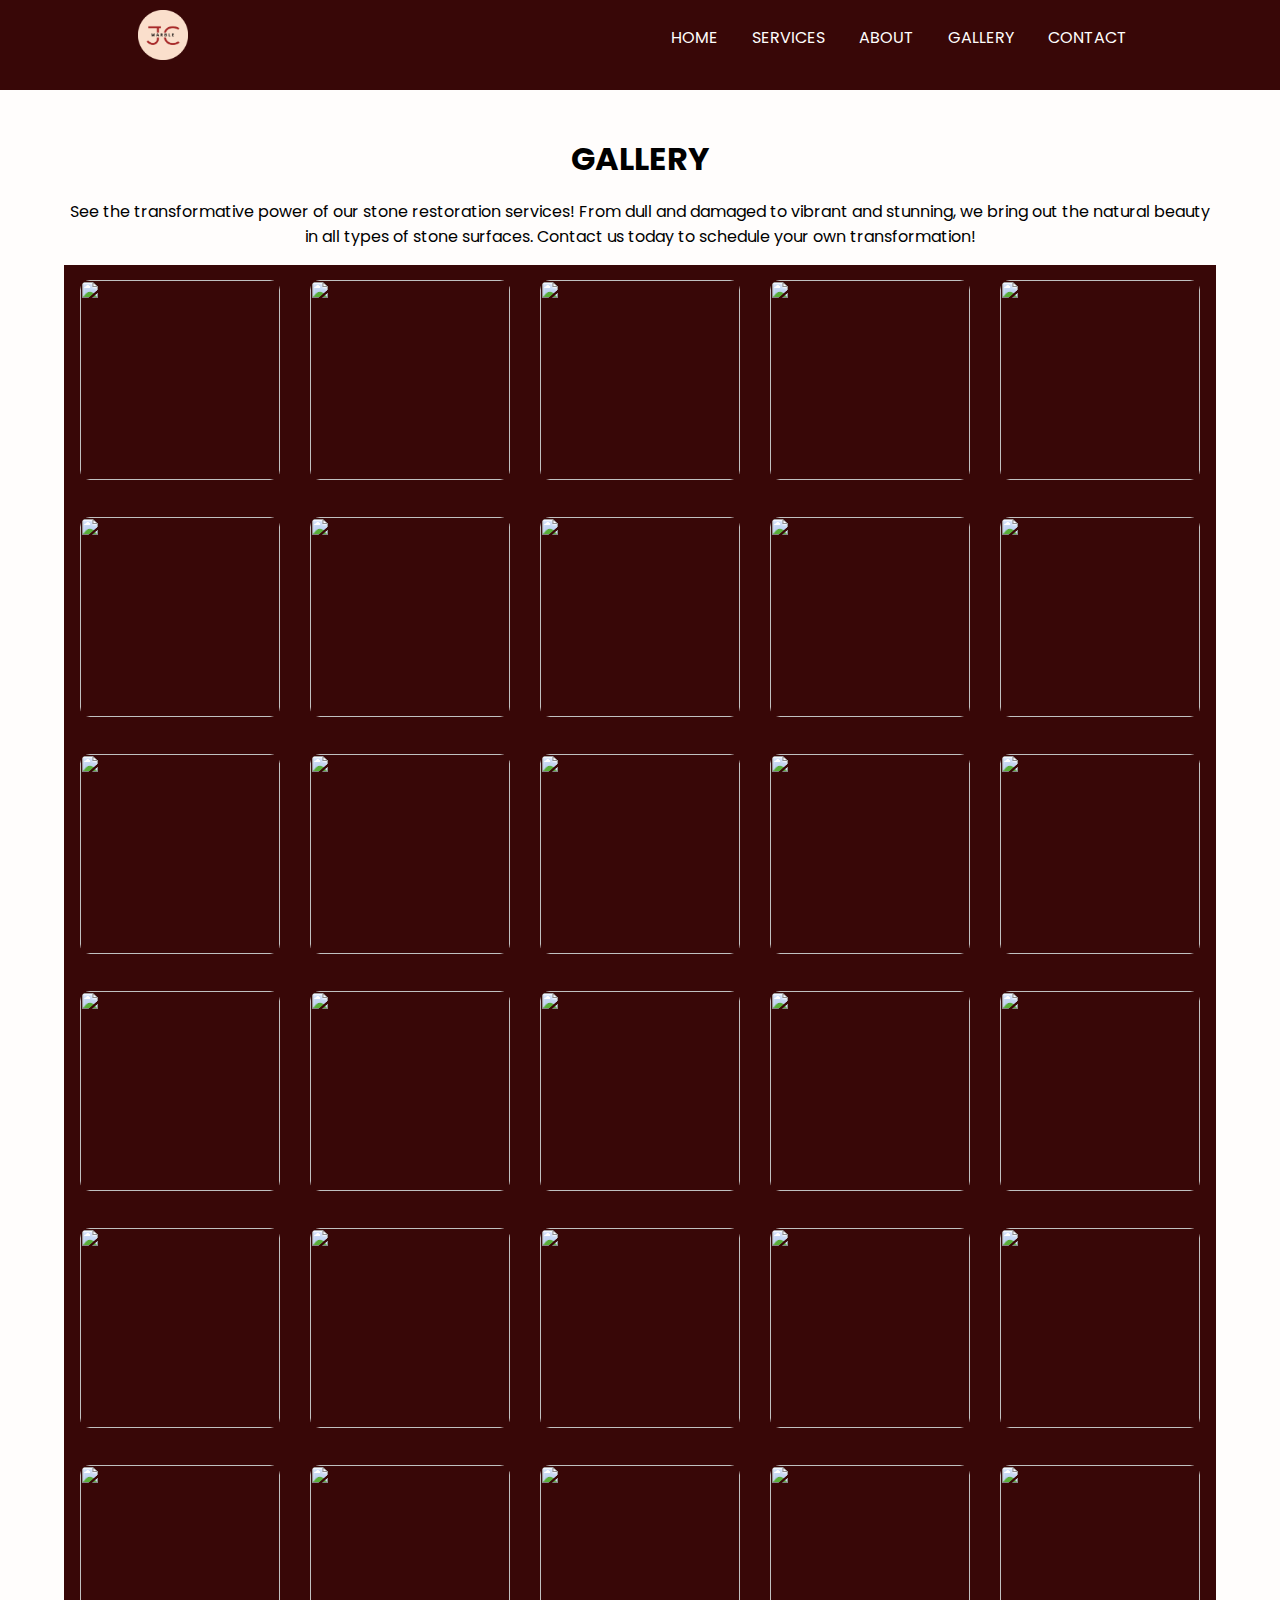
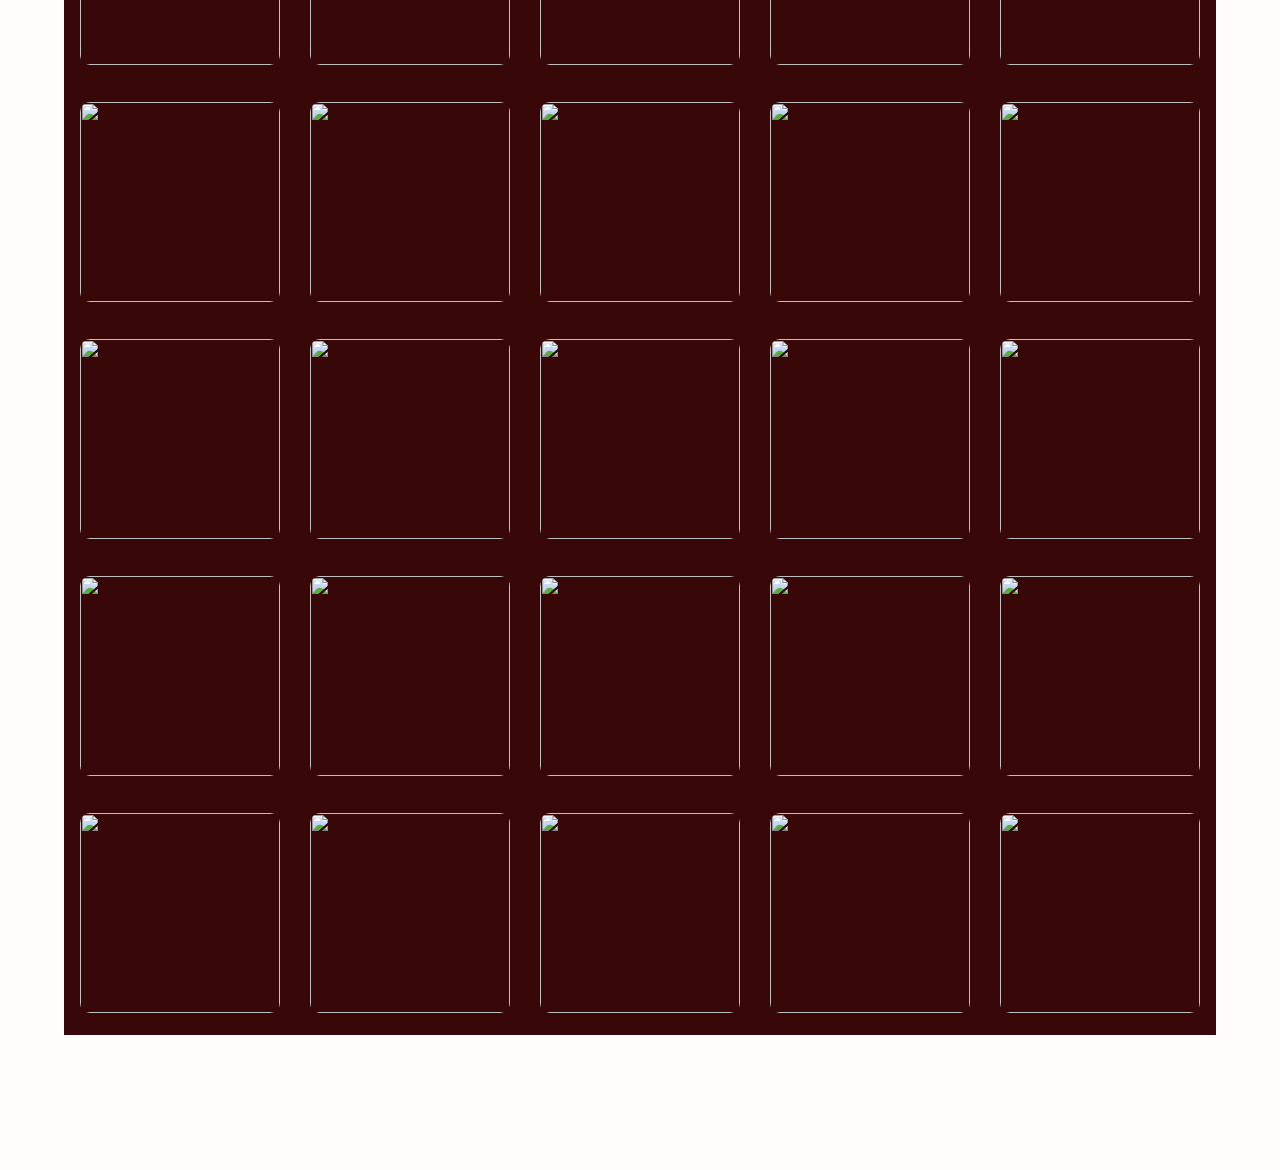
==== gallery.html @ 56c53147 "Initial commit" ====
<!DOCTYPE html>
<html>
    <head>
        <meta charset="utf-8">
        <meta http-equiv="X-UA-Compatible" content="IE=edge">
        <title>JC Marble Gallery</title>
        <meta name="description" content="">
        <meta name="viewport" content="width=device-width, initial-scale=1">
        <link rel="stylesheet" href="styles.css">
        <link rel="stylesheet" href="https://fonts.googleapis.com/css?family=Poppins:wght@200..700&display=swap
        ">
        <script src="script.js"></script>
    </head>
    <body>
        <!-- Navigation Bar --> 
       <section class="nav-bar">
            <div id="nav-menu">
                <img id="logo" src="Assets/JC-Logo.png" alt="JC Marble Logo">
                <div class="nav-links">
                    <a href="index.html" >Home</a>
                    <a href="services.html">Services</a>
                    <a href="index.html#about-section">About</a>
                    <a href="gallery.html">Gallery</a>
                    <a href="index.html#contact-section">Contact</a>
                </div>
            </div>
        </section>
        <section id="gallery-page">
            <h1 class="bold title">Gallery</h1>
            <p class="caption">
                See the transformative power of our stone restoration services! 
                From dull and damaged to vibrant and stunning, we bring out the natural beauty in all types of stone surfaces. 
                Contact us today to schedule your own transformation! 
            </p>
            
            <div class="gallery" loading="lazy">
                <a href="assets/gallery-img1.jpg"><img src="assets/gallery-img1.jpg" onClick="openModal();currentSlide(1)" class="hover-shadow"></a>
                <a href="assets/gallery-img2.png"><img src="assets/gallery-img2.png" onClick="openModal();currentSlide(2)" class="hover-shadow"></a>
                <a href="assets/gallery-img3.png"><img src="assets/gallery-img3.png" onClick="openModal();currentSlide(3)" class="hover-shadow"></a>
                <a href="assets/gallery-img4.png"><img src="assets/gallery-img4.png" onClick="openModal();currentSlide(4)" class="hover-shadow"></a>
                <a href="assets/gallery-img5.png"><img src="assets/gallery-img5.png" onClick="openModal();currentSlide(5)" class="hover-shadow"></a>
                <a href="assets/gallery-img6.png"><img src="assets/gallery-img6.png" onClick="openModal();currentSlide(6)" class="hover-shadow"></a>
                <a href="assets/gallery-img7.jpg"><img src="assets/gallery-img7.jpg" onClick="openModal();currentSlide(7)" class="hover-shadow"></a>
                <a href="assets/gallery-img8.png"><img src="assets/gallery-img8.png" onClick="openModal();currentSlide(8)" class="hover-shadow"></a>
                <a href="assets/gallery-img9.png"><img src="assets/gallery-img9.png" onClick="openModal();currentSlide(9)" class="hover-shadow"></a>
                <a href="assets/gallery-img10.jpg"><img src="assets/gallery-img10.jpg" onClick="openModal();currentSlide(10)" class="hover-shadow"></a>
                <a href="assets/gallery-img11.jpg"><img src="assets/gallery-img11.jpg" onClick="openModal();currentSlide(11)" class="hover-shadow"></a> 
                <a href="assets/gallery-img13.jpg"><img src="assets/gallery-img13.jpg" onClick="openModal();currentSlide(12)" class="hover-shadow"></a>
                <a href="assets/gallery-img14.jpg"><img src="assets/gallery-img14.jpg" onClick="openModal();currentSlide(13)" class="hover-shadow"></a>
                <a href="assets/gallery-img15.jpg"><img src="assets/gallery-img15.jpg" onClick="openModal();currentSlide(14)" class="hover-shadow"></a>
                <a href="assets/gallery-img16.jpg"><img src="assets/gallery-img16.jpg" onClick="openModal();currentSlide(15)" class="hover-shadow"></a>
                <a href="assets/gallery-img17.jpg"><img src="assets/gallery-img17.jpg" onClick="openModal();currentSlide(16)" class="hover-shadow"></a>
                <a href="assets/gallery-img18.jpg"><img src="assets/gallery-img18.jpg" onClick="openModal();currentSlide(17)" class="hover-shadow"></a> 
                <a href="assets/gallery-img19.jpg"><img src="assets/gallery-img19.jpg" onClick="openModal();currentSlide(18)" class="hover-shadow"></a>
                <a href="assets/gallery-img20.jpg"><img src="assets/gallery-img20.jpg" onClick="openModal();currentSlide(19)" class="hover-shadow"></a>
                <a href="assets/gallery-img21.jpg"><img src="assets/gallery-img21.jpg" onClick="openModal();currentSlide(20)" class="hover-shadow"></a>
                <a href="assets/gallery-img22.jpg"><img src="assets/gallery-img22.jpg" onClick="openModal();currentSlide(21)" class="hover-shadow"></a>
                <a href="assets/gallery-img23.jpg"><img src="assets/gallery-img23.jpg" onClick="openModal();currentSlide(22)" class="hover-shadow"></a>
                <a href="assets/gallery-img24.jpg"><img src="assets/gallery-img24.jpg" onClick="openModal();currentSlide(23)" class="hover-shadow"></a> 
                <a href="assets/gallery-img25.jpg"><img src="assets/gallery-img25.jpg" onClick="openModal();currentSlide(24)" class="hover-shadow"></a>
                <a href="assets/gallery-img26.jpg"><img src="assets/gallery-img26.jpg" onClick="openModal();currentSlide(25)" class="hover-shadow"></a>
                <a href="assets/gallery-img27.jpg"><img src="assets/gallery-img27.jpg" onClick="openModal();currentSlide(26)" class="hover-shadow"></a>
                <a href="assets/gallery-img28.jpg"><img src="assets/gallery-img28.jpg" onClick="openModal();currentSlide(27)" class="hover-shadow"></a>
                <a href="assets/gallery-img29.jpg"><img src="assets/gallery-img29.jpg" onClick="openModal();currentSlide(28)" class="hover-shadow"></a>
                <a href="assets/gallery-img30.jpg"><img src="assets/gallery-img30.jpg" onClick="openModal();currentSlide(29)" class="hover-shadow"></a> 
                <a href="assets/gallery-img31.jpg"><img src="assets/gallery-img31.jpg" onClick="openModal();currentSlide(30)" class="hover-shadow"></a>
                <a href="assets/gallery-img32.jpg"><img src="assets/gallery-img32.jpg" onClick="openModal();currentSlide(31)" class="hover-shadow"></a>
                <a href="assets/gallery-img33.jpg"><img src="assets/gallery-img33.jpg" onClick="openModal();currentSlide(32)" class="hover-shadow"></a>
                <a href="assets/gallery-img34.jpg"><img src="assets/gallery-img34.jpg" onClick="openModal();currentSlide(33)" class="hover-shadow"></a>
                <a href="assets/gallery-img35.jpg"><img src="assets/gallery-img35.jpg" onClick="openModal();currentSlide(34)" class="hover-shadow"></a>
                <a href="assets/gallery-img36.jpg"><img src="assets/gallery-img36.jpg" onClick="openModal();currentSlide(35)" class="hover-shadow"></a>
                <a href="assets/gallery-img37.jpg"><img src="assets/gallery-img37.jpg" onClick="openModal();currentSlide(36)" class="hover-shadow"></a>
                <a href="assets/gallery-img38.jpg"><img src="assets/gallery-img38.jpg" onClick="openModal();currentSlide(37)" class="hover-shadow"></a>
                <a href="assets/gallery-img39.jpg"><img src="assets/gallery-img39.jpg" onClick="openModal();currentSlide(38)" class="hover-shadow"></a>
                <a href="assets/gallery-img40.jpg"><img src="assets/gallery-img40.jpg" onClick="openModal();currentSlide(39)" class="hover-shadow"></a> 
                <a href="assets/gallery-img41.jpg"><img src="assets/gallery-img41.jpg" onClick="openModal();currentSlide(40)" class="hover-shadow"></a>
                <a href="assets/gallery-img42.jpg"><img src="assets/gallery-img42.jpg" onClick="openModal();currentSlide(41)" class="hover-shadow"></a>
                <a href="assets/gallery-img43.jpg"><img src="assets/gallery-img43.jpg" onClick="openModal();currentSlide(42)" class="hover-shadow"></a>
                <a href="assets/gallery-img44.jpg"><img src="assets/gallery-img44.jpg" onClick="openModal();currentSlide(43)" class="hover-shadow"></a>
                <a href="assets/gallery-img45.jpg"><img src="assets/gallery-img45.jpg" onClick="openModal();currentSlide(44)" class="hover-shadow"></a>
                <a href="assets/gallery-img46.jpg"><img src="assets/gallery-img46.jpg" onClick="openModal();currentSlide(45)" class="hover-shadow"></a> 
                <a href="assets/gallery-img47.jpg"><img src="assets/gallery-img47.jpg" onClick="openModal();currentSlide(46)" class="hover-shadow"></a>
                <a href="assets/gallery-img48.jpg"><img src="assets/gallery-img48.jpg" onClick="openModal();currentSlide(47)" class="hover-shadow"></a>
                <a href="assets/gallery-img49.jpg"><img src="assets/gallery-img49.jpg" onClick="openModal();currentSlide(48)" class="hover-shadow"></a>
                <a href="assets/gallery-img50.jpg"><img src="assets/gallery-img50.jpg" onClick="openModal();currentSlide(49)" class="hover-shadow"></a>
                <a href="assets/gallery-img51.jpg"><img src="assets/gallery-img51.jpg" onClick="openModal();currentSlide(50)" class="hover-shadow"></a>
            </div>

            <!--
            <div id="lightBox" class="modal">
                <span class="close cursor" onclick="closeModal()">&times;</span>
                <div class="modal-content">
                    <div class="mySlides">
                        <div class="numbertext">1 / 50</div>
                        <img src="/Assets/gallery-img1.jpg" style="width:100%">
                    </div>
                    <div class="mySlides">
                        <div class="numbertext">2 / 50</div>
                        <img src="/Assets/gallery-img2.jpg" style="width:100%">
                    </div>
                    <div class="mySlides">
                        <div class="numbertext">3 / 50</div>
                        <img src="/Assets/gallery-img3.jpg" style="width:100%">
                    </div>
                    <div class="mySlides">
                        <div class="numbertext">4 / 50</div>
                        <img src="/Assets/gallery-img4.jpg" style="width:100%">
                    </div>
                    <div class="mySlides">
                        <div class="numbertext">5 / 50</div>
                        <img src="/Assets/gallery-img5.jpg" style="width:100%">
                    </div>
                    <div class="mySlides">
                        <div class="numbertext">6 / 50</div>
                        <img src="/Assets/gallery-img6.jpg" style="width:100%">
                    </div>
                    <div class="mySlides">
                        <div class="numbertext">7 / 50</div>
                        <img src="/Assets/gallery-img7.jpg" style="width:100%">
                    </div>
                    <div class="mySlides">
                        <div class="numbertext">8 / 50</div>
                        <img src="/Assets/gallery-img8.jpg" style="width:100%">
                    </div>
                    <div class="mySlides">
                        <div class="numbertext">9 / 50</div>
                        <img src="/Assets/gallery-img9.jpg" style="width:100%">
                    </div>
                    <div class="mySlides">
                        <div class="numbertext">10 / 50</div>
                        <img src="/Assets/gallery-img10.jpg" style="width:100%">
                    </div>
                    <div class="mySlides">
                        <div class="numbertext">11 / 50</div>
                        <img src="/Assets/gallery-img11.jpg" style="width:100%">
                    </div>
                    <div class="mySlides">
                        <div class="numbertext">12 / 50</div>
                        <img src="/Assets/gallery-img13.jpg" style="width:100%">
                    </div>
                    <div class="mySlides">
                        <div class="numbertext">13 / 50</div>
                        <img src="/Assets/gallery-img14.jpg" style="width:100%">
                    </div>
                    <div class="mySlides">
                        <div class="numbertext">14 / 50</div>
                        <img src="/Assets/gallery-img15.jpg" style="width:100%">
                    </div>
                    <div class="mySlides">
                        <div class="numbertext">15 / 50</div>
                        <img src="/Assets/gallery-img16.jpg" style="width:100%">
                    </div>
                    <div class="mySlides">
                        <div class="numbertext">16 / 50</div>
                        <img src="/Assets/gallery-img17.jpg" style="width:100%">
                    </div>
                    <div class="mySlides">
                        <div class="numbertext">17 / 50</div>
                        <img src="/Assets/gallery-img18.jpg" style="width:100%">
                    </div>
                    <div class="mySlides">
                        <div class="numbertext">18 / 50</div>
                        <img src="/Assets/gallery-img19.jpg" style="width:100%">
                    </div>
                    <div class="mySlides">
                        <div class="numbertext">19 / 50</div>
                        <img src="/Assets/gallery-img20.jpg" style="width:100%">
                    </div>
                    <div class="mySlides">
                        <div class="numbertext">20 / 50</div>
                        <img src="/Assets/gallery-img21.jpg" style="width:100%">
                    </div>
                    <div class="mySlides">
                        <div class="numbertext">21 / 50</div>
                        <img src="/Assets/gallery-img22.jpg" style="width:100%">
                    </div>
                    <div class="mySlides">
                        <div class="numbertext">22 / 50</div>
                        <img src="/Assets/gallery-img23.jpg" style="width:100%">
                    </div>
                    <div class="mySlides">
                        <div class="numbertext">23 / 50</div>
                        <img src="/Assets/gallery-img24.jpg" style="width:100%">
                    </div>
                    <div class="mySlides">
                        <div class="numbertext">24 / 50</div>
                        <img src="/Assets/gallery-img25.jpg" style="width:100%">
                    </div>
                    <div class="mySlides">
                        <div class="numbertext">25 / 50</div>
                        <img src="/Assets/gallery-img26.jpg" style="width:100%">
                    </div>
                    <div class="mySlides">
                        <div class="numbertext">26 / 50</div>
                        <img src="/Assets/gallery-img27.jpg" style="width:100%">
                    </div>
                    <div class="mySlides">
                        <div class="numbertext">27 / 50</div>
                        <img src="/Assets/gallery-img28.jpg" style="width:100%">
                    </div>
                    <div class="mySlides">
                        <div class="numbertext">28 / 50</div>
                        <img src="/Assets/gallery-img29.jpg" style="width:100%">
                    </div>
                    <div class="mySlides">
                        <div class="numbertext">29 / 50</div>
                        <img src="/Assets/gallery-img30.jpg" style="width:100%">
                    </div>
                    <div class="mySlides">
                        <div class="numbertext">30 / 50</div>
                        <img src="/Assets/gallery-img31.jpg" style="width:100%">
                    </div>
                    <div class="mySlides">
                        <div class="numbertext">31 / 50</div>
                        <img src="/Assets/gallery-img32.jpg" style="width:100%">
                    </div>
                    <div class="mySlides">
                        <div class="numbertext">32 / 50</div>
                        <img src="/Assets/gallery-img33.jpg" style="width:100%">
                    </div>
                    <div class="mySlides">
                        <div class="numbertext">33 / 50</div>
                        <img src="/Assets/gallery-img34.jpg" style="width:100%">
                    </div>
                    <div class="mySlides">
                        <div class="numbertext">34 / 50</div>
                        <img src="/Assets/gallery-img35.jpg" style="width:100%">
                    </div>
                    <div class="mySlides">
                        <div class="numbertext">35 / 50</div>
                        <img src="/Assets/gallery-img36.jpg" style="width:100%">
                    </div>
                    <div class="mySlides">
                        <div class="numbertext">36 / 50</div>
                        <img src="/Assets/gallery-img37.jpg" style="width:100%">
                    </div>
                    <div class="mySlides">
                        <div class="numbertext">37 / 50</div>
                        <img src="/Assets/gallery-img38.jpg" style="width:100%">
                    </div>
                    <div class="mySlides">
                        <div class="numbertext">38 / 50</div>
                        <img src="/Assets/gallery-img39.jpg" style="width:100%">
                    </div>
                    <div class="mySlides">
                        <div class="numbertext">39 / 50</div>
                        <img src="/Assets/gallery-img40.jpg" style="width:100%">
                    </div>
                    <div class="mySlides">
                        <div class="numbertext">40 / 50</div>
                        <img src="/Assets/gallery-img41.jpg" style="width:100%">
                    </div>
                    <div class="mySlides">
                        <div class="numbertext">41 / 50</div>
                        <img src="/Assets/gallery-img42.jpg" style="width:100%">
                    </div>
                    <div class="mySlides">
                        <div class="numbertext">42 / 50</div>
                        <img src="/Assets/gallery-img43.jpg" style="width:100%">
                    </div>
                    <div class="mySlides">
                        <div class="numbertext">43 / 50</div>
                        <img src="/Assets/gallery-img44.jpg" style="width:100%">
                    </div>
                    <div class="mySlides">
                        <div class="numbertext">44 / 50</div>
                        <img src="/Assets/gallery-img45.jpg" style="width:100%">
                    </div>
                    <div class="mySlides">
                        <div class="numbertext">45 / 50</div>
                        <img src="/Assets/gallery-img46.jpg" style="width:100%">
                    </div>
                    <div class="mySlides">
                        <div class="numbertext">46 / 50</div>
                        <img src="/Assets/gallery-img47.jpg" style="width:100%">
                    </div>
                    <div class="mySlides">
                        <div class="numbertext">47 / 50</div>
                        <img src="/Assets/gallery-img48.jpg" style="width:100%">
                    </div>
                    <div class="mySlides">
                        <div class="numbertext">48 / 50</div>
                        <img src="/Assets/gallery-img49.jpg" style="width:100%">
                    </div>
                    <div class="mySlides">
                        <div class="numbertext">49 / 50</div>
                        <img src="/Assets/gallery-img50.jpg" style="width:100%">
                    </div>
                    <div class="mySlides">
                        <div class="numbertext">50 / 50</div>
                        <img src="/Assets/gallery-img51.jpg" style="width:100%">
                    </div>
                    
                    <a class="prev" onclick="plusSlides(-1)">&#10094;</a>
                    <a class="next" onclick="plusSlides(1)">&#10095;</a>

                    

                </div>
            </div>

        </section>
        <script src="script.js"></script> -->
    </body>
</html>
---- styles.css ----
html{
    box-sizing:border-box;
    background-color:#fffdfc;
    overflow-x:hidden;
    margin:0;
    padding:0;
}

body{
    width:100vw;
    margin-left:0;
    font-family:Poppins;
    object-fit: cover;
}

:root{
    --maroon:#380707;
    --peachy-white:#fffdfc;
    --peach:#fadfcc;
}

/* --- General Styling Classes --- */
.full-width{
    width:100%;
    background-color: var(--maroon);
}
.title {
    margin: 0 auto;
    text-align:center;
    text-transform:uppercase; 
}

.info-paragraphs{
    width:80vw;
    max-width: 80vw;
    margin-bottom:20px;
    padding: 1rem;
    padding-top:0;
}

.section-photo{
    width:75%;
    padding:50px;
    display:flex;
    align-items:center;
    flex-direction:row;
}

.homepage-photo{
    margin:auto;
    border-radius:25px;
}

img.hover-shadow{
    transition:0.3s;
}

.caption{
    text-align:center;
}




/* --- Nav Bar --- */
.nav-bar{
    background-color: var(--maroon);
    color:#fffdfc;
    width: 100vw;
    height: 10vh;
    position: fixed;
    margin:0;
    top:0;
    left:0;
}

#nav-menu{
    max-width:80vw;
    height:10vh;
    margin:auto;
    position:relative;
    /*background-color:yellow;*/
}

#logo{
    max-width:50px;
    max-height:50px;
    float:left;
    padding: 10px;
}

.nav-links{
    float:right;
    width:fit-content;
    padding:25px 10px 0px 0px;
    text-align:center;
    text-transform:uppercase;
    color:#fffdfc
}

a:link{
    /*background-color:beige;*/
    font-family: Poppins;
    padding:15px;
    text-decoration: none;
    color:#fffdfc;
}

a:visited{
    color:#fffdfc;
} 

a:hover{
    font-style:italic;
}

/* --- Hero --- */

#hero{
    display:flex;
    align-items: center;
    width:80vw;
    
    margin:auto;
    margin-top:50px;
    font-family:Poppins;
}

#hero-title{
    line-height:35px;
    text-transform: uppercase;
    padding-top:20px;
}

#hero-photo{
    width:450px;
    height:375px;
    box-shadow: 5px 5px 10px 1px grey;
}

/* --- Services Section on Home Page --- */

.service-card{
    display:flex;
    flex-direction: column;
    align-items:center;
    margin:auto;
}

.service-card p{
    background-color:var(--maroon);
    color:var(--peachy-white);
    width:200px;
    height:50px;
    text-align:center;
    margin: -10px auto 0 auto;
    border-radius:0 0 5px 5px;
    padding-top:24px;
}

.service-card img{
    width:200px;
    height:200px;
    border-radius:5px;
    object-fit:cover;
}

.services-list{
    display:flex;
    flex-direction: row;
    margin:auto;
}

#service-title{
    margin: 20px auto;
}



/*

#services-list, #stones{
    width:80vw;
    margin:auto;
    height:fit-content;
    /*background-color: #fadfcc;
    display:flex;
    flex-direction:row;
    flex-wrap:wrap;
}

#services-list ul, #stones ul{
    padding:100px;
}

#services-list li, #stones li{
    margin: 10px auto;
}

.services-photo{
    width: 450px;
    height:350px;
    object-fit:cover;
    padding:50px;
}
*/

/* --- About & Contact Section --- */

.about-section{
    display:flex;
    flex-direction: row;
    align-items:center;
    margin:auto;
    /*flex-wrap:wrap;*/
    
}

.about-photo{
    width:475px;
    height:350px;
    margin:0 20px;
}

#about-info p{
    font-size:16px;
}



#contact, #about{
    color:var(--peachy-white);
    margin: 20px auto;
    font-family:Poppins;
    align-items:center;
    font-size:20px;
    width:80vw;
    padding: 20px 0;
}

.contact-header{
    text-align:center;
}

.contact a{
    color:var(--peachy-white);
    margin: 0 auto;
    font-size:14px;
}

.fa{
    color:color:var(--peachy-white);
}

/* --- Contact Form --- */

#contact-section form{
    width:80vw;
    max-width:700px;
    margin:auto;
    place-items:center;
}

label{
    display:block;
    color:var(--peachy-white);
    font-family:Poppins;
    font-size:20px;
    text-align:left;
    margin: 10px auto;
    width:100%;
}

input{
    display:block;
    background-color:var(--peach);
    margin:auto;
    width:100%;
    height:40px;
}

textarea{
    display:block;
    width:100%;
    height:100px;
    background-color:var(--peach);
}

#submit{
    font-family:Poppins, sans-serif;
    text-transform:uppercase;
    font-size:16px;
    margin:20px auto;
    width:75%;
    color:var(--peachy-white);
    
}

#submit:hover{
    background-color:var(--maroon);
    color: var(--peach);
    border: 3px solid var(--peach);
}

#submit:active{
    color:var(--peach);
}


/* --- Services --- */
.service-page{
    display:flex;
    flex-direction: row;
    justify-content:center;
}

.service-descriptions{
    width:40vw;
    margin:auto;
}

.service-descriptions-bottom{
    width:80vw;
    margin:auto;
    
}

#service-page p{
    font-size:14px;
}

.service-descriptions h3, .service-descriptions-bottom h3{
    text-decoration:underline;
}

#services-contact{
    width:40vw;
}

#services-caption{
    width:70vw;
    margin:auto;
    padding:20px 0;
}

/* --- Gallery --- */
#gallery-page, #services-page{
    margin:15vh auto;
    width:90vw;
    
}

.gallery{
    margin: auto;
    background-color:var(--maroon);
    display:flex;
    flex-direction:row;
    flex-wrap:wrap;
    justify-content:center;
    /*gap:10px;*/
    
}

.gallery img{
    width: 200px;
    height:200px;
    object-fit:cover;
    border-radius: 10px;
}

.gallery img:hover{
    transform: scale(1.05);
}



/* TODO - Add Media Query for images; Add Lightbox + Slideshow to gallery */


/* --- Services --- */ 

.services-page{
    display:flex; 
    flex-direction: row;
}

#services-contact form{
    color: var(--maroon);
}


/* --- Footer --- */


#footer{
    margin:0 auto;
    place-items:center;
    width:80vw;
    height: 85px;
}

.footer img{
    width:100px;
}

.footer a{
    color:var(--maroon);
    
}

i{
    color: var(--maroon);
    margin:0;
}

.pageLinks{
    margin-top: 27px;
    display:inline-block;
    font-size:14px;
}

.fa-facebook-f, .fa-instagram{
    display:inline-block;
    font-size:20px;
    margin:0 5px;
}

.contact-icons{
    margin:27px 2px 2px 0;
    float:right;
    font-size:14px;
    width:fit-content;
    
}


.contact-icons p{
    text-align:center;
    margin: 0 auto;
}

.contact-icons a{
    padding: 3px;
}
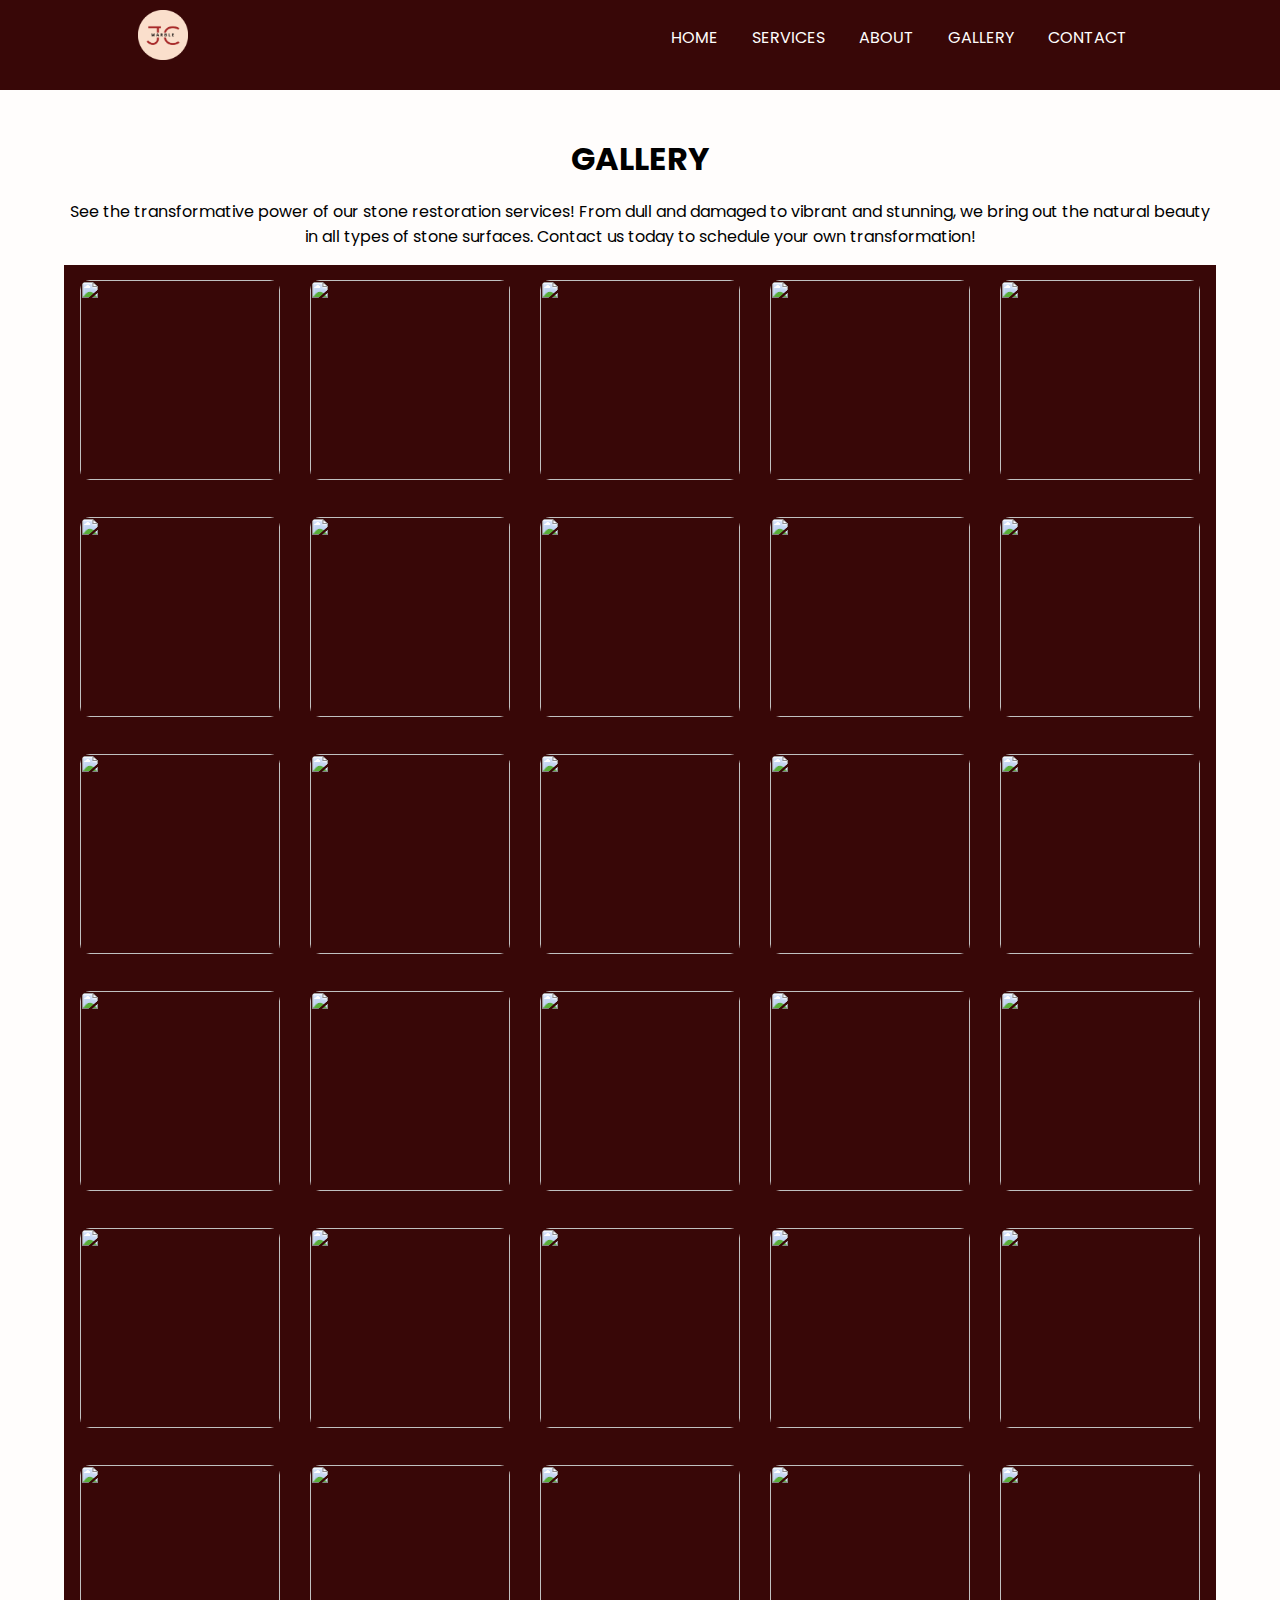
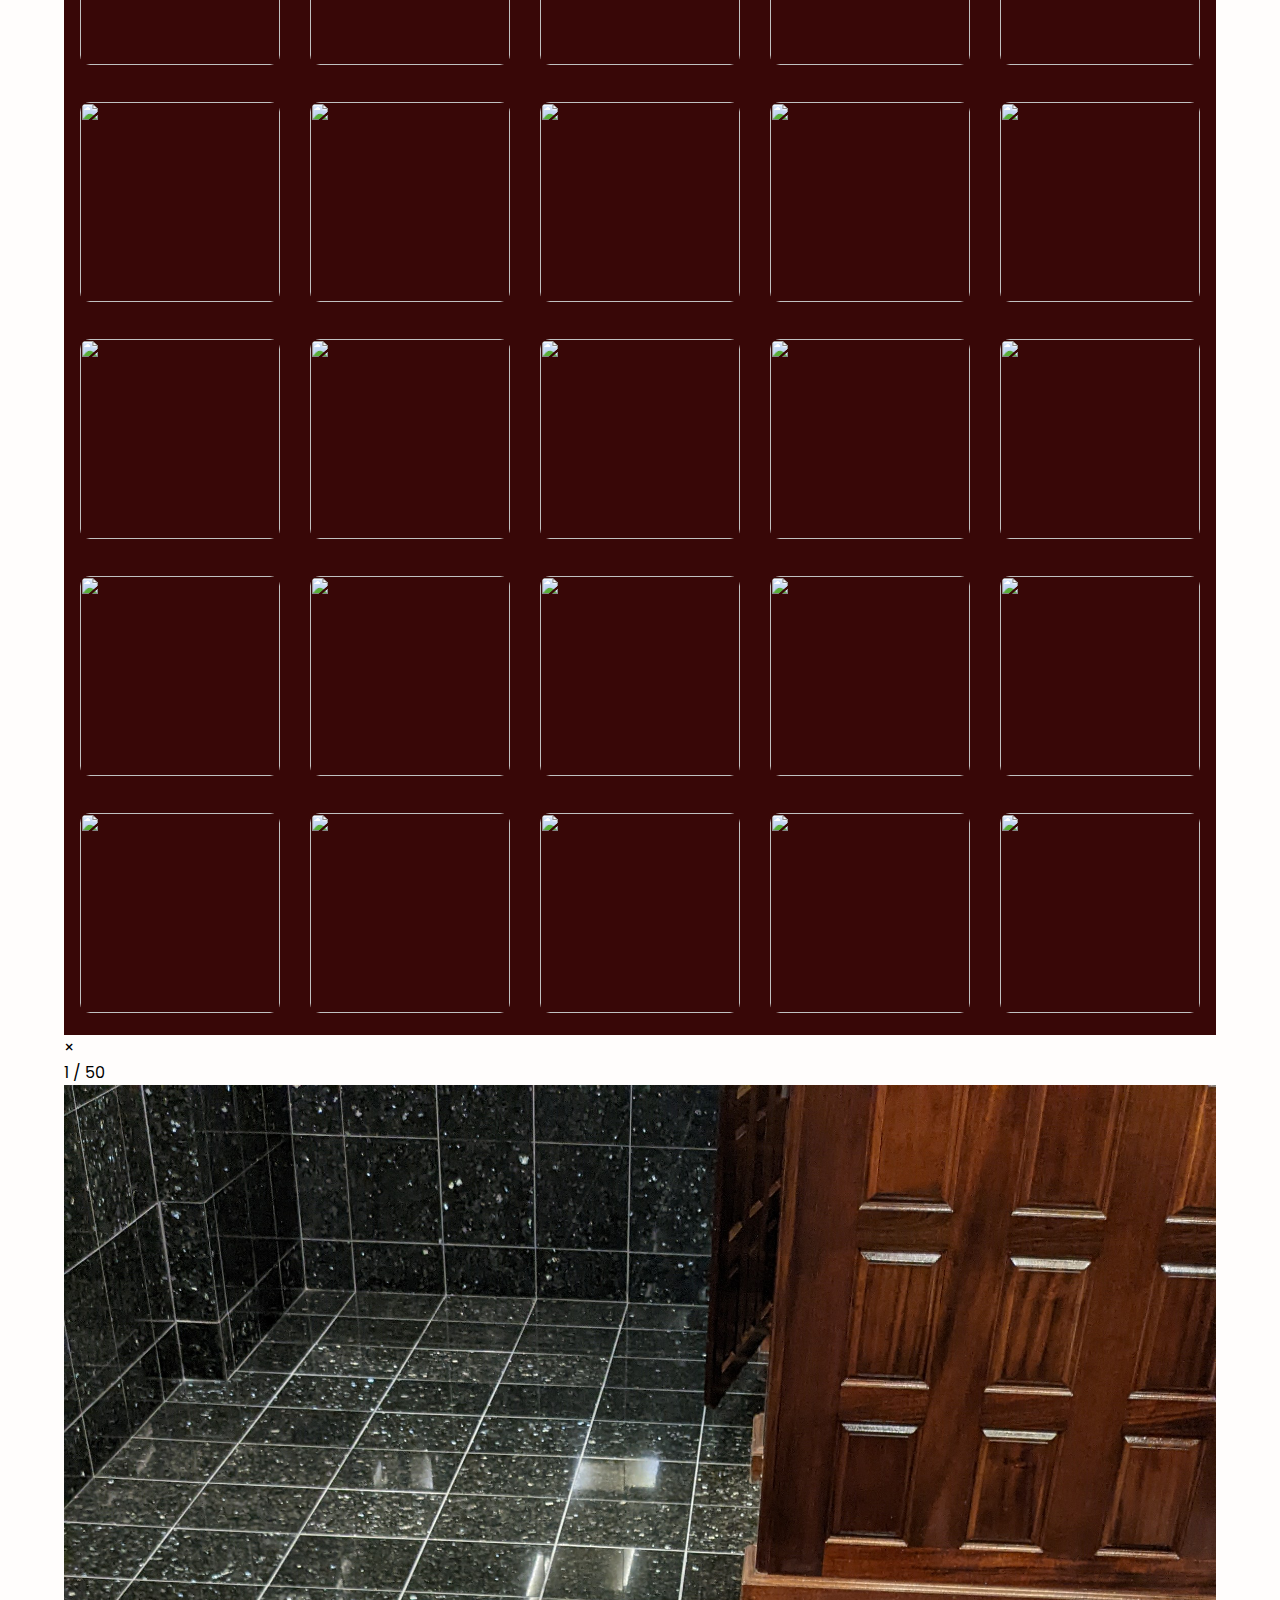
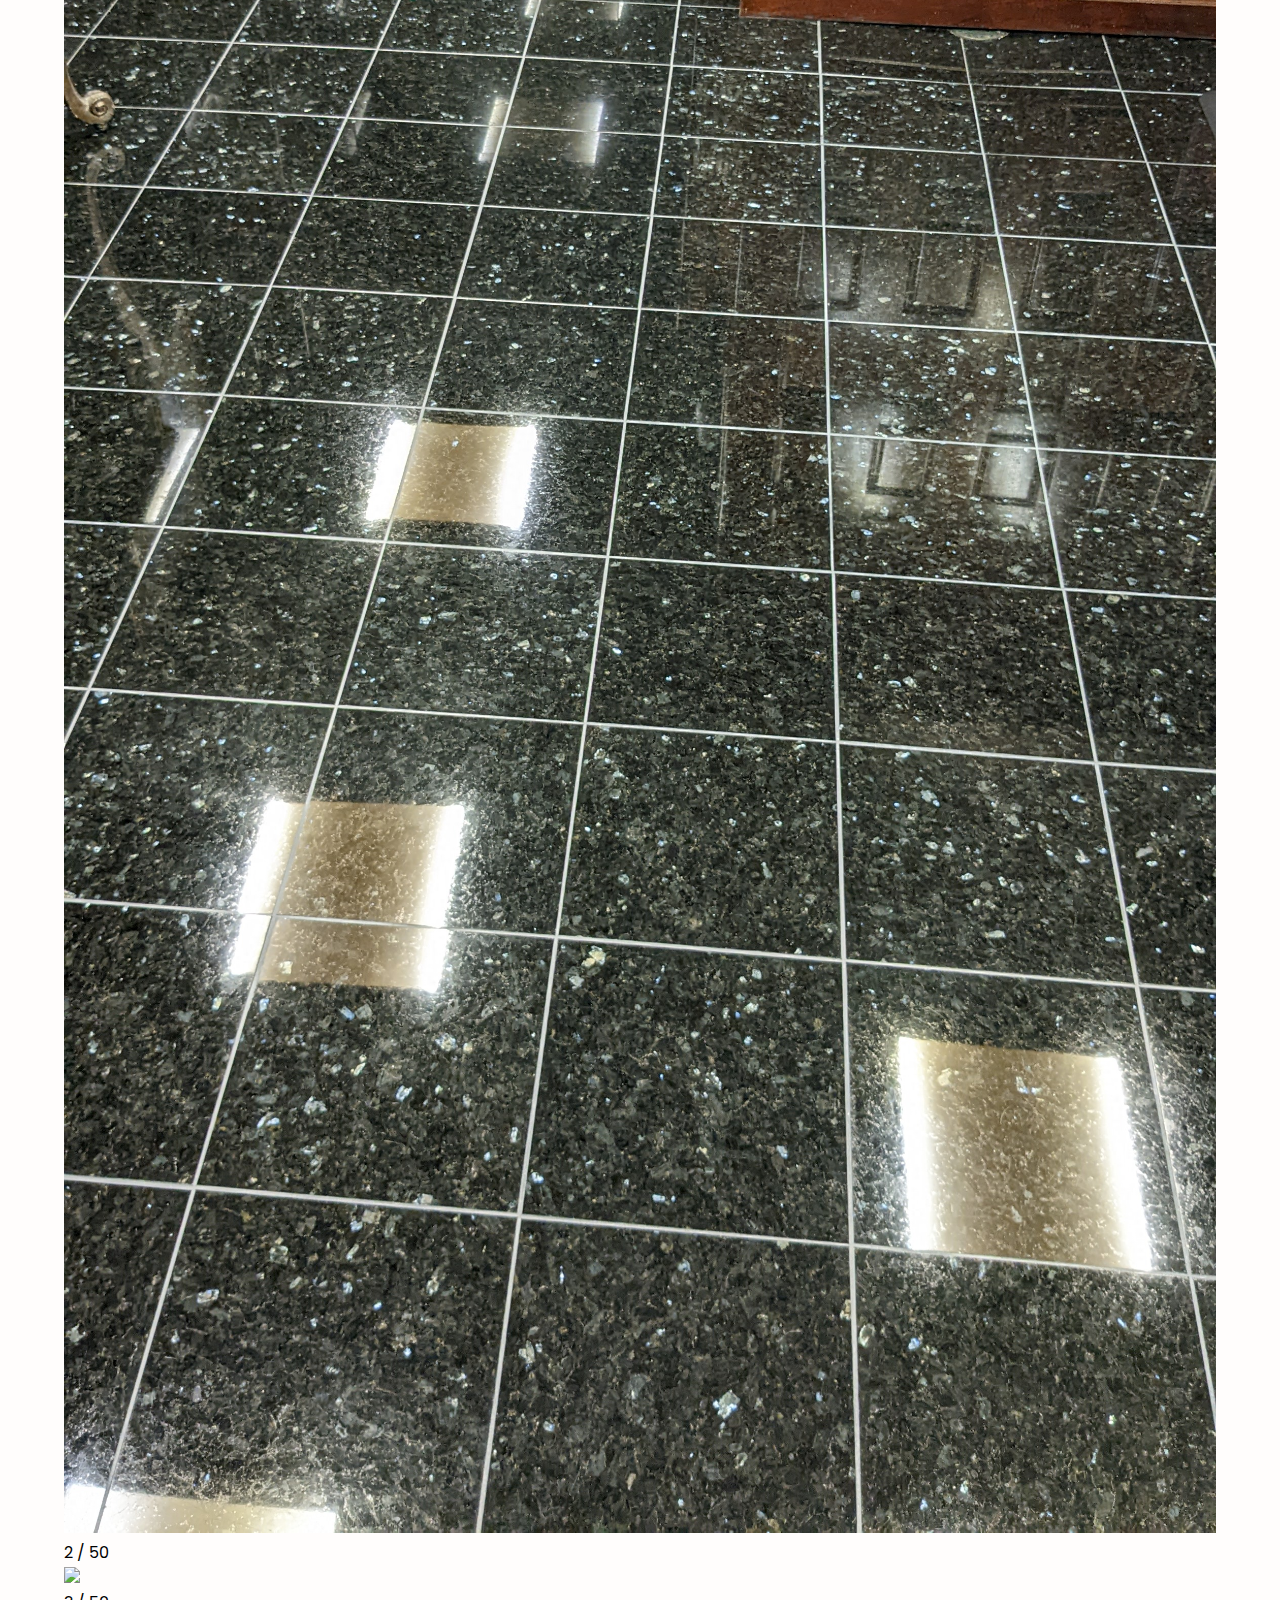
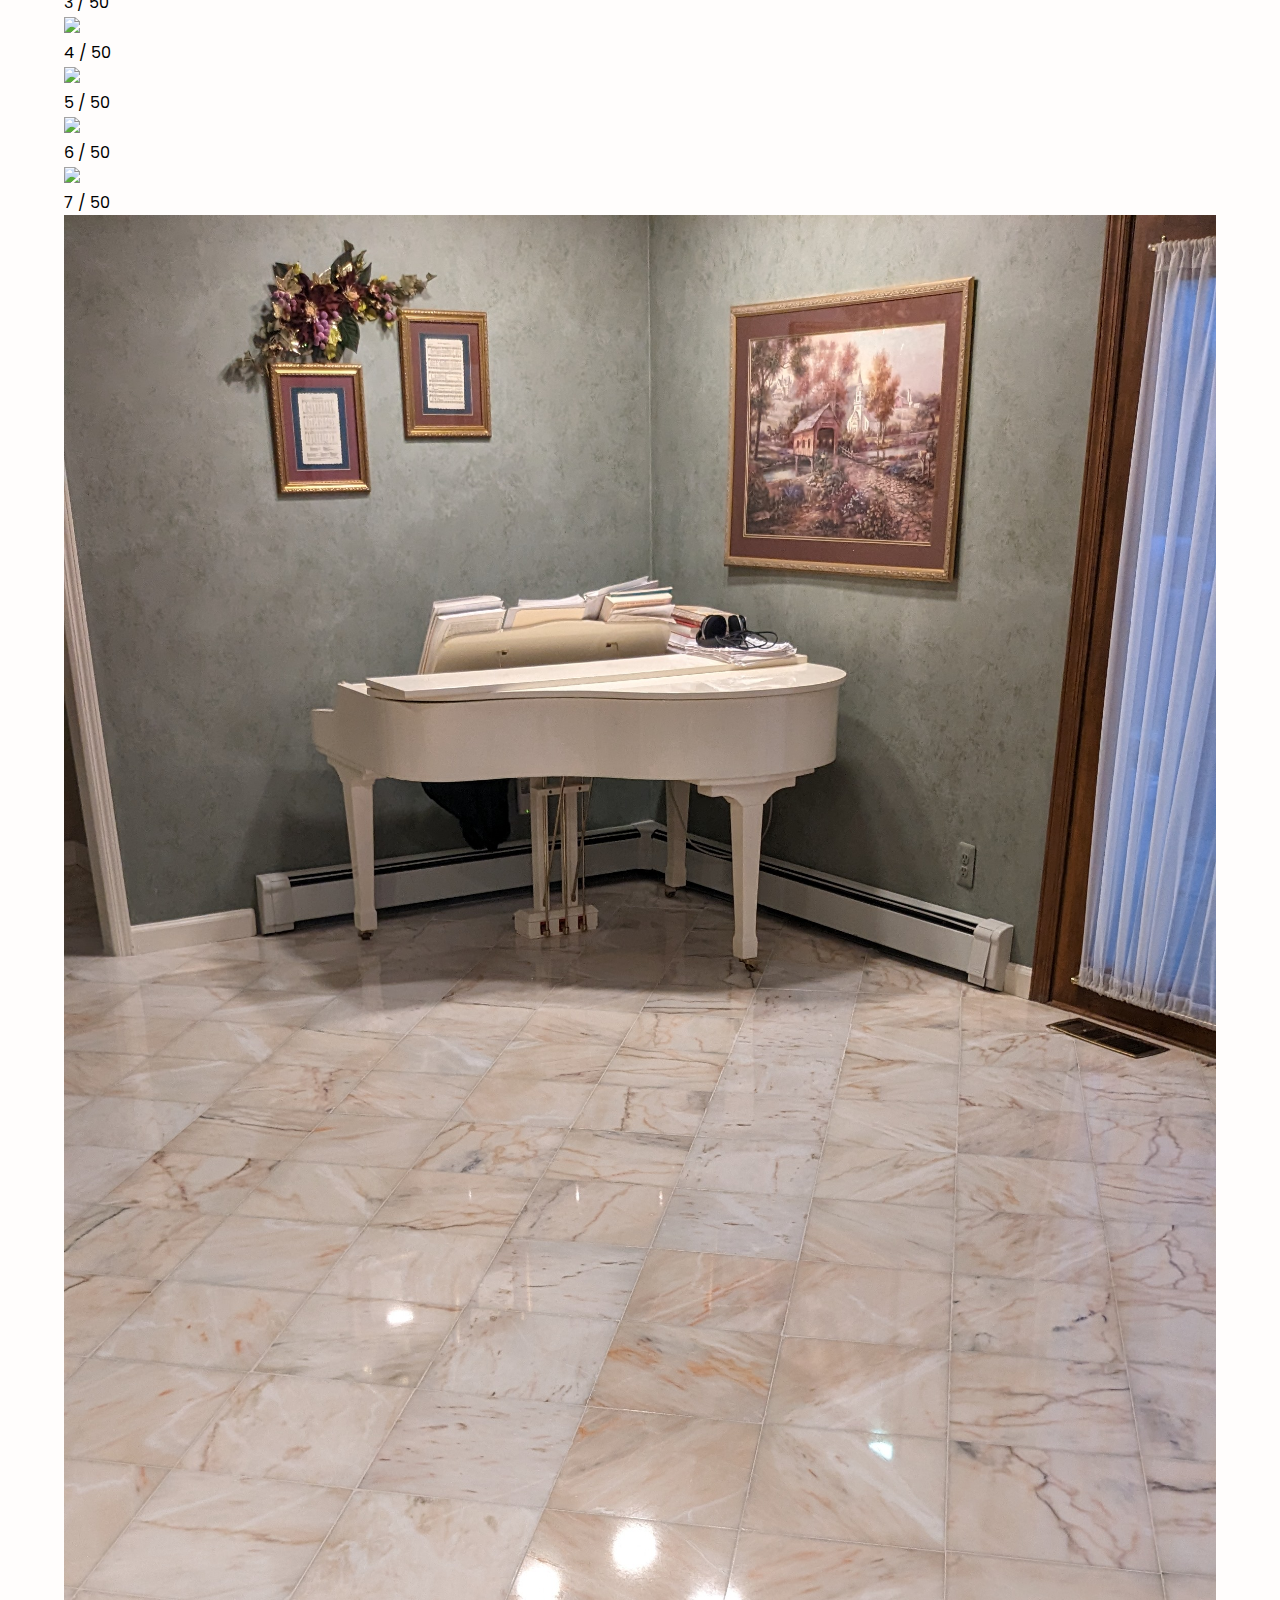
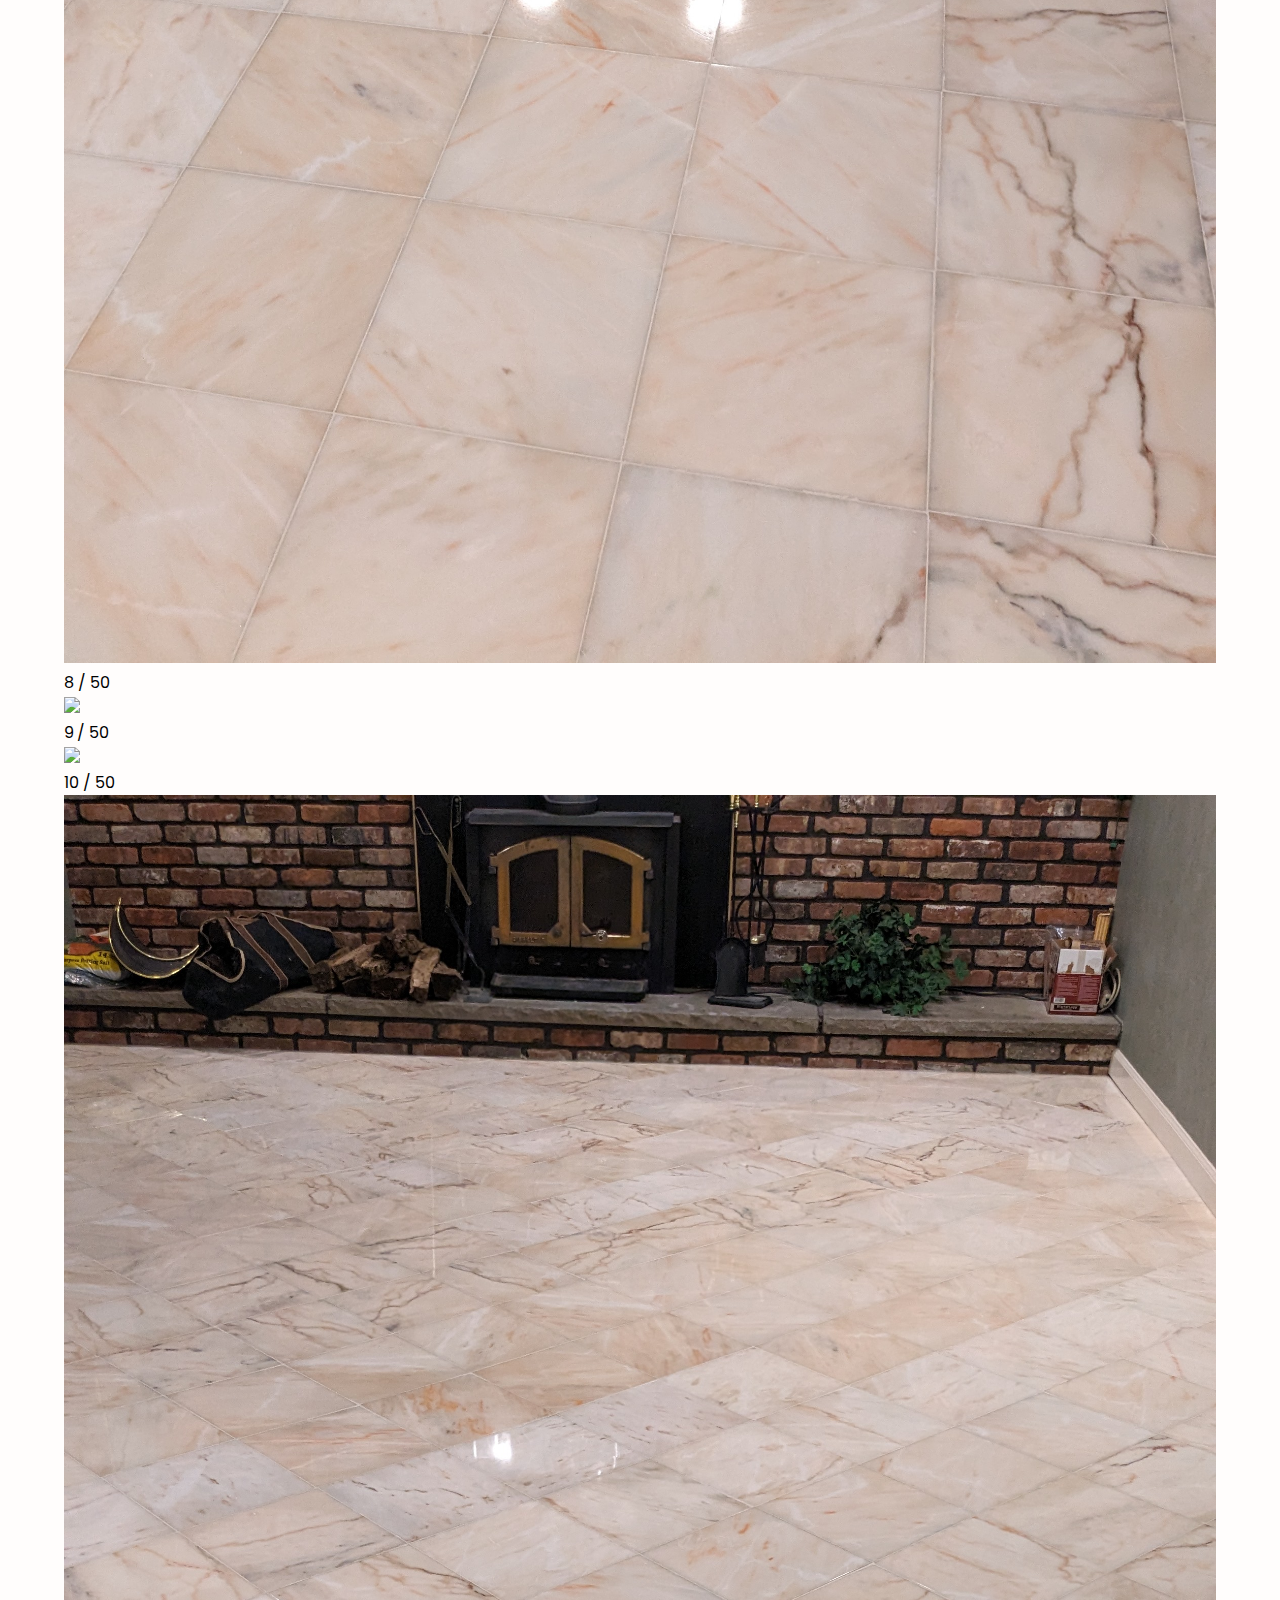
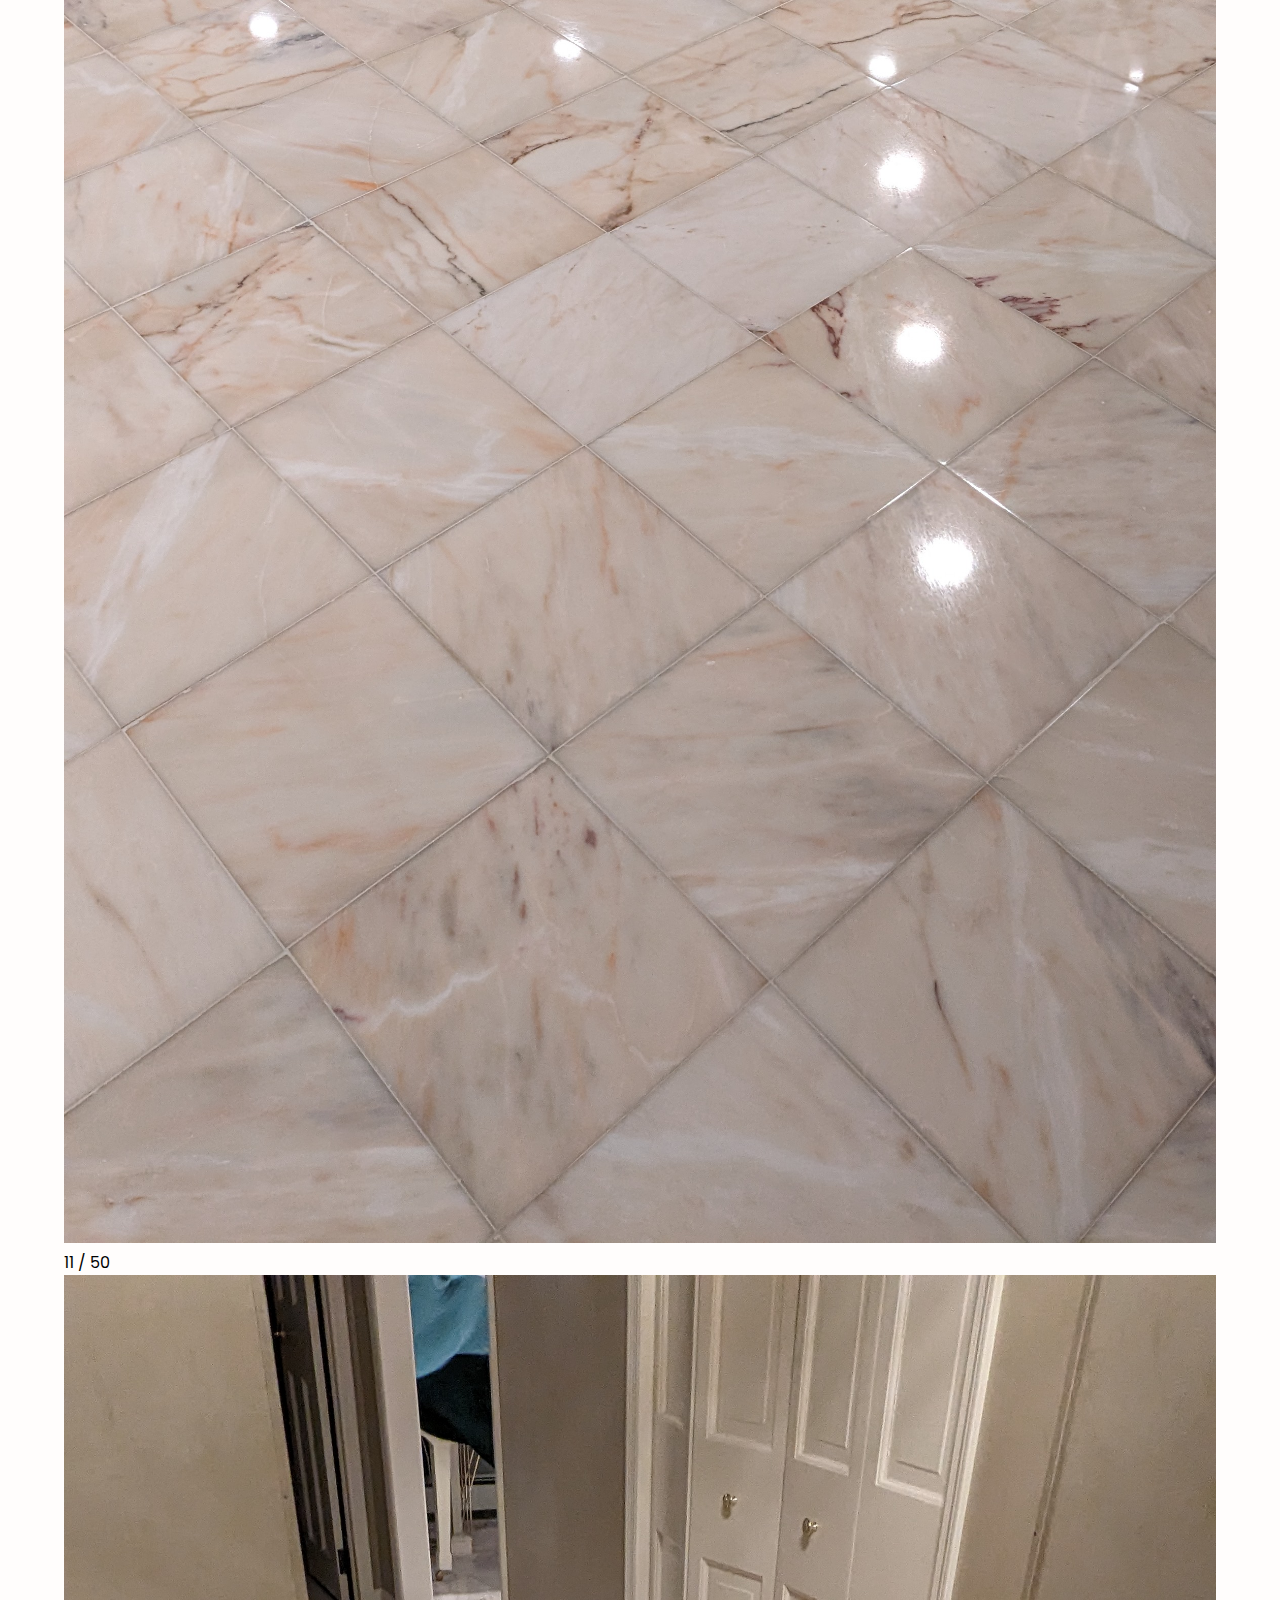
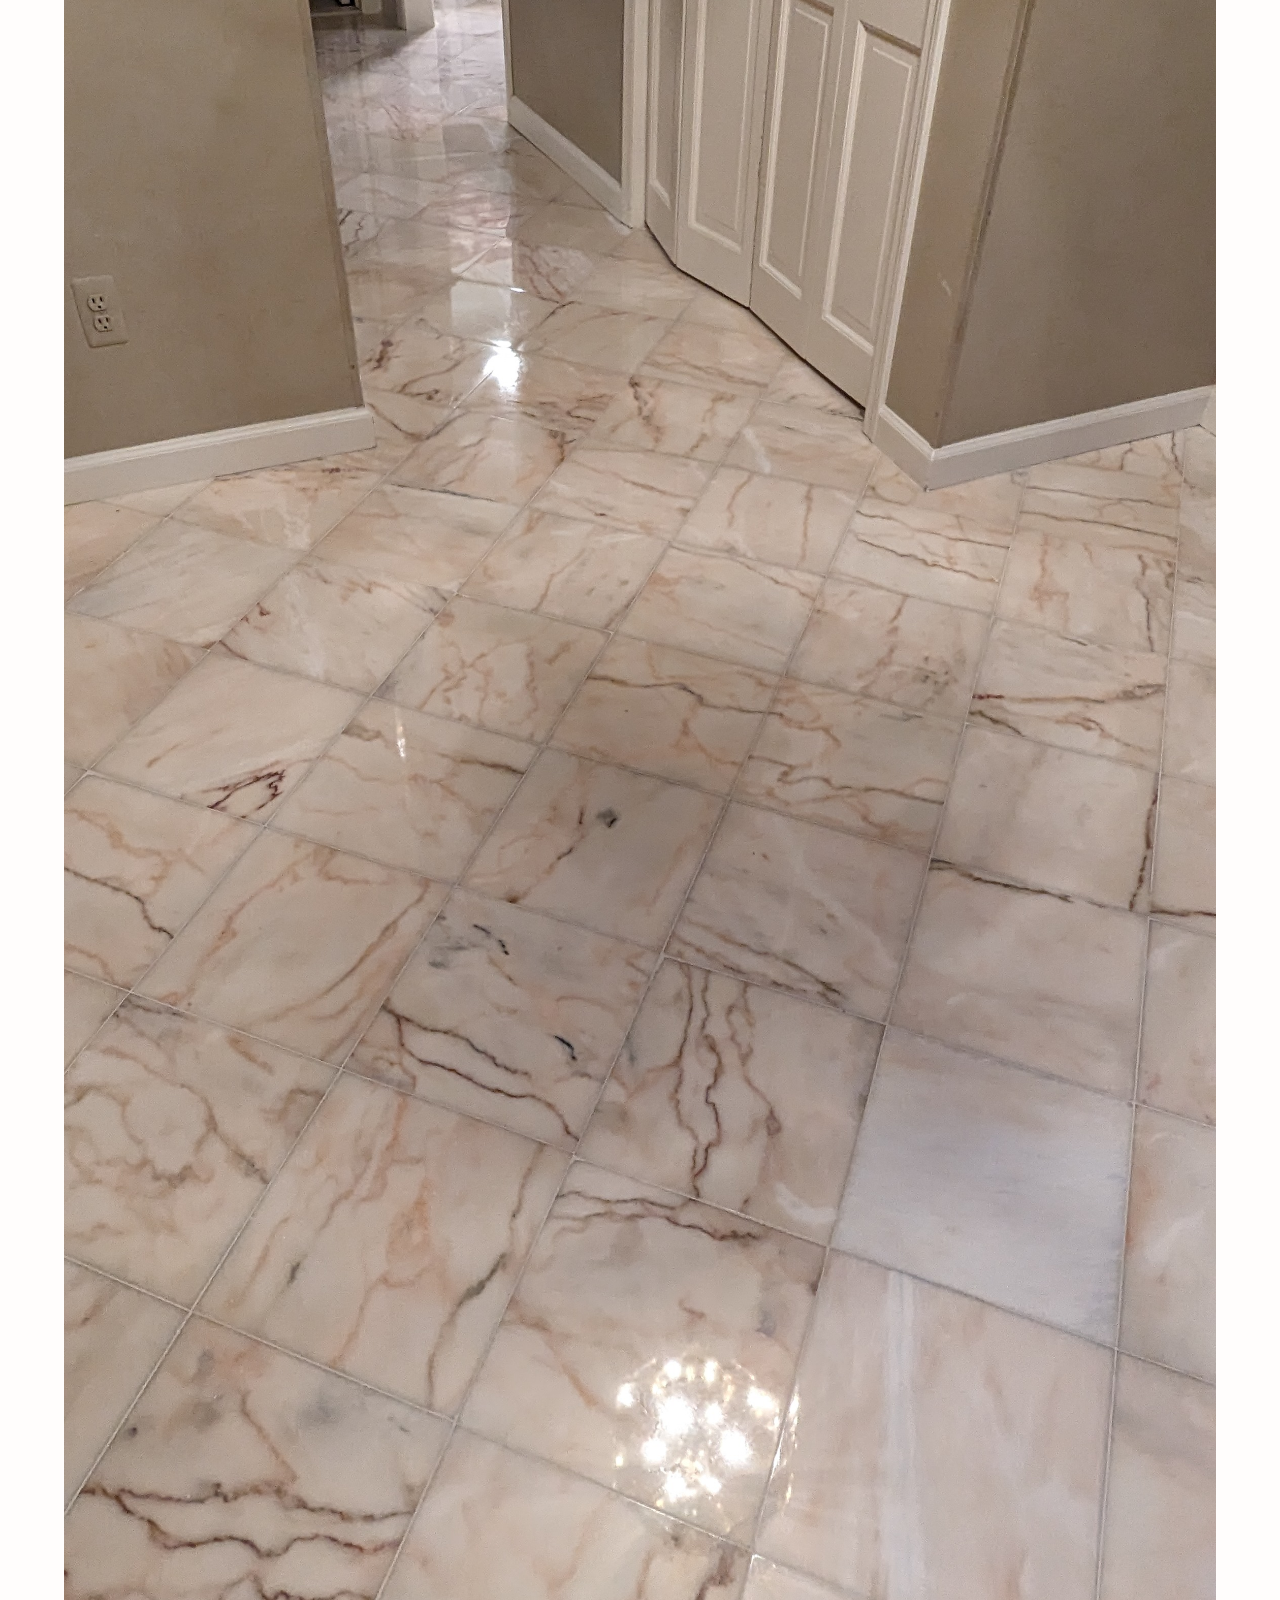
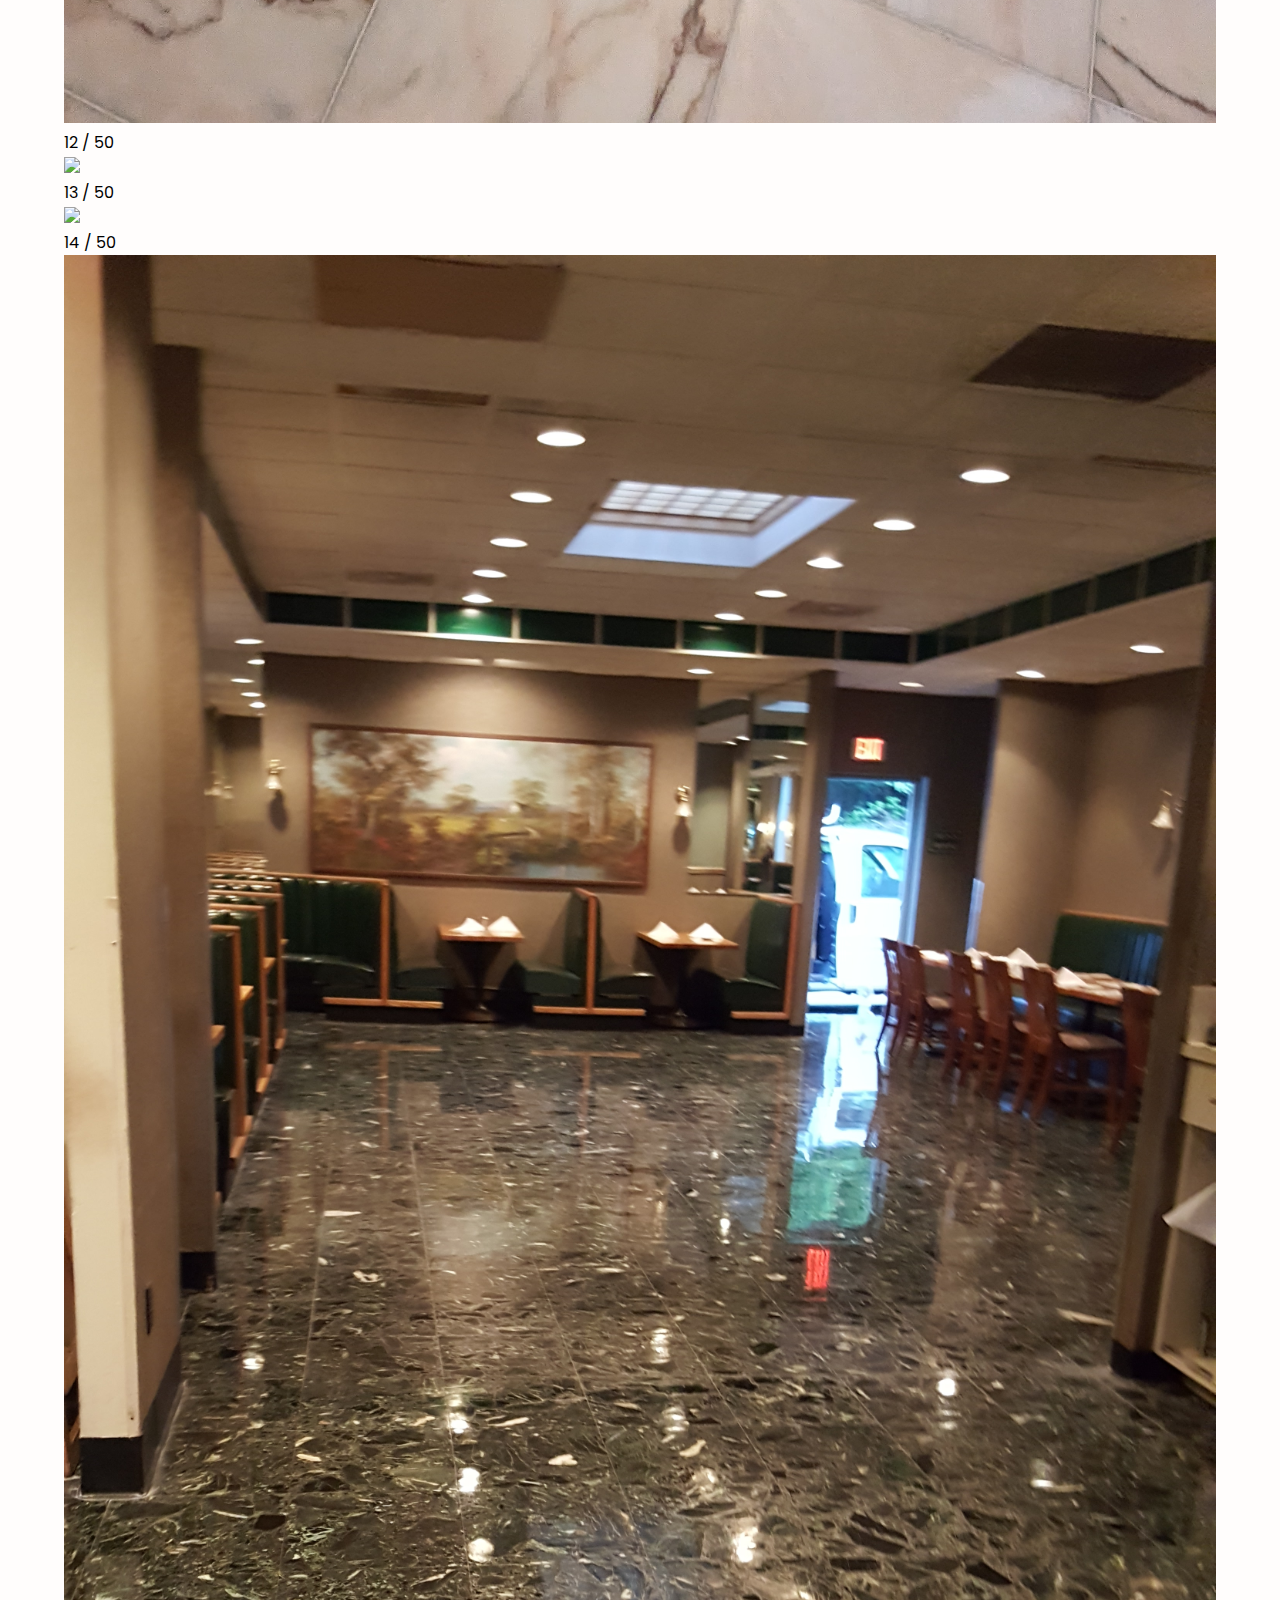
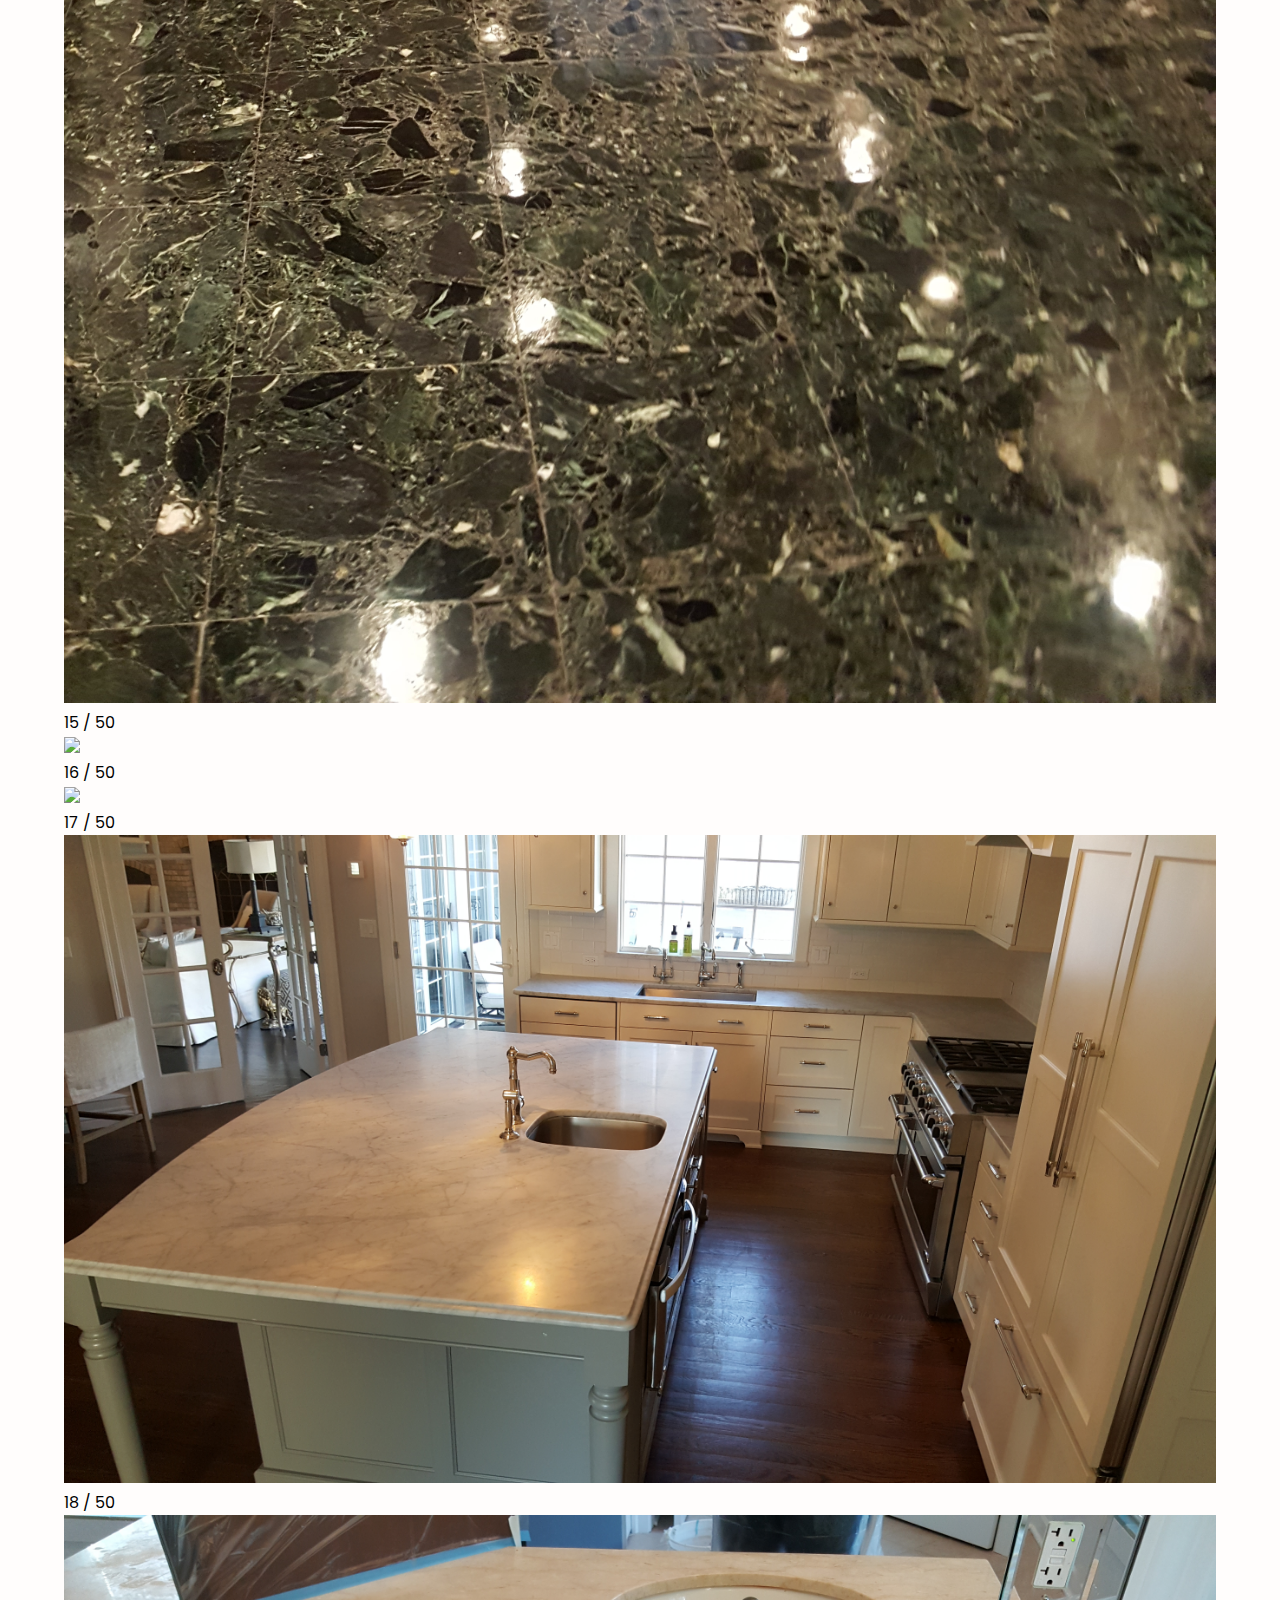
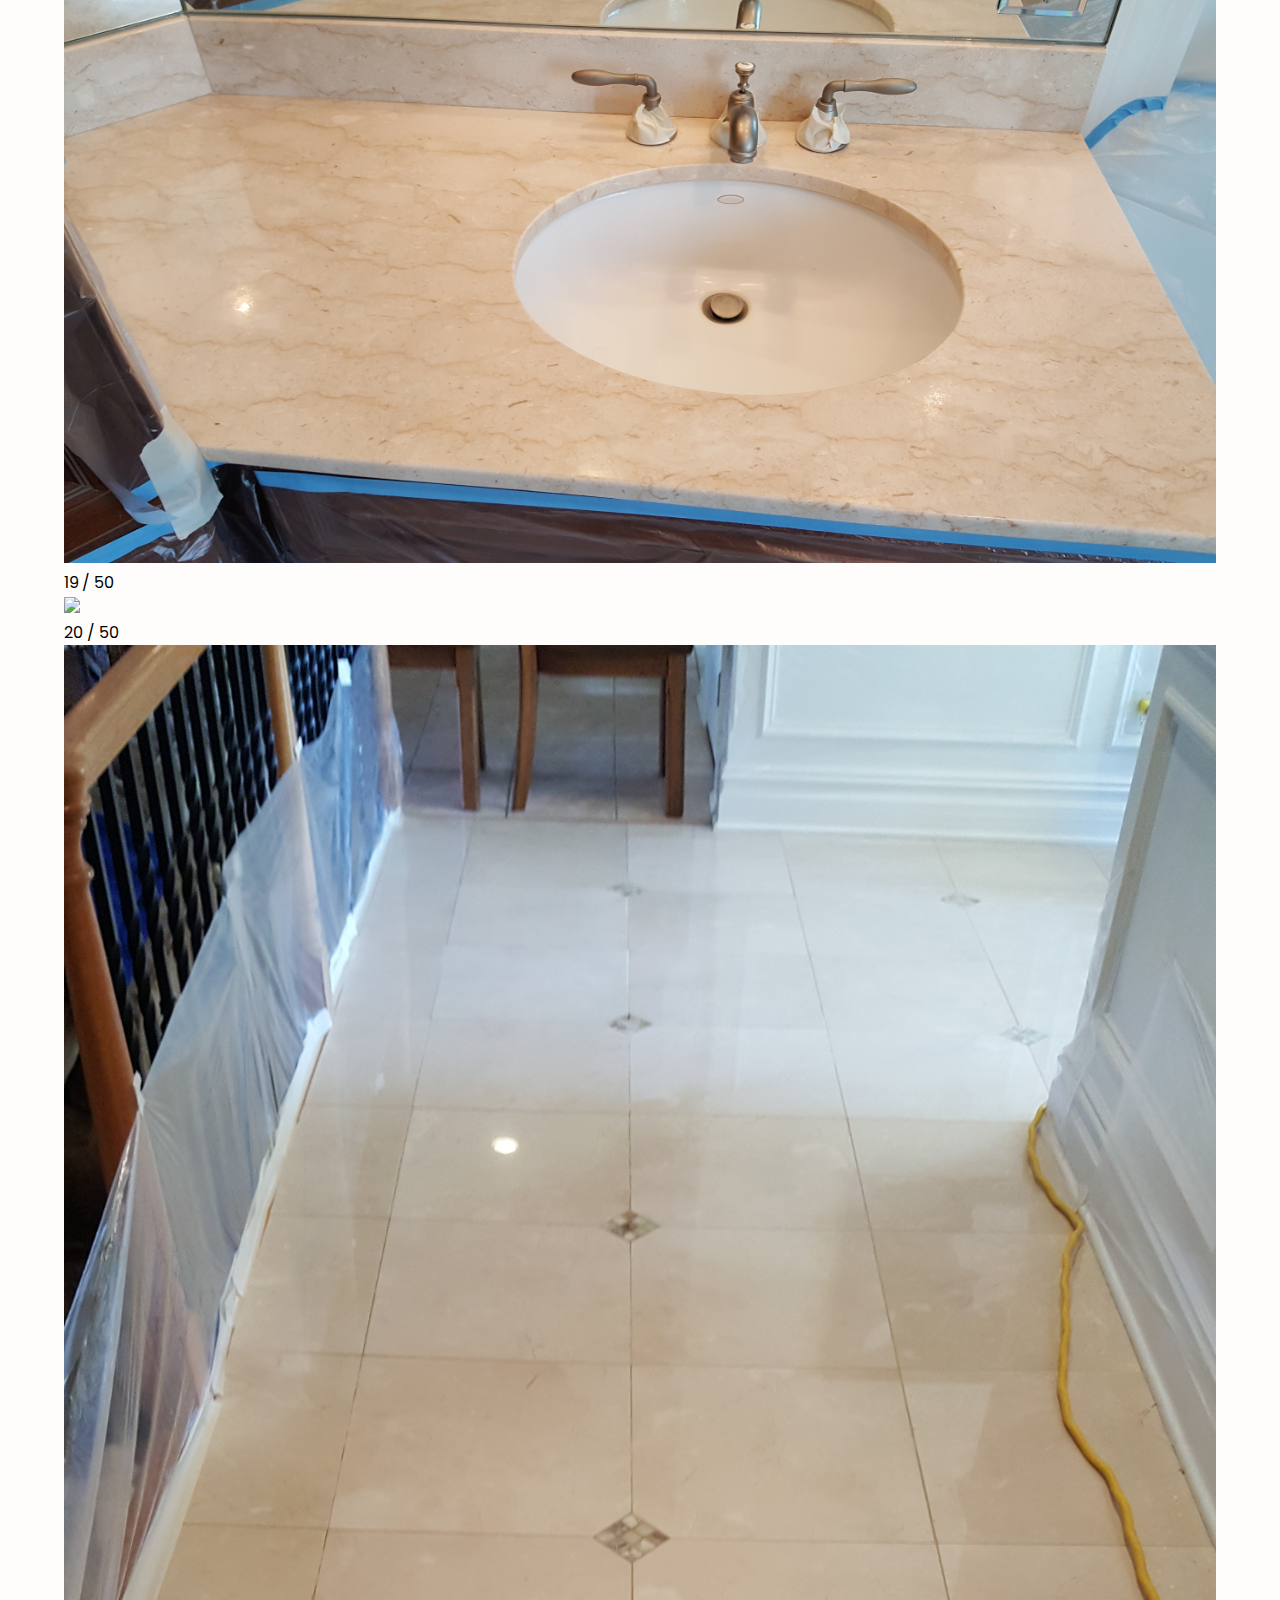
==== commit 80f4349f: "Fixed lightbox navigation bug" ====
--- a/gallery.html
+++ b/gallery.html
@@ -9,7 +9,8 @@
         <link rel="stylesheet" href="styles.css">
         <link rel="stylesheet" href="https://fonts.googleapis.com/css?family=Poppins:wght@200..700&display=swap
         ">
-        <script src="script.js"></script>
+        <link rel="stylesheet" href="lightbox.css"
+        
     </head>
     <body>
         <!-- Navigation Bar --> 
@@ -33,60 +34,60 @@
                 Contact us today to schedule your own transformation! 
             </p>
             
-            <div class="gallery" loading="lazy">
-                <a href="assets/gallery-img1.jpg"><img src="assets/gallery-img1.jpg" onClick="openModal();currentSlide(1)" class="hover-shadow"></a>
-                <a href="assets/gallery-img2.png"><img src="assets/gallery-img2.png" onClick="openModal();currentSlide(2)" class="hover-shadow"></a>
-                <a href="assets/gallery-img3.png"><img src="assets/gallery-img3.png" onClick="openModal();currentSlide(3)" class="hover-shadow"></a>
-                <a href="assets/gallery-img4.png"><img src="assets/gallery-img4.png" onClick="openModal();currentSlide(4)" class="hover-shadow"></a>
-                <a href="assets/gallery-img5.png"><img src="assets/gallery-img5.png" onClick="openModal();currentSlide(5)" class="hover-shadow"></a>
-                <a href="assets/gallery-img6.png"><img src="assets/gallery-img6.png" onClick="openModal();currentSlide(6)" class="hover-shadow"></a>
-                <a href="assets/gallery-img7.jpg"><img src="assets/gallery-img7.jpg" onClick="openModal();currentSlide(7)" class="hover-shadow"></a>
-                <a href="assets/gallery-img8.png"><img src="assets/gallery-img8.png" onClick="openModal();currentSlide(8)" class="hover-shadow"></a>
-                <a href="assets/gallery-img9.png"><img src="assets/gallery-img9.png" onClick="openModal();currentSlide(9)" class="hover-shadow"></a>
-                <a href="assets/gallery-img10.jpg"><img src="assets/gallery-img10.jpg" onClick="openModal();currentSlide(10)" class="hover-shadow"></a>
-                <a href="assets/gallery-img11.jpg"><img src="assets/gallery-img11.jpg" onClick="openModal();currentSlide(11)" class="hover-shadow"></a> 
-                <a href="assets/gallery-img13.jpg"><img src="assets/gallery-img13.jpg" onClick="openModal();currentSlide(12)" class="hover-shadow"></a>
-                <a href="assets/gallery-img14.jpg"><img src="assets/gallery-img14.jpg" onClick="openModal();currentSlide(13)" class="hover-shadow"></a>
-                <a href="assets/gallery-img15.jpg"><img src="assets/gallery-img15.jpg" onClick="openModal();currentSlide(14)" class="hover-shadow"></a>
-                <a href="assets/gallery-img16.jpg"><img src="assets/gallery-img16.jpg" onClick="openModal();currentSlide(15)" class="hover-shadow"></a>
-                <a href="assets/gallery-img17.jpg"><img src="assets/gallery-img17.jpg" onClick="openModal();currentSlide(16)" class="hover-shadow"></a>
-                <a href="assets/gallery-img18.jpg"><img src="assets/gallery-img18.jpg" onClick="openModal();currentSlide(17)" class="hover-shadow"></a> 
-                <a href="assets/gallery-img19.jpg"><img src="assets/gallery-img19.jpg" onClick="openModal();currentSlide(18)" class="hover-shadow"></a>
-                <a href="assets/gallery-img20.jpg"><img src="assets/gallery-img20.jpg" onClick="openModal();currentSlide(19)" class="hover-shadow"></a>
-                <a href="assets/gallery-img21.jpg"><img src="assets/gallery-img21.jpg" onClick="openModal();currentSlide(20)" class="hover-shadow"></a>
-                <a href="assets/gallery-img22.jpg"><img src="assets/gallery-img22.jpg" onClick="openModal();currentSlide(21)" class="hover-shadow"></a>
-                <a href="assets/gallery-img23.jpg"><img src="assets/gallery-img23.jpg" onClick="openModal();currentSlide(22)" class="hover-shadow"></a>
-                <a href="assets/gallery-img24.jpg"><img src="assets/gallery-img24.jpg" onClick="openModal();currentSlide(23)" class="hover-shadow"></a> 
-                <a href="assets/gallery-img25.jpg"><img src="assets/gallery-img25.jpg" onClick="openModal();currentSlide(24)" class="hover-shadow"></a>
-                <a href="assets/gallery-img26.jpg"><img src="assets/gallery-img26.jpg" onClick="openModal();currentSlide(25)" class="hover-shadow"></a>
-                <a href="assets/gallery-img27.jpg"><img src="assets/gallery-img27.jpg" onClick="openModal();currentSlide(26)" class="hover-shadow"></a>
-                <a href="assets/gallery-img28.jpg"><img src="assets/gallery-img28.jpg" onClick="openModal();currentSlide(27)" class="hover-shadow"></a>
-                <a href="assets/gallery-img29.jpg"><img src="assets/gallery-img29.jpg" onClick="openModal();currentSlide(28)" class="hover-shadow"></a>
-                <a href="assets/gallery-img30.jpg"><img src="assets/gallery-img30.jpg" onClick="openModal();currentSlide(29)" class="hover-shadow"></a> 
-                <a href="assets/gallery-img31.jpg"><img src="assets/gallery-img31.jpg" onClick="openModal();currentSlide(30)" class="hover-shadow"></a>
-                <a href="assets/gallery-img32.jpg"><img src="assets/gallery-img32.jpg" onClick="openModal();currentSlide(31)" class="hover-shadow"></a>
-                <a href="assets/gallery-img33.jpg"><img src="assets/gallery-img33.jpg" onClick="openModal();currentSlide(32)" class="hover-shadow"></a>
-                <a href="assets/gallery-img34.jpg"><img src="assets/gallery-img34.jpg" onClick="openModal();currentSlide(33)" class="hover-shadow"></a>
-                <a href="assets/gallery-img35.jpg"><img src="assets/gallery-img35.jpg" onClick="openModal();currentSlide(34)" class="hover-shadow"></a>
-                <a href="assets/gallery-img36.jpg"><img src="assets/gallery-img36.jpg" onClick="openModal();currentSlide(35)" class="hover-shadow"></a>
-                <a href="assets/gallery-img37.jpg"><img src="assets/gallery-img37.jpg" onClick="openModal();currentSlide(36)" class="hover-shadow"></a>
-                <a href="assets/gallery-img38.jpg"><img src="assets/gallery-img38.jpg" onClick="openModal();currentSlide(37)" class="hover-shadow"></a>
-                <a href="assets/gallery-img39.jpg"><img src="assets/gallery-img39.jpg" onClick="openModal();currentSlide(38)" class="hover-shadow"></a>
-                <a href="assets/gallery-img40.jpg"><img src="assets/gallery-img40.jpg" onClick="openModal();currentSlide(39)" class="hover-shadow"></a> 
-                <a href="assets/gallery-img41.jpg"><img src="assets/gallery-img41.jpg" onClick="openModal();currentSlide(40)" class="hover-shadow"></a>
-                <a href="assets/gallery-img42.jpg"><img src="assets/gallery-img42.jpg" onClick="openModal();currentSlide(41)" class="hover-shadow"></a>
-                <a href="assets/gallery-img43.jpg"><img src="assets/gallery-img43.jpg" onClick="openModal();currentSlide(42)" class="hover-shadow"></a>
-                <a href="assets/gallery-img44.jpg"><img src="assets/gallery-img44.jpg" onClick="openModal();currentSlide(43)" class="hover-shadow"></a>
-                <a href="assets/gallery-img45.jpg"><img src="assets/gallery-img45.jpg" onClick="openModal();currentSlide(44)" class="hover-shadow"></a>
-                <a href="assets/gallery-img46.jpg"><img src="assets/gallery-img46.jpg" onClick="openModal();currentSlide(45)" class="hover-shadow"></a> 
-                <a href="assets/gallery-img47.jpg"><img src="assets/gallery-img47.jpg" onClick="openModal();currentSlide(46)" class="hover-shadow"></a>
-                <a href="assets/gallery-img48.jpg"><img src="assets/gallery-img48.jpg" onClick="openModal();currentSlide(47)" class="hover-shadow"></a>
-                <a href="assets/gallery-img49.jpg"><img src="assets/gallery-img49.jpg" onClick="openModal();currentSlide(48)" class="hover-shadow"></a>
-                <a href="assets/gallery-img50.jpg"><img src="assets/gallery-img50.jpg" onClick="openModal();currentSlide(49)" class="hover-shadow"></a>
-                <a href="assets/gallery-img51.jpg"><img src="assets/gallery-img51.jpg" onClick="openModal();currentSlide(50)" class="hover-shadow"></a>
+            <div class="gallery full-width">
+                <a href="assets/gallery-img1.jpg" data-lightbox="gallery"><img src="assets/gallery-img1.jpg" onClick="openModal();currentSlide(1)" class="hover-shadow"></a>
+                <a href="assets/gallery-img2.png" data-lightbox="gallery"><img src="assets/gallery-img2.png" onClick="openModal();currentSlide(2)" class="hover-shadow"></a>
+                <a href="assets/gallery-img3.png" data-lightbox="gallery"><img src="assets/gallery-img3.png" onClick="openModal();currentSlide(3)" class="hover-shadow"></a>
+                <a href="assets/gallery-img4.png" data-lightbox="gallery"><img src="assets/gallery-img4.png" onClick="openModal();currentSlide(4)" class="hover-shadow"></a>
+                <a href="assets/gallery-img5.png" data-lightbox="gallery"><img src="assets/gallery-img5.png" onClick="openModal();currentSlide(5)" class="hover-shadow"></a>
+                <a href="assets/gallery-img6.png" data-lightbox="gallery"><img src="assets/gallery-img6.png" onClick="openModal();currentSlide(6)" class="hover-shadow"></a>
+                <a href="assets/gallery-img7.jpg" data-lightbox="gallery"><img src="assets/gallery-img7.jpg" onClick="openModal();currentSlide(7)" class="hover-shadow"></a>
+                <a href="assets/gallery-img8.png" data-lightbox="gallery"><img src="assets/gallery-img8.png" onClick="openModal();currentSlide(8)" class="hover-shadow"></a>
+                <a href="assets/gallery-img9.png" data-lightbox="gallery"><img src="assets/gallery-img9.png" onClick="openModal();currentSlide(9)" class="hover-shadow"></a>
+                <a href="assets/gallery-img10.jpg" data-lightbox="gallery"><img src="assets/gallery-img10.jpg" onClick="openModal();currentSlide(10)" class="hover-shadow"></a>
+                <a href="assets/gallery-img11.jpg" data-lightbox="gallery"><img src="assets/gallery-img11.jpg" onClick="openModal();currentSlide(11)" class="hover-shadow"></a> 
+                <a href="assets/gallery-img13.jpg" data-lightbox="gallery"><img src="assets/gallery-img13.jpg" onClick="openModal();currentSlide(12)" class="hover-shadow"></a>
+                <a href="assets/gallery-img14.jpg" data-lightbox="gallery"><img src="assets/gallery-img14.jpg" onClick="openModal();currentSlide(13)" class="hover-shadow"></a>
+                <a href="assets/gallery-img15.jpg" data-lightbox="gallery"><img src="assets/gallery-img15.jpg" onClick="openModal();currentSlide(14)" class="hover-shadow"></a>
+                <a href="assets/gallery-img16.jpg" data-lightbox="gallery"><img src="assets/gallery-img16.jpg" onClick="openModal();currentSlide(15)" class="hover-shadow"></a>
+                <a href="assets/gallery-img17.jpg" data-lightbox="gallery"><img src="assets/gallery-img17.jpg" onClick="openModal();currentSlide(16)" class="hover-shadow"></a>
+                <a href="assets/gallery-img18.jpg" data-lightbox="gallery"><img src="assets/gallery-img18.jpg" onClick="openModal();currentSlide(17)" class="hover-shadow"></a> 
+                <a href="assets/gallery-img19.jpg" data-lightbox="gallery"><img src="assets/gallery-img19.jpg" onClick="openModal();currentSlide(18)" class="hover-shadow"></a>
+                <a href="assets/gallery-img20.jpg" data-lightbox="gallery"><img src="assets/gallery-img20.jpg" onClick="openModal();currentSlide(19)" class="hover-shadow"></a>
+                <a href="assets/gallery-img21.jpg" data-lightbox="gallery"><img src="assets/gallery-img21.jpg" onClick="openModal();currentSlide(20)" class="hover-shadow"></a>
+                <a href="assets/gallery-img22.jpg" data-lightbox="gallery"><img src="assets/gallery-img22.jpg" onClick="openModal();currentSlide(21)" class="hover-shadow"></a>
+                <a href="assets/gallery-img23.jpg" data-lightbox="gallery"><img src="assets/gallery-img23.jpg" onClick="openModal();currentSlide(22)" class="hover-shadow"></a>
+                <a href="assets/gallery-img24.jpg" data-lightbox="gallery"><img src="assets/gallery-img24.jpg" onClick="openModal();currentSlide(23)" class="hover-shadow"></a> 
+                <a href="assets/gallery-img25.jpg" data-lightbox="gallery"><img src="assets/gallery-img25.jpg" onClick="openModal();currentSlide(24)" class="hover-shadow"></a>
+                <a href="assets/gallery-img26.jpg" data-lightbox="gallery"><img src="assets/gallery-img26.jpg" onClick="openModal();currentSlide(25)" class="hover-shadow"></a>
+                <a href="assets/gallery-img27.jpg" data-lightbox="gallery"><img src="assets/gallery-img27.jpg" onClick="openModal();currentSlide(26)" class="hover-shadow"></a>
+                <a href="assets/gallery-img28.jpg" data-lightbox="gallery"><img src="assets/gallery-img28.jpg" onClick="openModal();currentSlide(27)" class="hover-shadow"></a>
+                <a href="assets/gallery-img29.jpg" data-lightbox="gallery"><img src="assets/gallery-img29.jpg" onClick="openModal();currentSlide(28)" class="hover-shadow"></a>
+                <a href="assets/gallery-img30.jpg" data-lightbox="gallery"><img src="assets/gallery-img30.jpg" onClick="openModal();currentSlide(29)" class="hover-shadow"></a> 
+                <a href="assets/gallery-img31.jpg" data-lightbox="gallery"><img src="assets/gallery-img31.jpg" onClick="openModal();currentSlide(30)" class="hover-shadow"></a>
+                <a href="assets/gallery-img32.jpg" data-lightbox="gallery"><img src="assets/gallery-img32.jpg" onClick="openModal();currentSlide(31)" class="hover-shadow"></a>
+                <a href="assets/gallery-img33.jpg" data-lightbox="gallery"><img src="assets/gallery-img33.jpg" onClick="openModal();currentSlide(32)" class="hover-shadow"></a>
+                <a href="assets/gallery-img34.jpg" data-lightbox="gallery"><img src="assets/gallery-img34.jpg" onClick="openModal();currentSlide(33)" class="hover-shadow"></a>
+                <a href="assets/gallery-img35.jpg" data-lightbox="gallery"><img src="assets/gallery-img35.jpg" onClick="openModal();currentSlide(34)" class="hover-shadow"></a>
+                <a href="assets/gallery-img36.jpg" data-lightbox="gallery"><img src="assets/gallery-img36.jpg" onClick="openModal();currentSlide(35)" class="hover-shadow"></a>
+                <a href="assets/gallery-img37.jpg" data-lightbox="gallery"><img src="assets/gallery-img37.jpg" onClick="openModal();currentSlide(36)" class="hover-shadow"></a>
+                <a href="assets/gallery-img38.jpg" data-lightbox="gallery"><img src="assets/gallery-img38.jpg" onClick="openModal();currentSlide(37)" class="hover-shadow"></a>
+                <a href="assets/gallery-img39.jpg" data-lightbox="gallery"><img src="assets/gallery-img39.jpg" onClick="openModal();currentSlide(38)" class="hover-shadow"></a>
+                <a href="assets/gallery-img40.jpg" data-lightbox="gallery"><img src="assets/gallery-img40.jpg" onClick="openModal();currentSlide(39)" class="hover-shadow"></a> 
+                <a href="assets/gallery-img41.jpg" data-lightbox="gallery"><img src="assets/gallery-img41.jpg" onClick="openModal();currentSlide(40)" class="hover-shadow"></a>
+                <a href="assets/gallery-img42.jpg" data-lightbox="gallery"><img src="assets/gallery-img42.jpg" onClick="openModal();currentSlide(41)" class="hover-shadow"></a>
+                <a href="assets/gallery-img43.jpg" data-lightbox="gallery"><img src="assets/gallery-img43.jpg" onClick="openModal();currentSlide(42)" class="hover-shadow"></a>
+                <a href="assets/gallery-img44.jpg" data-lightbox="gallery"><img src="assets/gallery-img44.jpg" onClick="openModal();currentSlide(43)" class="hover-shadow"></a>
+                <a href="assets/gallery-img45.jpg" data-lightbox="gallery"><img src="assets/gallery-img45.jpg" onClick="openModal();currentSlide(44)" class="hover-shadow"></a>
+                <a href="assets/gallery-img46.jpg" data-lightbox="gallery"><img src="assets/gallery-img46.jpg" onClick="openModal();currentSlide(45)" class="hover-shadow"></a> 
+                <a href="assets/gallery-img47.jpg" data-lightbox="gallery"><img src="assets/gallery-img47.jpg" onClick="openModal();currentSlide(46)" class="hover-shadow"></a>
+                <a href="assets/gallery-img48.jpg" data-lightbox="gallery"><img src="assets/gallery-img48.jpg" onClick="openModal();currentSlide(47)" class="hover-shadow"></a>
+                <a href="assets/gallery-img49.jpg" data-lightbox="gallery"><img src="assets/gallery-img49.jpg" onClick="openModal();currentSlide(48)" class="hover-shadow"></a>
+                <a href="assets/gallery-img50.jpg" data-lightbox="gallery"><img src="assets/gallery-img50.jpg" onClick="openModal();currentSlide(49)" class="hover-shadow"></a>
+                <a href="assets/gallery-img51.jpg" data-lightbox="gallery"><img src="assets/gallery-img51.jpg" onClick="openModal();currentSlide(50)" class="hover-shadow"></a>
             </div>
 
-            <!--
+            
             <div id="lightBox" class="modal">
                 <span class="close cursor" onclick="closeModal()">&times;</span>
                 <div class="modal-content">
@@ -300,6 +301,8 @@
             </div>
 
         </section>
-        <script src="script.js"></script> -->
+        <script src="script.js"></script> 
+    
+        <script src="lightbox-plus-jquery.js"></script>
     </body>
 </html>--- a/styles.css
+++ b/styles.css
@@ -1,3 +1,14 @@
+/* Media Query Breakpoints 
+
+320px — 480px: Mobile devices
+481px — 768px: iPads, Tablets
+769px — 1024px: Small screens, laptops
+1025px — 1200px: Desktops, large screens
+
+
+*/
+
+
 html{
     box-sizing:border-box;
     background-color:#fffdfc;
@@ -49,6 +60,8 @@
 .homepage-photo{
     margin:auto;
     border-radius:25px;
+    min-width:300px;
+    max-width:1000px;
 }
 
 img.hover-shadow{
@@ -114,17 +127,24 @@
     font-style:italic;
 }
 
+.nav-bar i{
+    color:var(--peachy-white);
+    font-size:20px;
+    display: none;
+}
+
 /* --- Hero --- */
 
 #hero{
     display:flex;
     align-items: center;
     width:80vw;
-    
     margin:auto;
     margin-top:50px;
     font-family:Poppins;
 }
+
+    
 
 #hero-title{
     line-height:35px;
@@ -138,14 +158,44 @@
     box-shadow: 5px 5px 10px 1px grey;
 }
 
+@media screen and (max-width:600px){
+    #hero-photo{
+        width: 300px;
+        height: 225px;
+        object-fit:cover;
+    }
+
+    #hero{
+        font-size:12px;
+        flex-direction:column-reverse;
+        width:90%;
+    }
+}
+
+@media screen and (min-width:600px) and (max-width:1200px){
+    #hero-photo{
+        width: 400px;
+        height: 325px;
+        object-fit:cover;
+    }
+
+    #hero{
+        flex-direction: column-reverse;
+        width:90%;
+    }
+}
+
+
+
 /* --- Services Section on Home Page --- */
 
 .service-card{
     display:flex;
     flex-direction: column;
+    margin: 5px;
     align-items:center;
-    margin:auto;
-}
+}
+
 
 .service-card p{
     background-color:var(--maroon);
@@ -167,13 +217,18 @@
 
 .services-list{
     display:flex;
-    flex-direction: row;
-    margin:auto;
+    flex-direction:row;
+    margin: 0 auto;
+    width:fit-content;
+    flex-wrap:wrap;
+    place-items:center;
 }
 
 #service-title{
     margin: 20px auto;
 }
+
+
 
 
 
@@ -224,6 +279,41 @@
 
 #about-info p{
     font-size:16px;
+}
+
+
+@media screen and (max-width:600px){
+    .about-photo{
+        width: 300px;
+        height: 225px;
+        object-fit:cover;
+    }
+
+    .about-section{
+        font-size:12px;
+        flex-direction:column;
+        width:90%;
+    }
+    .about-section h1{
+        margin:10px;
+    }
+}
+
+@media screen and (min-width:600px) and (max-width:1200px){
+    .about-photo{
+        width: 400px;
+        height: 325px;
+        object-fit:cover;
+    }
+
+    .about-section{
+        flex-direction:column;
+        width:90%;
+    }
+
+    .about-section h1{
+        margin:10px;
+    }
 }
 
 
@@ -253,6 +343,18 @@
 }
 
 /* --- Contact Form --- */
+
+@media screen and (max-width:1200px){
+    .contact-header{
+        font-size:16px;
+    }
+}
+
+@media screen and (max-width:600px){
+    .contact-header{
+        font-size:14px;
+    }
+}
 
 #contact-section form{
     width:80vw;
@@ -391,6 +493,21 @@
 
 /* --- Footer --- */
 
+@media screen and (max-width:600px){
+    .footer img{
+        width:50px;
+    }
+    .pageLinks, .pageLinks a{
+        display:none;
+    }
+
+    .contact-icons{
+        display:none;
+    }
+
+
+}
+
 
 #footer{
     margin:0 auto;
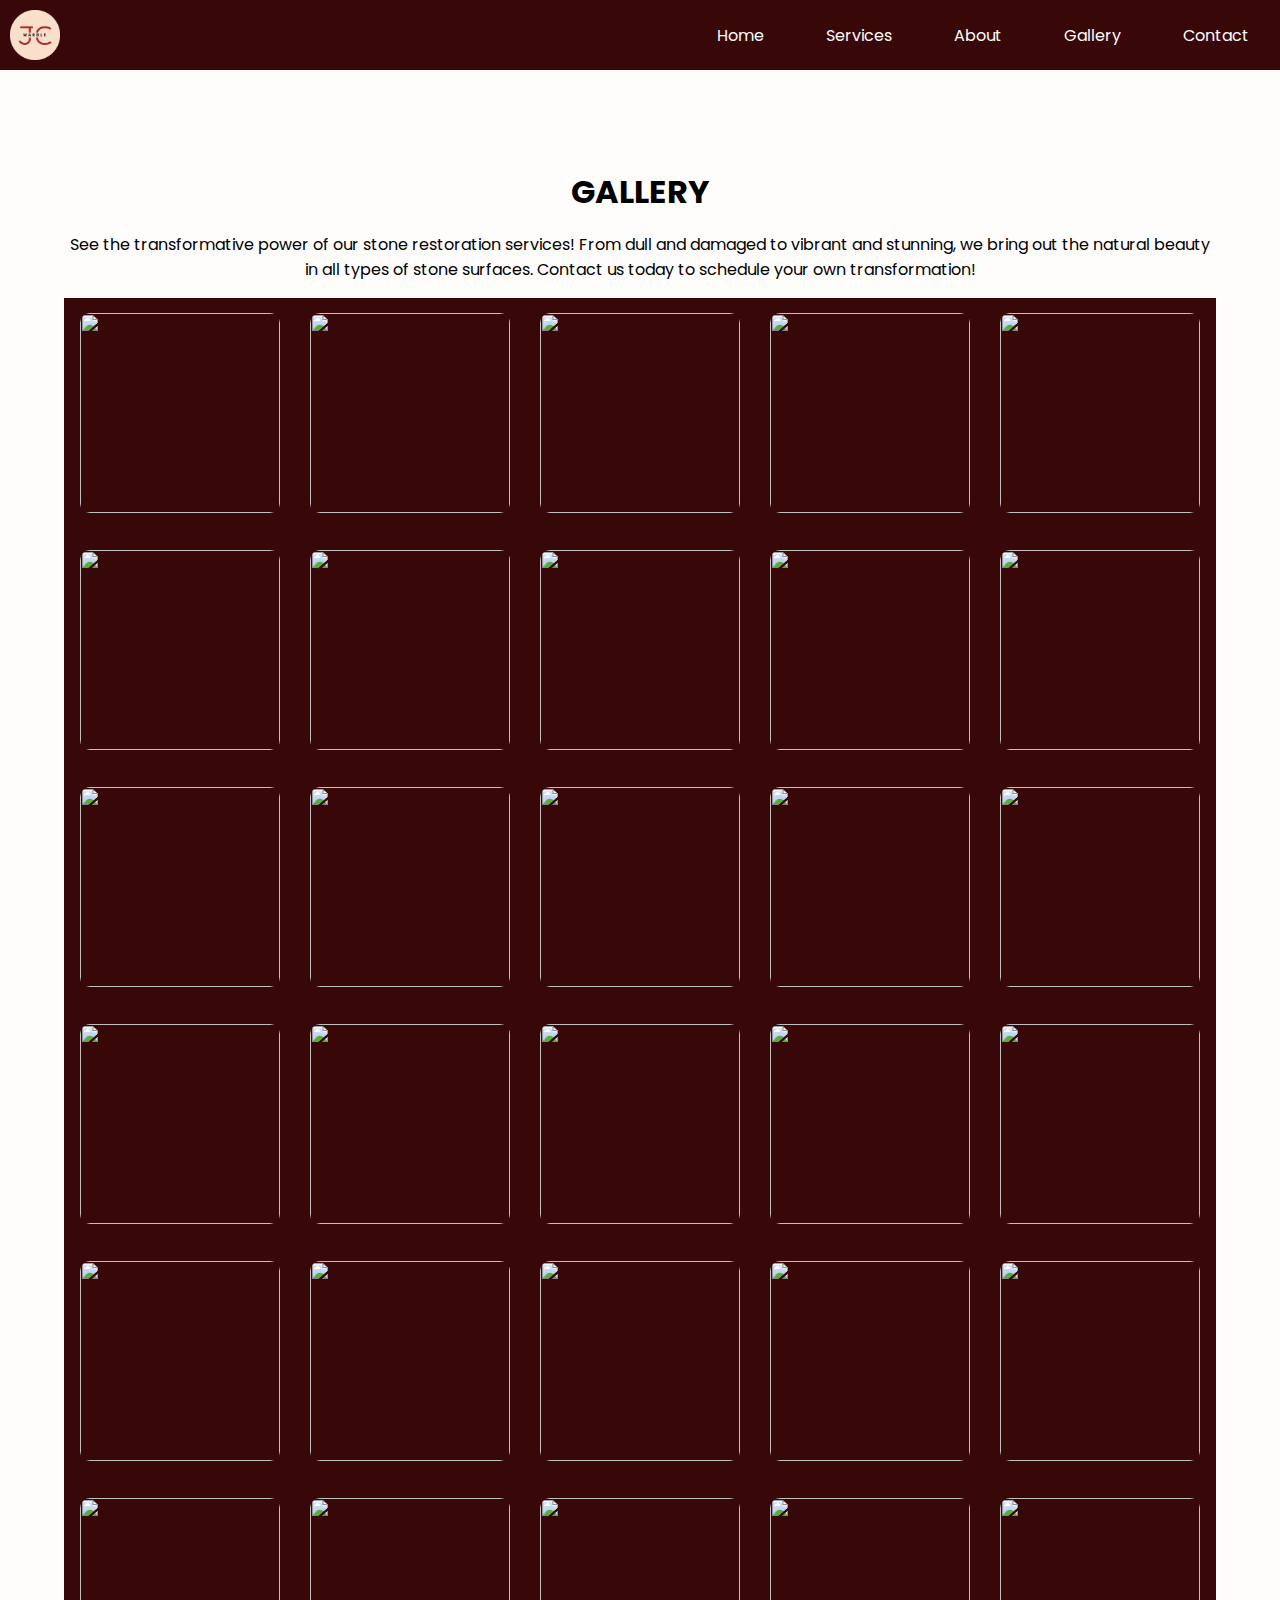
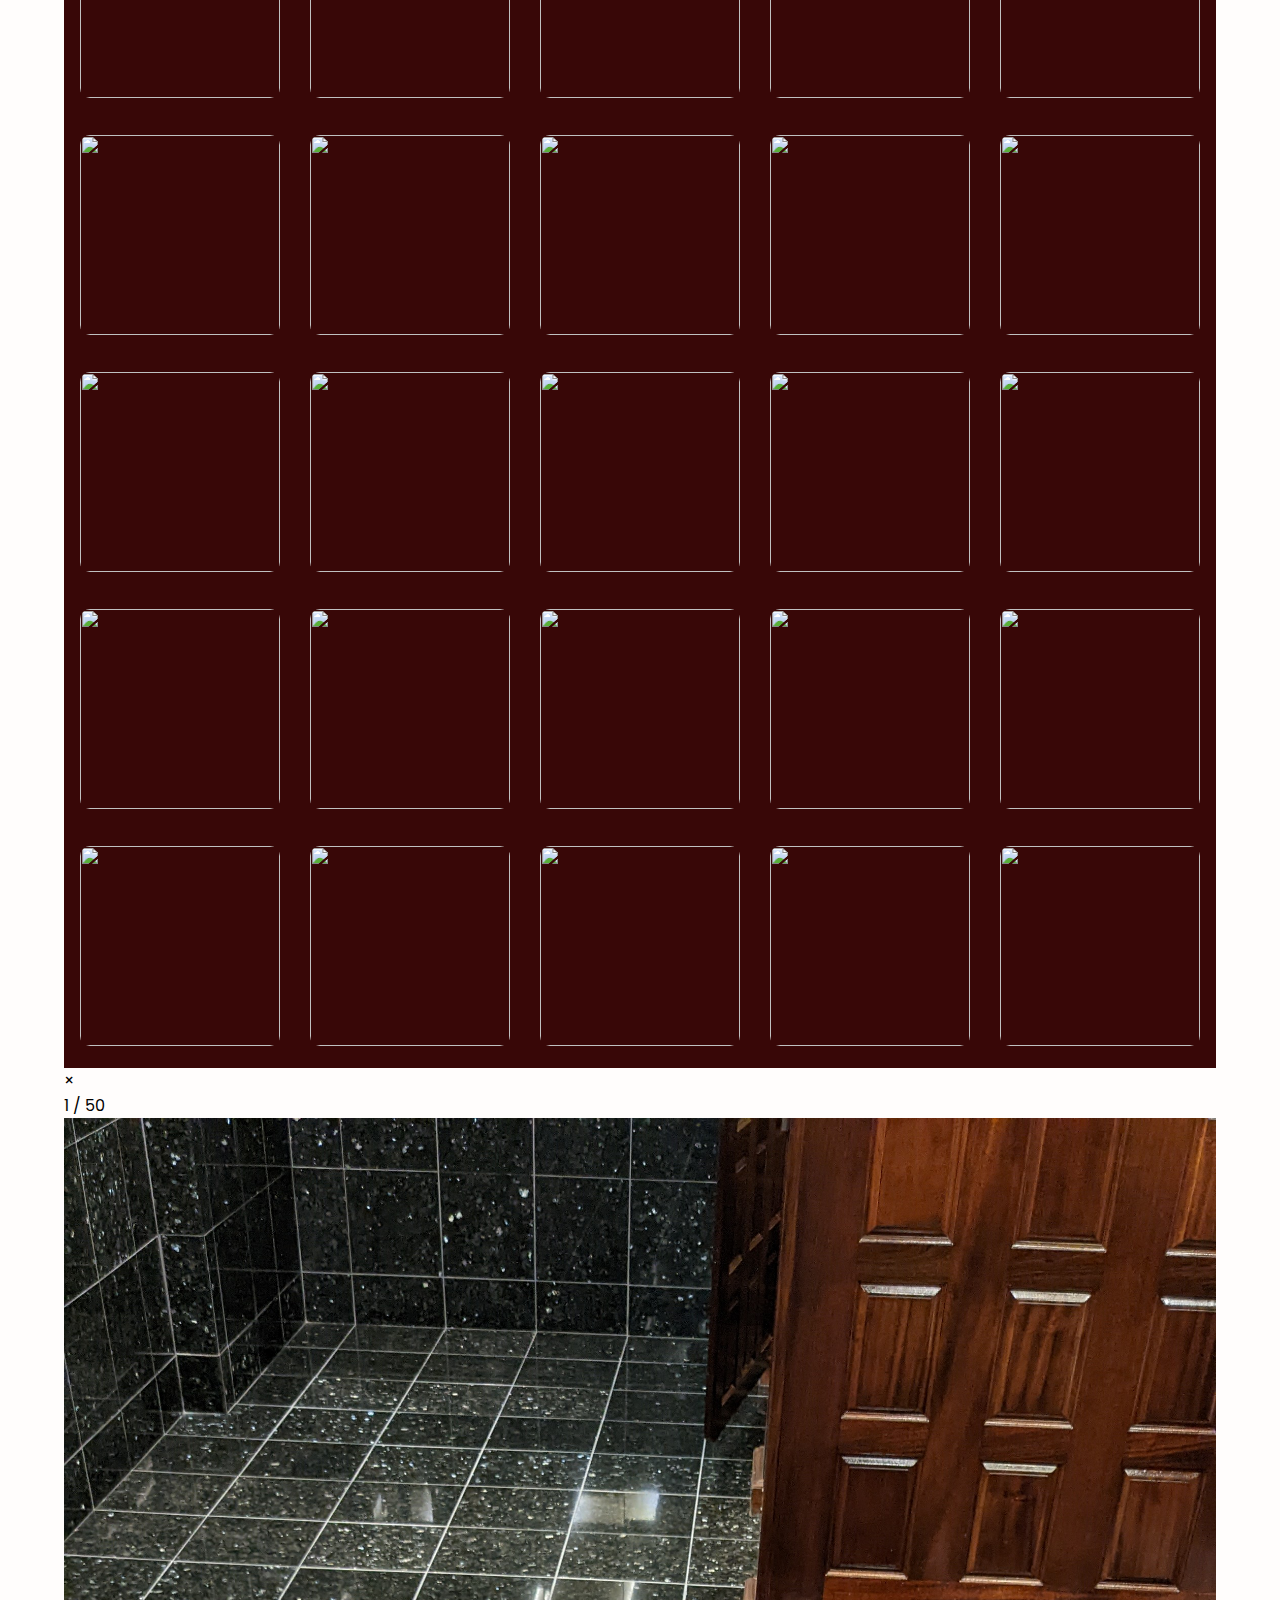
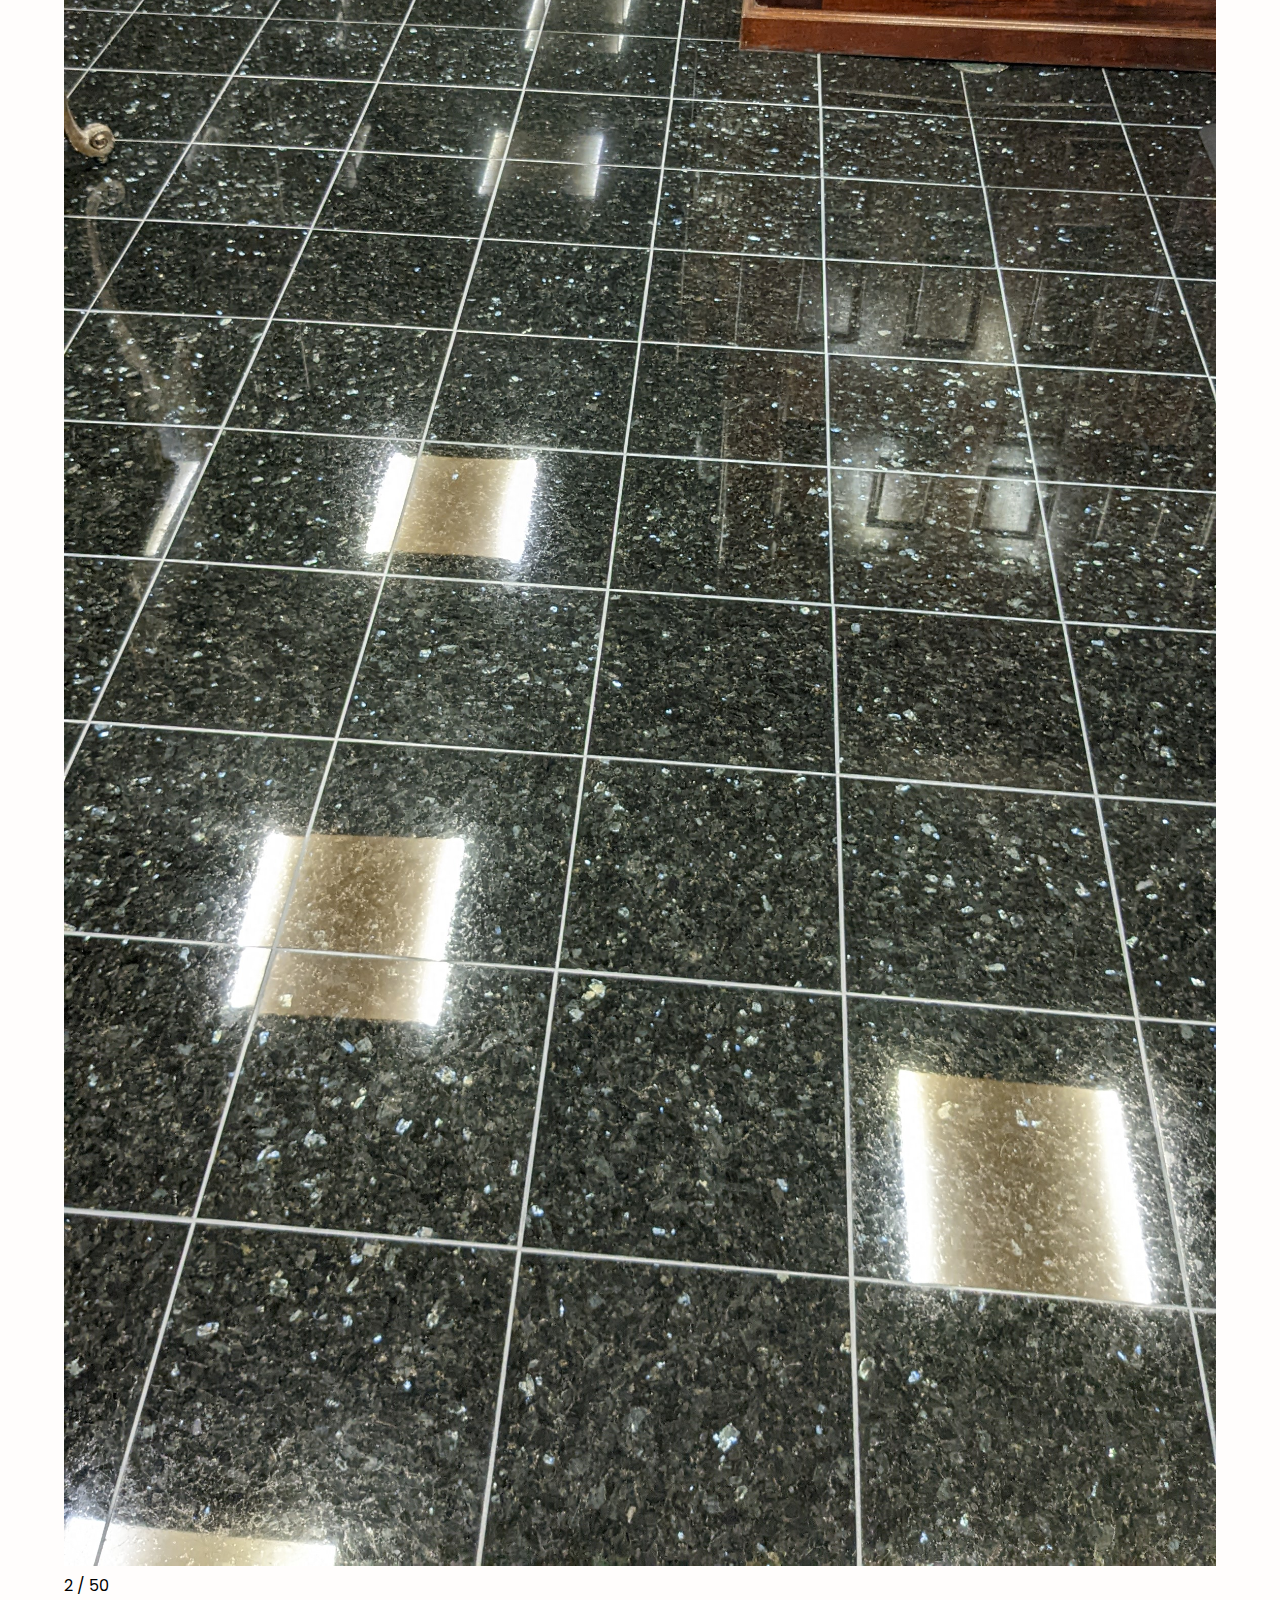
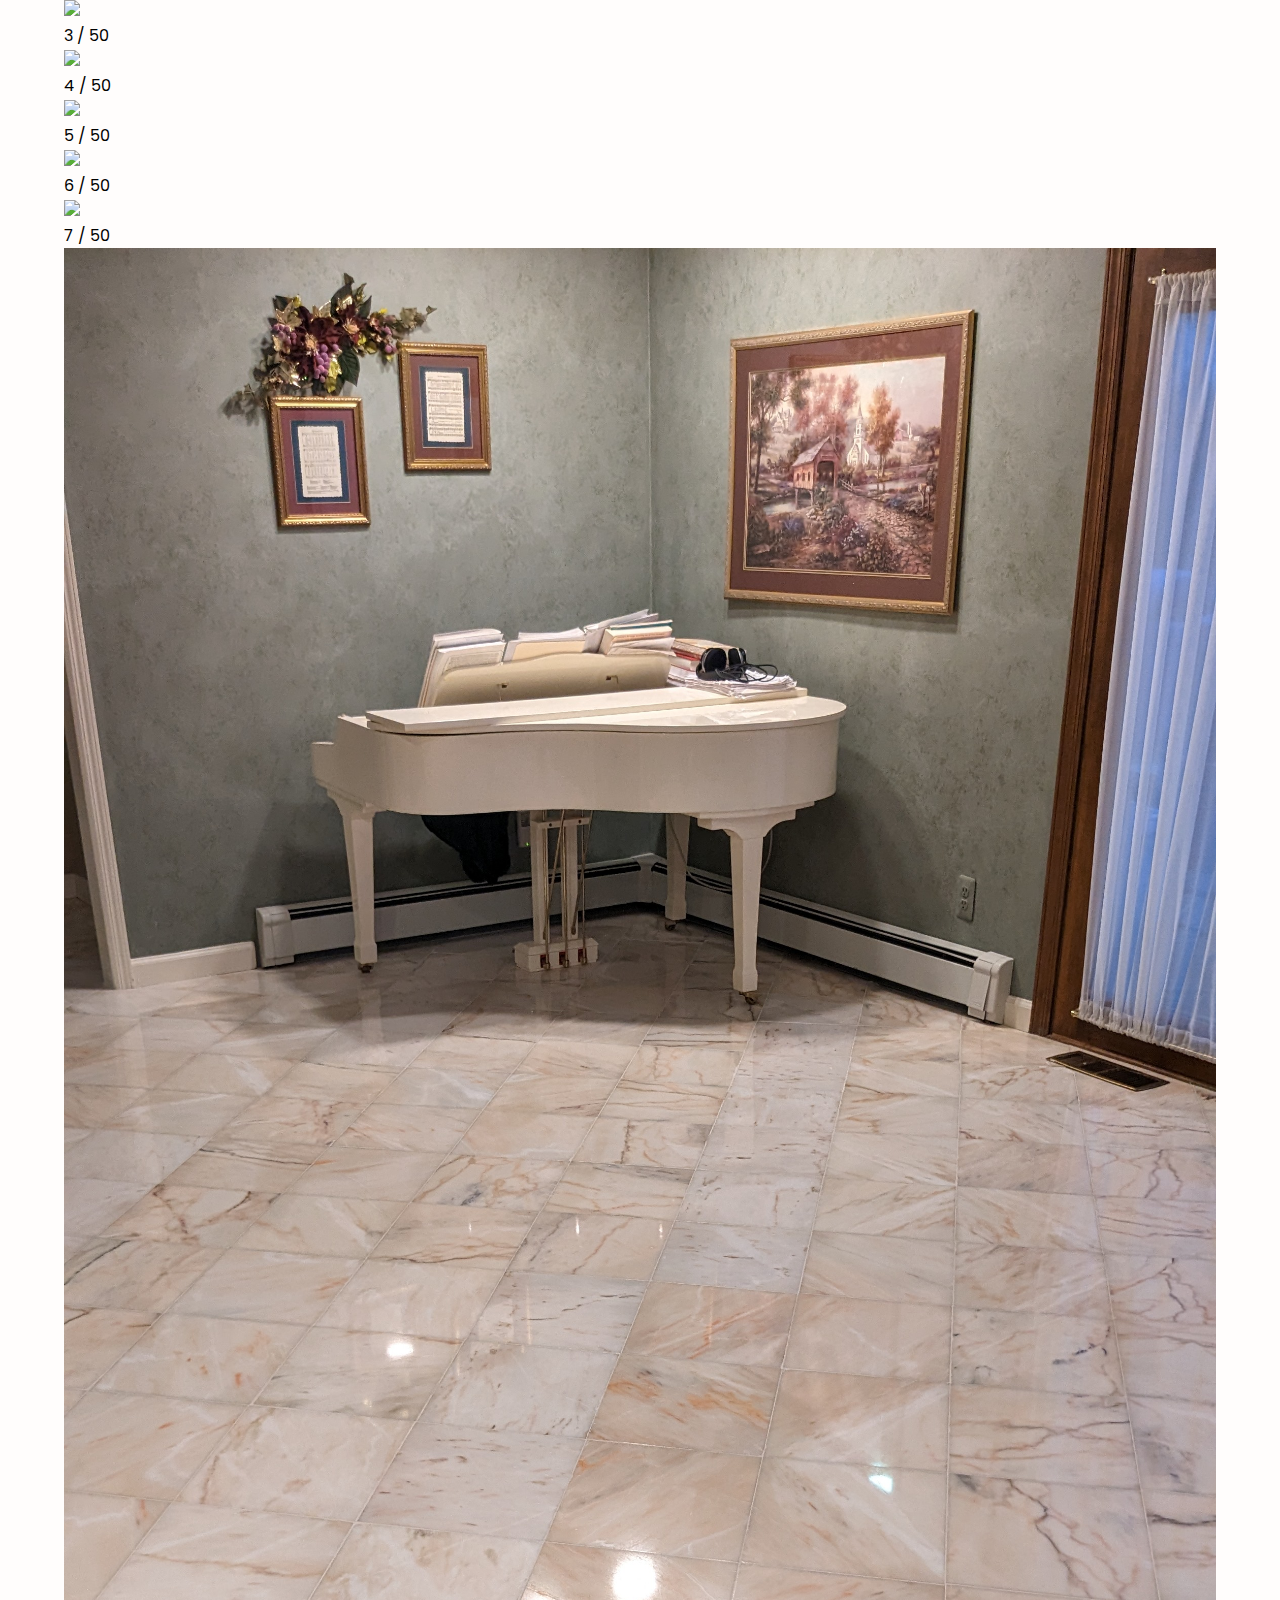
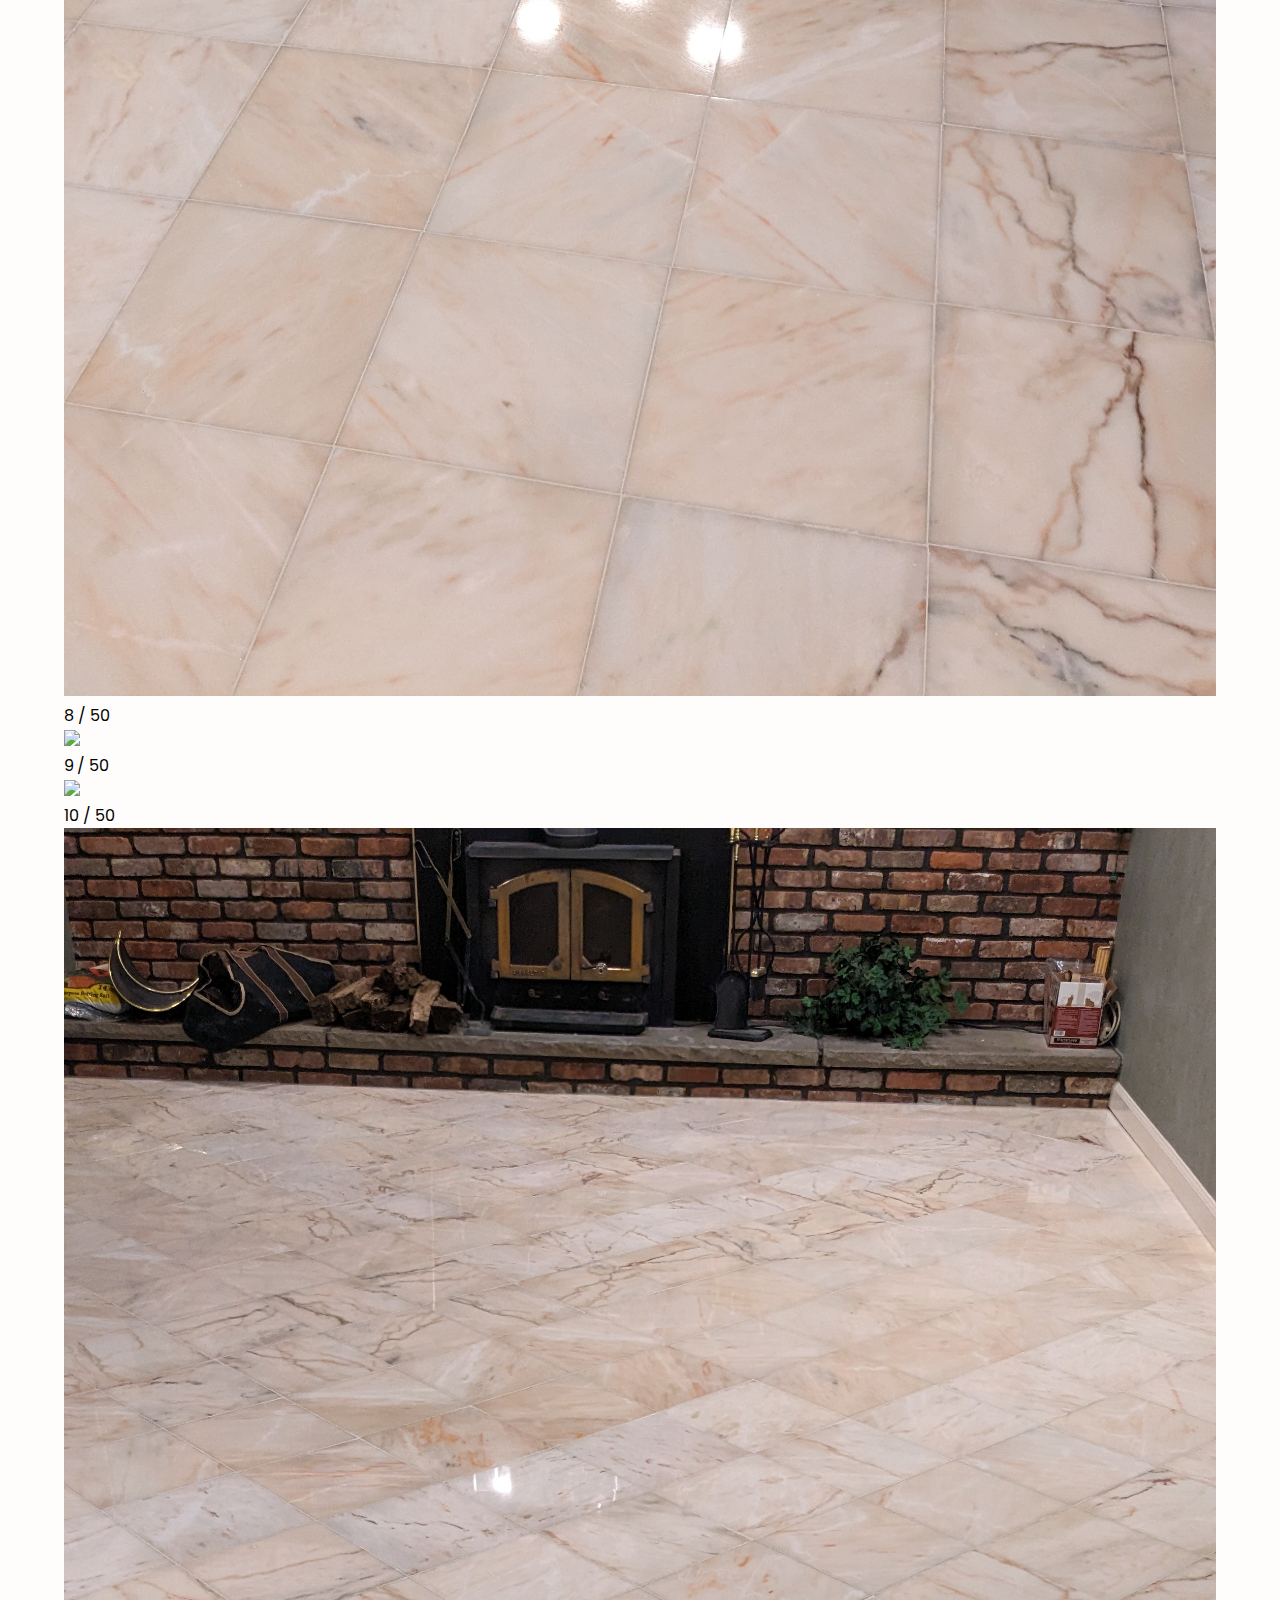
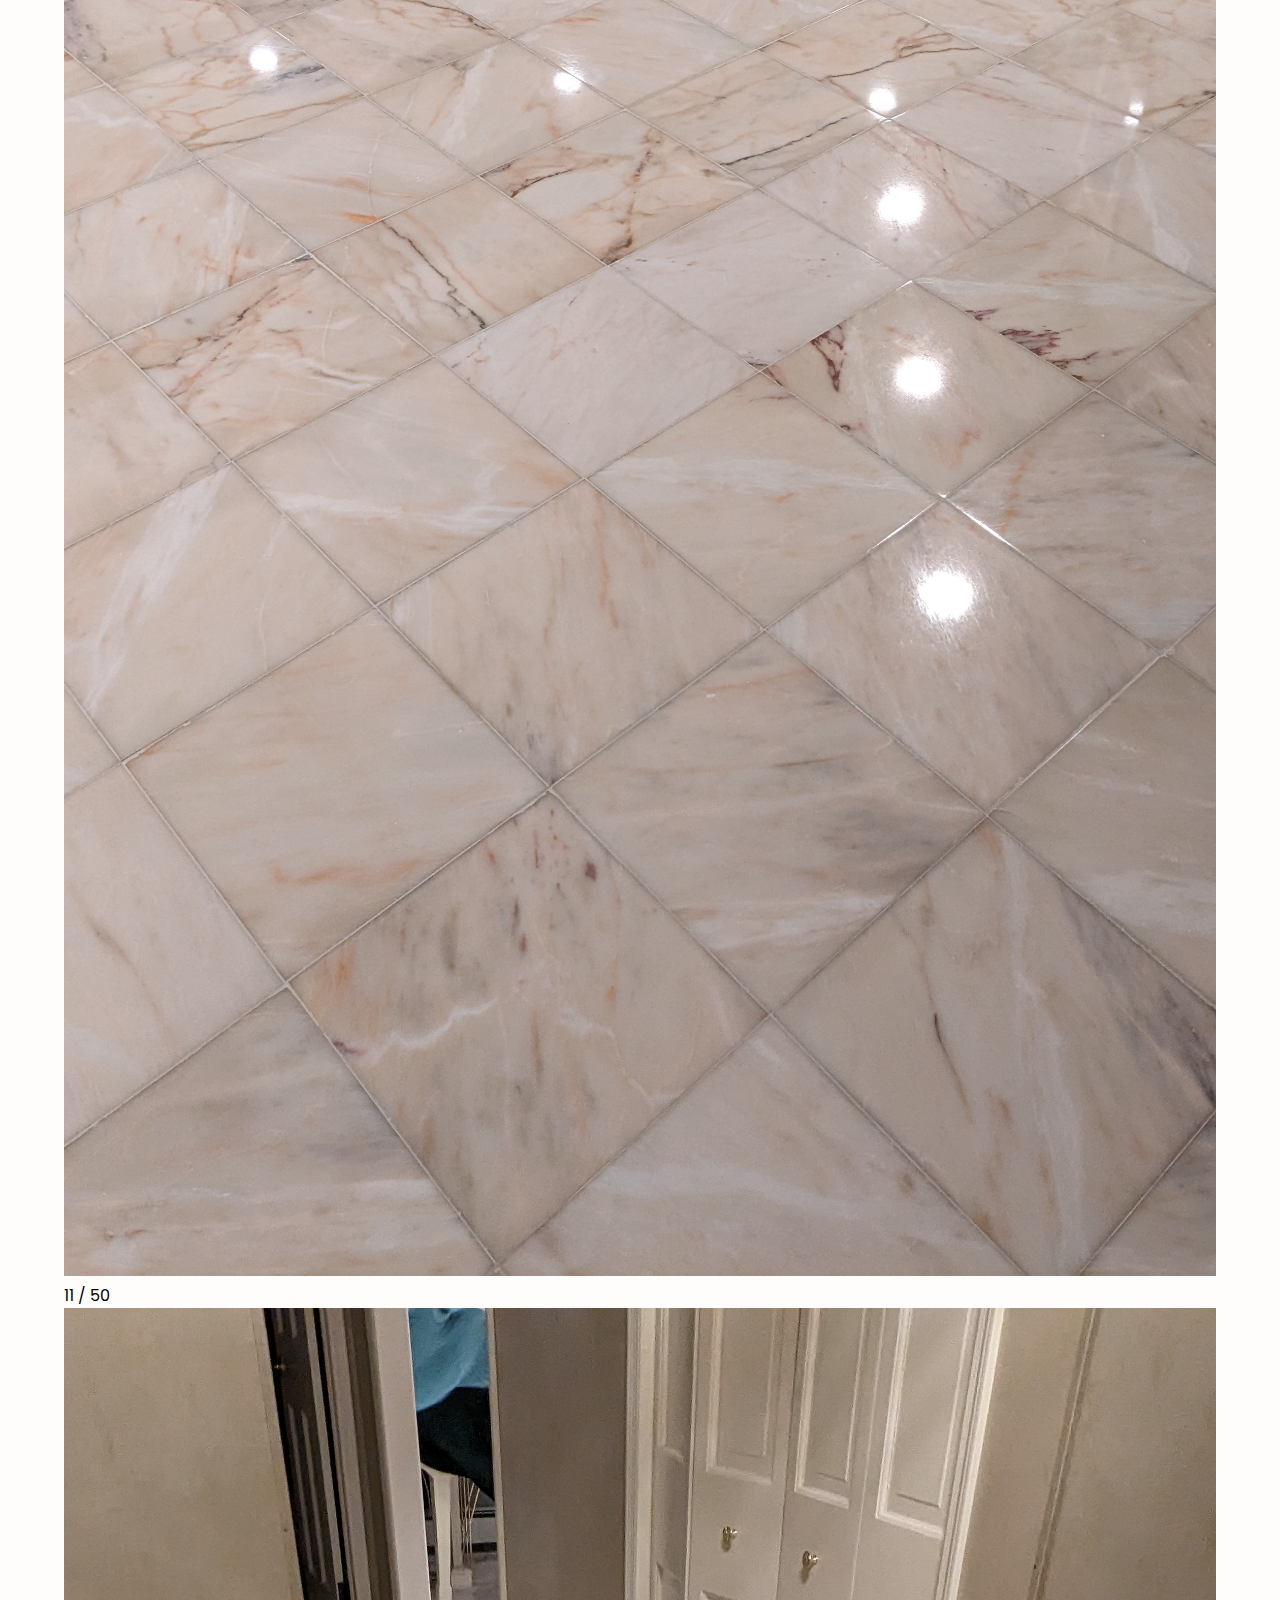
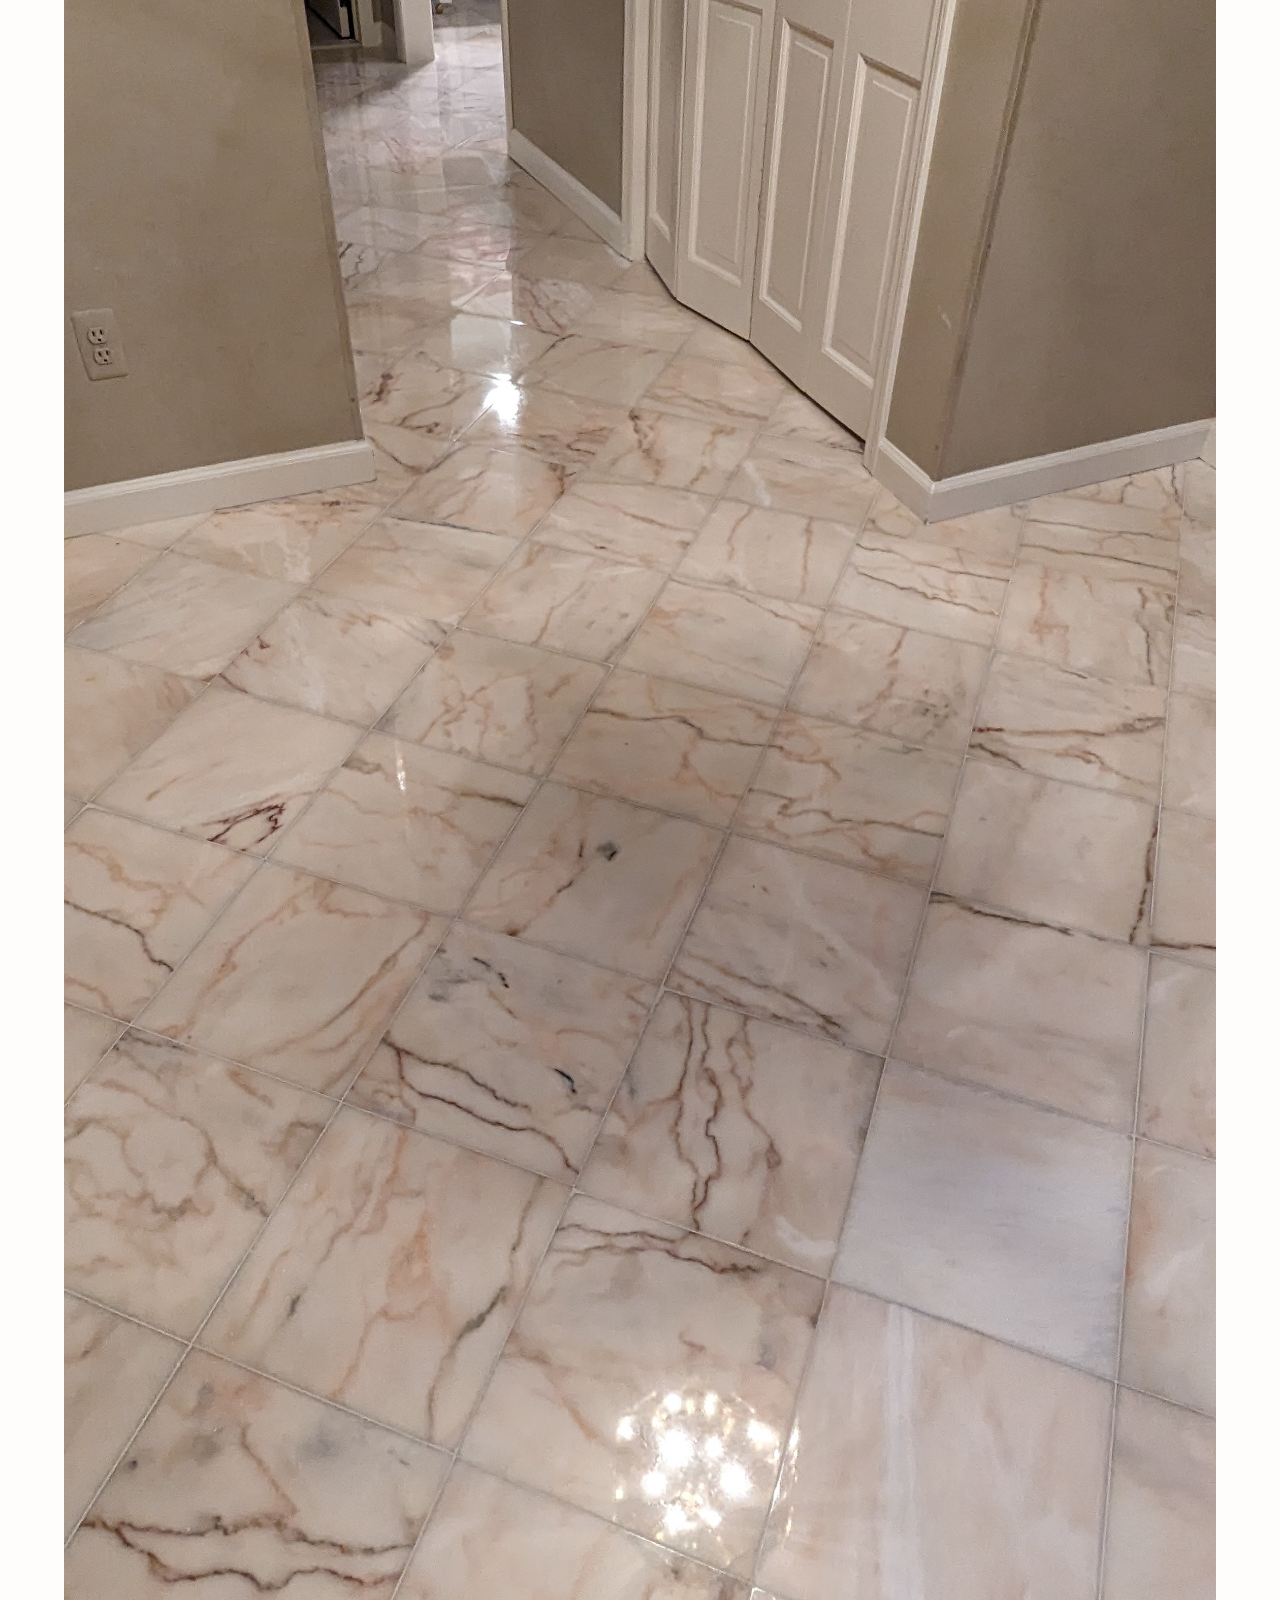
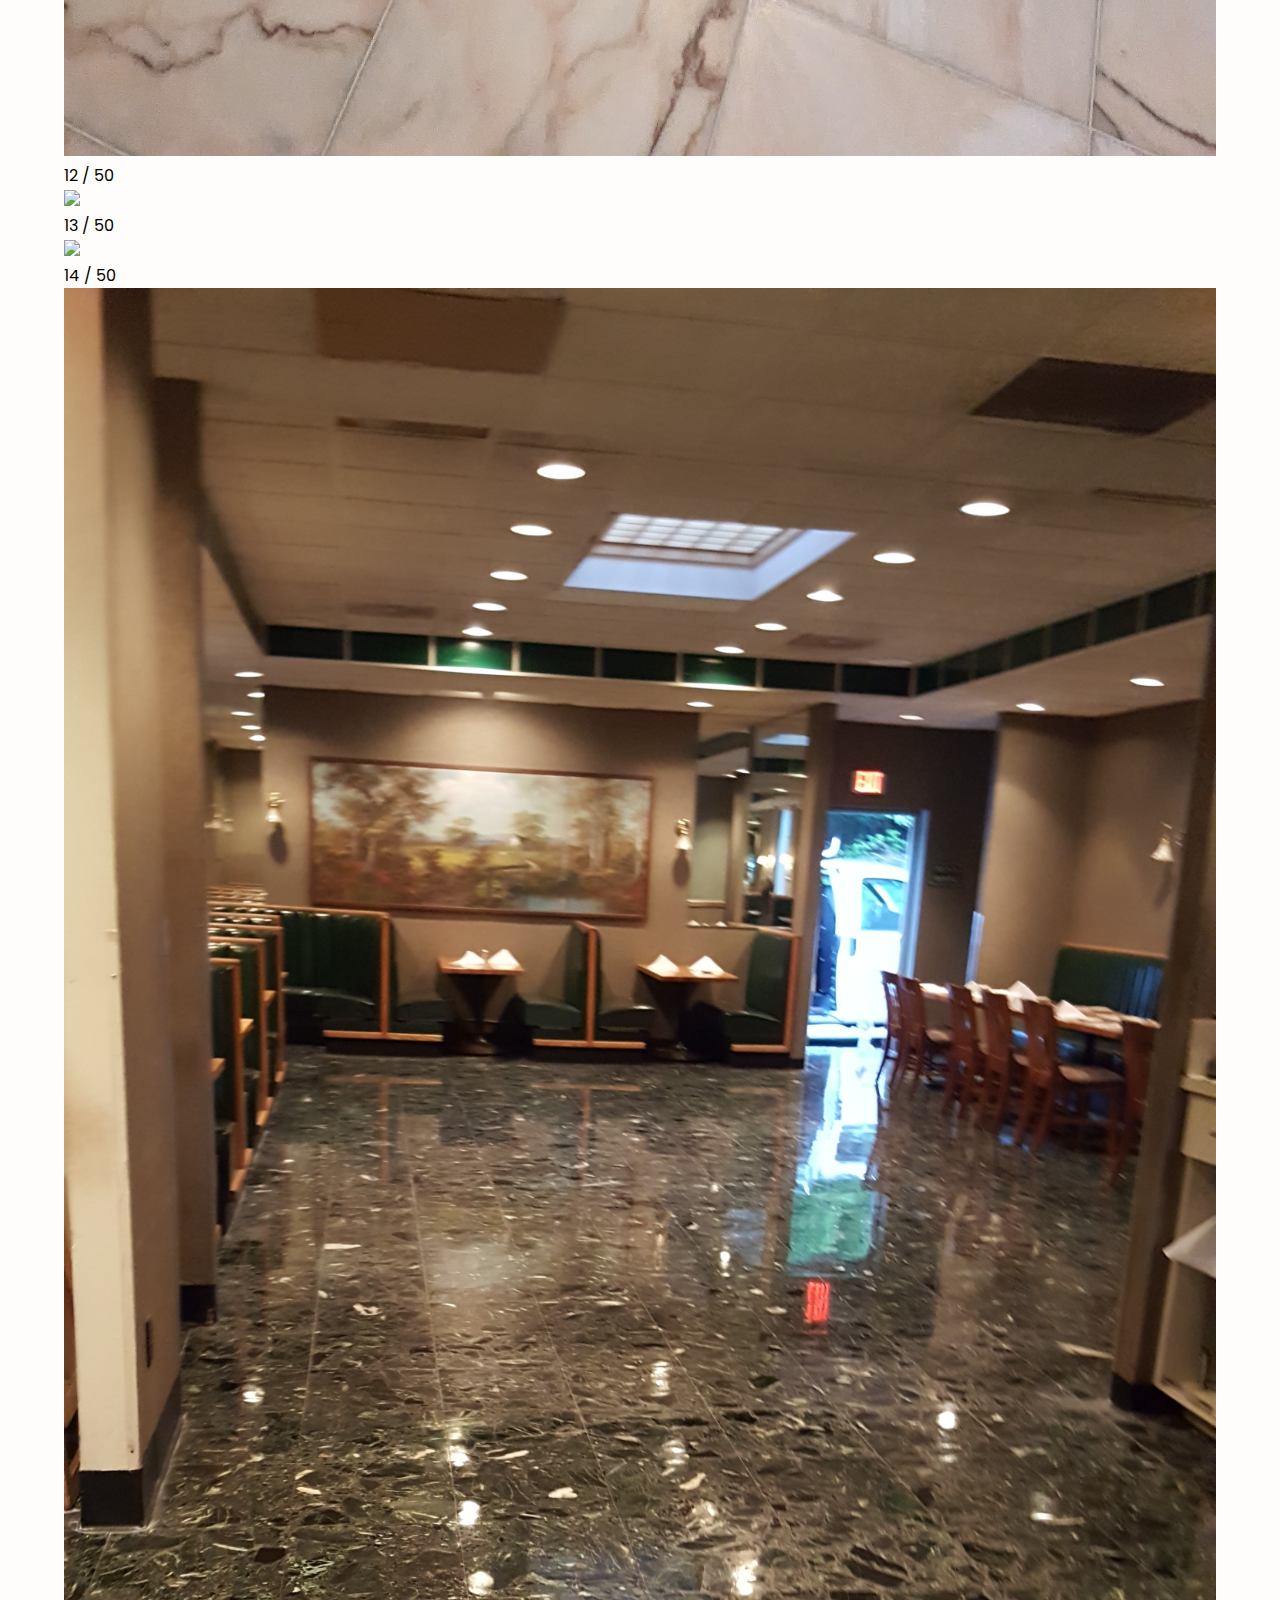
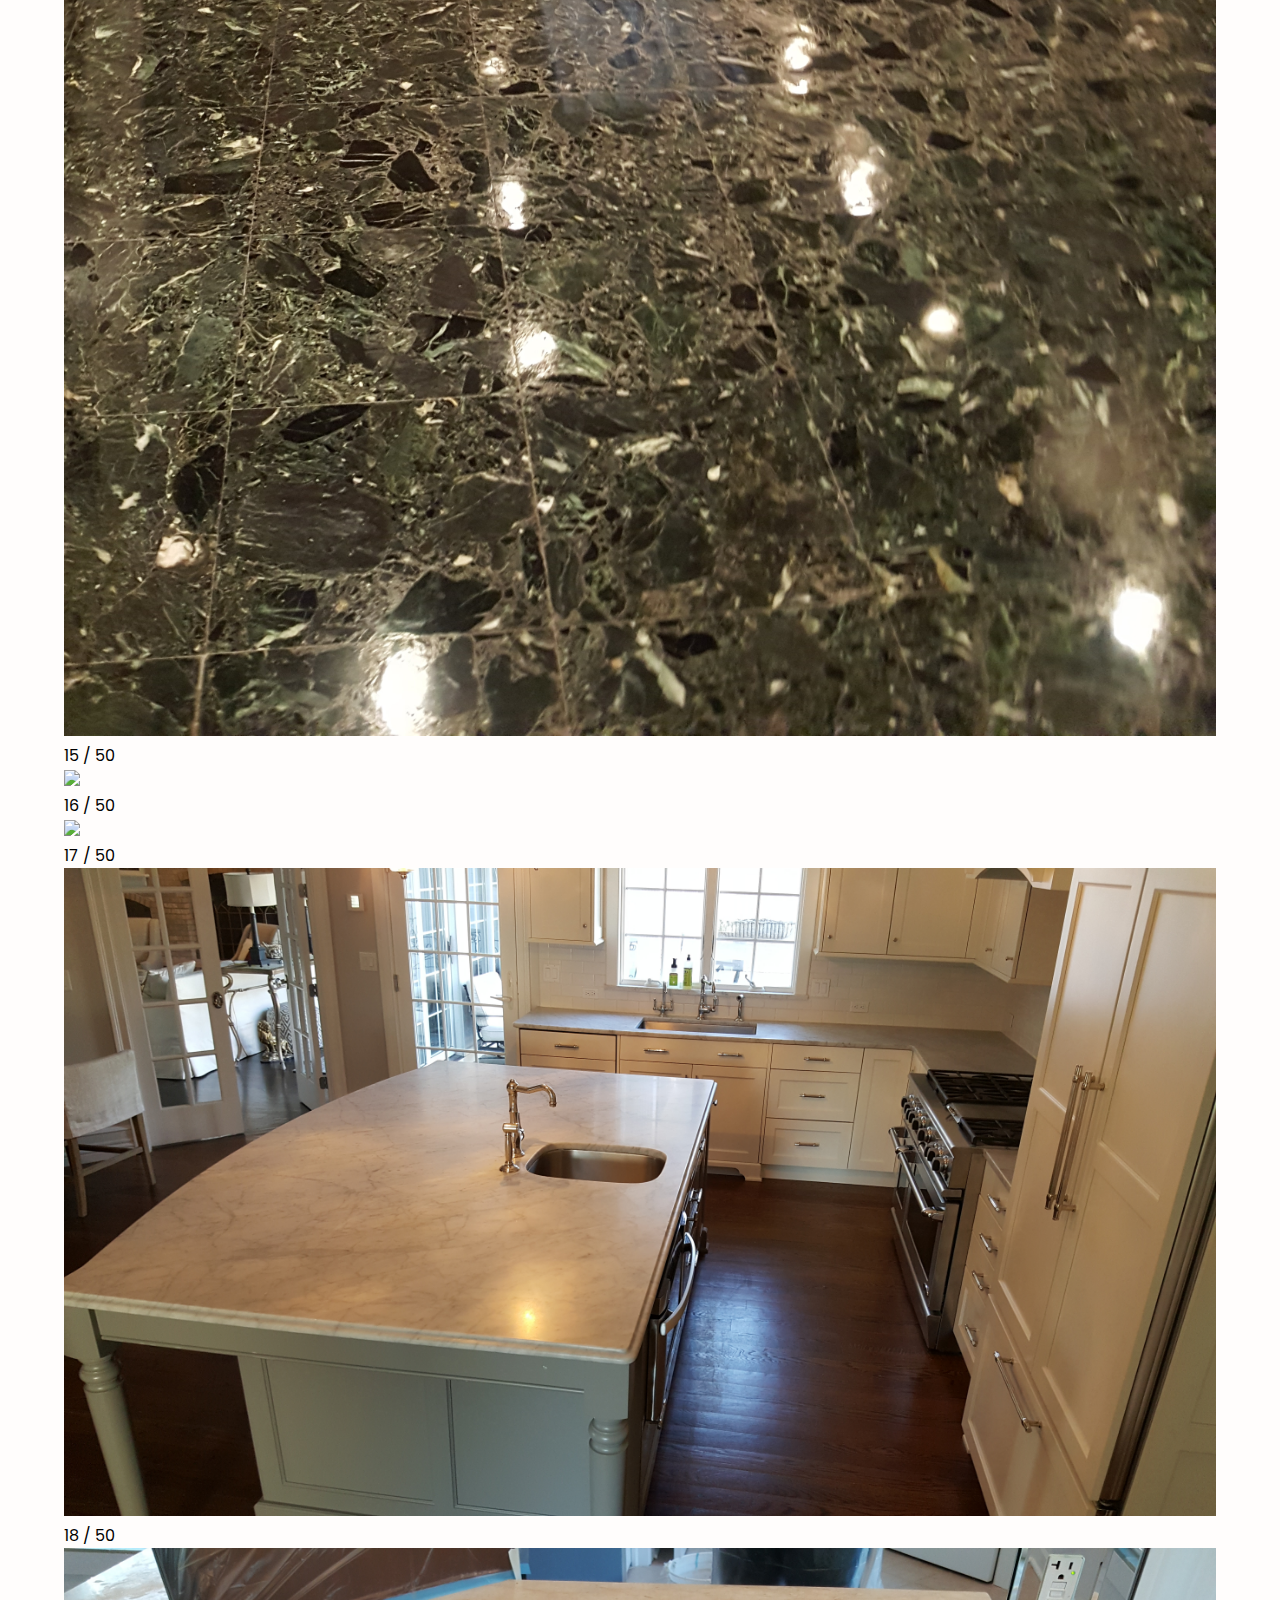
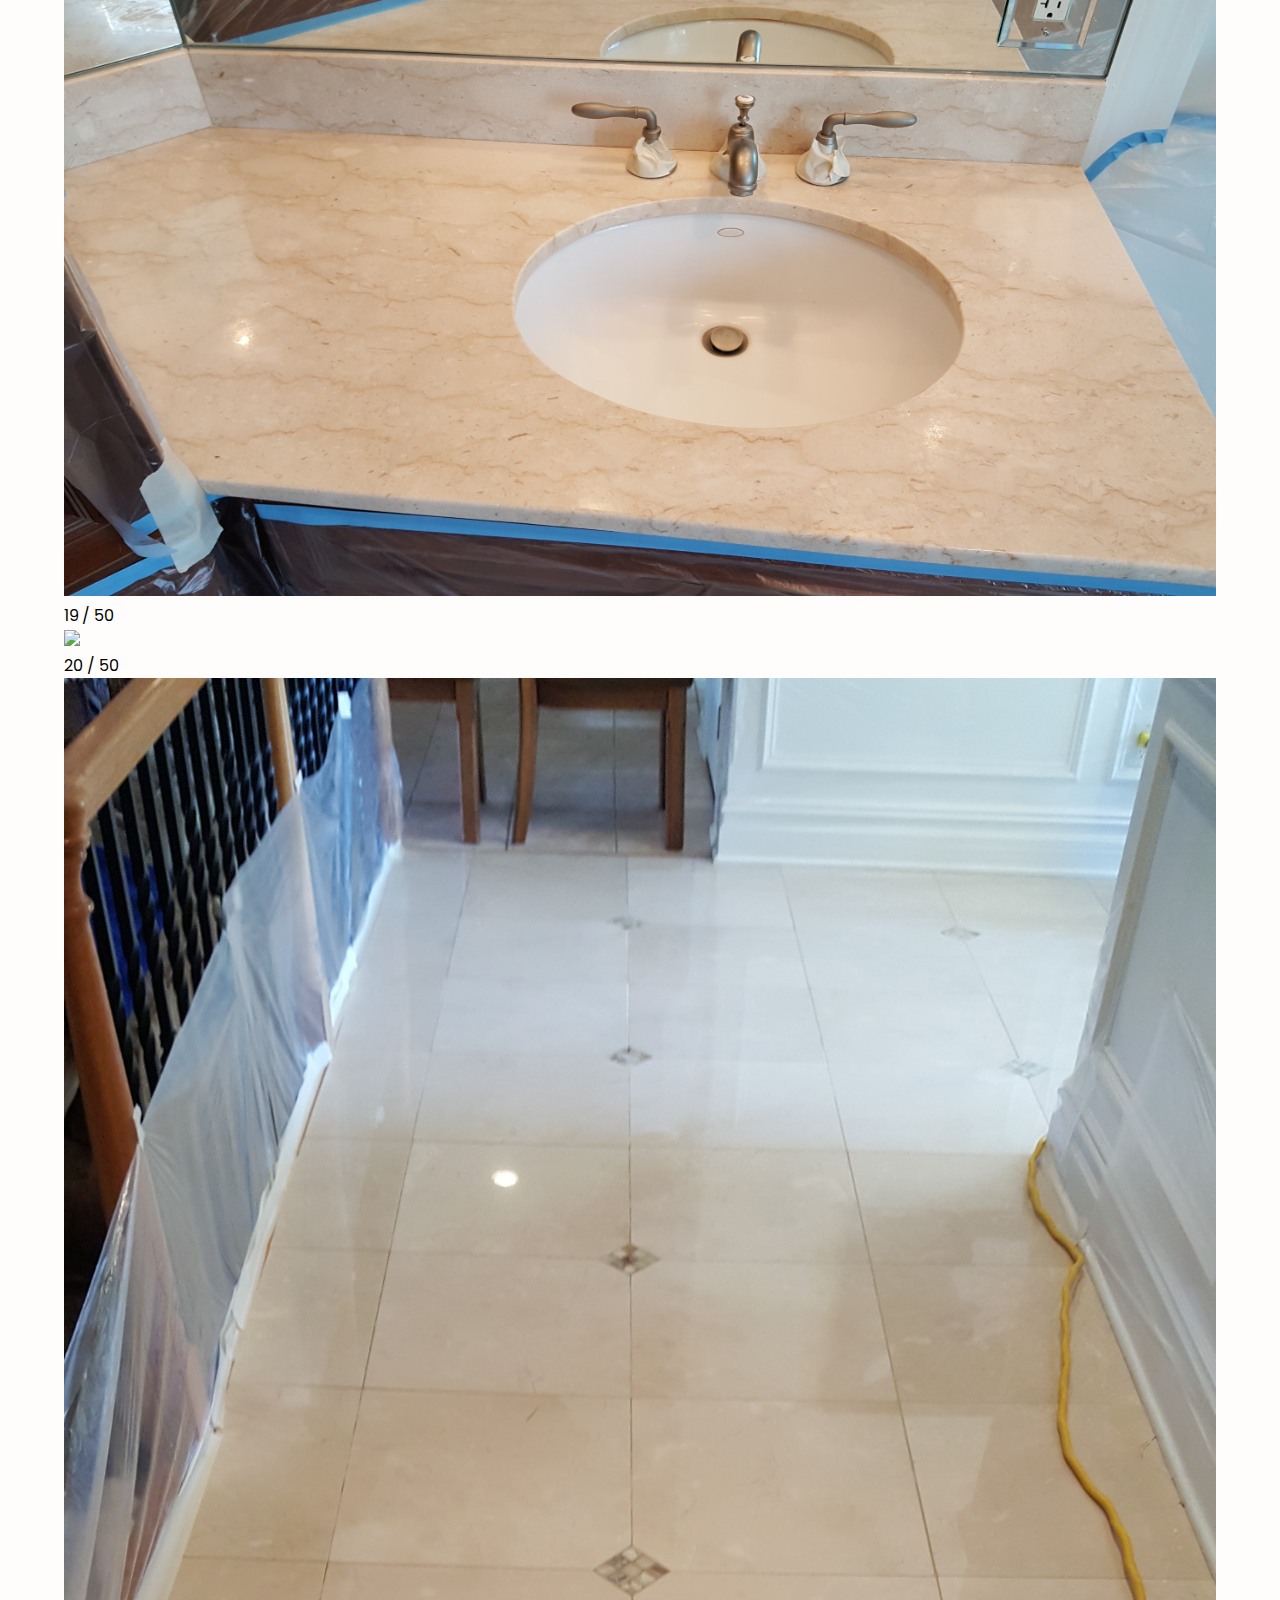
==== commit 5a3bffde: "Nav Bar across pages" ====
--- a/gallery.html
+++ b/gallery.html
@@ -9,23 +9,27 @@
         <link rel="stylesheet" href="styles.css">
         <link rel="stylesheet" href="https://fonts.googleapis.com/css?family=Poppins:wght@200..700&display=swap
         ">
-        <link rel="stylesheet" href="lightbox.css"
+        <link rel="stylesheet" href="lightbox.css">
+        <script src="nav.js" defer></script>
         
     </head>
     <body>
         <!-- Navigation Bar --> 
-       <section class="nav-bar">
-            <div id="nav-menu">
-                <img id="logo" src="Assets/JC-Logo.png" alt="JC Marble Logo">
-                <div class="nav-links">
-                    <a href="index.html" >Home</a>
-                    <a href="services.html">Services</a>
-                    <a href="index.html#about-section">About</a>
-                    <a href="gallery.html">Gallery</a>
-                    <a href="index.html#contact-section">Contact</a>
-                </div>
-            </div>
-        </section>
+        <header class="primary-header flex">
+            <img id="logo" src="Assets/JC-Logo.png" alt="JC Marble Logo">
+            <button aria-controls="primary-navigations" aria-expanded="false" class="mobile-nav-toggle">
+                <span class="sr-only">Menu</span>
+            </button>
+            <nav>
+                <ul id="primary-navigation" data-visible="false" class="primary-navigation flex">
+                    <li><a href="index.html" >Home</a></li>
+                    <li><a href="services.html">Services</a></li>
+                    <li><a href="#about-section">About</a></li>
+                    <li><a href="gallery.html">Gallery</a></li>
+                    <li><a href="#contact-section">Contact</a></li>
+                </ul> 
+            </nav>
+        </header>s
         <section id="gallery-page">
             <h1 class="bold title">Gallery</h1>
             <p class="caption">
--- a/styles.css
+++ b/styles.css
@@ -73,10 +73,25 @@
 }
 
 
+a:link{
+    /*background-color:beige;*/ 
+    font-family: Poppins;
+    padding:15px;
+    text-decoration: none;
+    color:#fffdfc;
+}
+
+
+
+a:hover{
+    font-style:italic;
+}
+
+
 
 
 /* --- Nav Bar --- */
-.nav-bar{
+/*.nav-bar, nav{
     background-color: var(--maroon);
     color:#fffdfc;
     width: 100vw;
@@ -92,8 +107,47 @@
     height:10vh;
     margin:auto;
     position:relative;
-    /*background-color:yellow;*/
-}
+    display:flex;
+    justify-content:space-between;
+    align-items: center;
+    
+}*/
+
+
+
+.flex{
+    display:flex;
+    gap: var(--gap, 1rem);
+}
+
+
+.primary-header{
+    align-items:center;
+    justify-content:space-between;
+    background-color: var(--maroon);
+    position:fixed;
+    top:0;
+    width:100%;
+    
+}
+
+.primary-navigation{
+    list-style:none;
+    padding:0;
+    margin:0;
+}
+
+.mobile-nav-toggle{
+    display:none;
+}
+
+.primary-navigation a{
+    text-decoration:none;
+    margin-inline-end:1em;
+}
+a:visited{
+    color:#fffdfc;
+} 
 
 #logo{
     max-width:50px;
@@ -101,37 +155,110 @@
     float:left;
     padding: 10px;
 }
-
+@media screen and (max-width:800px){
+    .primary-navigation{
+        --gap:2em;
+        position:fixed;
+        inset:0 0 0 30%;
+        background:var(--maroon);
+        z-index:1000;
+        flex-direction:column;
+        padding: min(20vh, 10rem) 2rem;
+        
+        transform: translateX(100%);
+        transition: transform 350ms ease-out;
+    }
+
+    .primary-navigation[data-visible="true"]{
+        transform:translateX(0%);
+    }
+
+    .mobile-nav-toggle{
+        position:absolute;
+        background:url(/Assets/icons8-hamburger-menu.svg);
+        background-repeat:no-repeat;
+        width:2rem;
+        border:0;
+        aspect-ratio:1;
+        top:2rem;
+        right:2rem;
+        z-index:9999;
+        display:block;
+    }
+
+    .mobile-nav-toggle[aria-expanded="true"]{
+        background-image:url(/Assets/icons8-close.svg);
+    }
+
+    svg{
+        color:var(--peachy-white);
+    }
+}
+
+
+/*
 .nav-links{
     float:right;
     width:fit-content;
-    padding:25px 10px 0px 0px;
+    /*padding:25px 10px 0px 0px;*/ /*
     text-align:center;
     text-transform:uppercase;
     color:#fffdfc
 }
 
-a:link{
-    /*background-color:beige;*/
-    font-family: Poppins;
-    padding:15px;
-    text-decoration: none;
-    color:#fffdfc;
-}
-
-a:visited{
-    color:#fffdfc;
-} 
-
-a:hover{
-    font-style:italic;
-}
+
 
 .nav-bar i{
     color:var(--peachy-white);
     font-size:20px;
     display: none;
 }
+
+
+.hamburger-links{
+    display:none;
+}
+
+@media screen and (max-width:800px){
+   
+    .hamburger{
+        display:block;
+        cursor:pointer;
+        
+    }
+
+    .hamburger .line{
+        width:30px;
+        height:3px;
+        background-color:var(--peachy-white);
+        margin:6px 0;
+    }
+
+    .nav-links{
+        /*display:none;*/ /*
+        height:0;
+        width:100%;
+        position:absolute;
+        top:75px;
+        background-color: var(--maroon);
+        transition:0.2s;
+        overflow:hidden;
+        
+    }
+
+    .nav-links.active{
+        height:450px;
+    }
+    .nav-links a{
+        display:block;
+        text-align:center;
+        transition: 0.5s;
+        opacity:0;
+        
+    }
+
+
+} */
 
 /* --- Hero --- */
 
@@ -221,7 +348,8 @@
     margin: 0 auto;
     width:fit-content;
     flex-wrap:wrap;
-    place-items:center;
+    align-items: center;
+    justify-content:center;
 }
 
 #service-title{
@@ -417,7 +545,7 @@
 }
 
 .service-descriptions{
-    width:40vw;
+    width: 35vw;
     margin:auto;
 }
 
@@ -437,6 +565,21 @@
 
 #services-contact{
     width:40vw;
+    padding:20px;
+    background-color:var(--maroon);
+    color: var(--peachy-white);
+    border-radius:5px;
+    box-shadow: 5px 5px 10px 1px grey;
+    
+}
+
+#services-contact h2{
+    text-align:center;
+    
+}
+
+#services-contact p{
+    padding:0 40px;
 }
 
 #services-caption{
@@ -444,6 +587,47 @@
     margin:auto;
     padding:20px 0;
 }
+
+@media screen and (max-width:800px){
+    .service-page{
+        display:flex;
+        flex-direction: column;
+        justify-content:center;
+    }
+
+    #service-page p{
+        font-size:12px;
+    }
+
+    .service-descriptions, #services-caption{
+        width:85vw;
+        padding:0;
+    }
+
+    #services-contact{
+        width:85vw;
+        padding:20px;
+        font-size:12px;
+    }
+}
+
+@media screen and (min-width:800px) and (max-width:1200px){
+    
+    #services-contact{
+        width:40vw;
+        padding:20px;
+        font-size:14px;
+        max-height:800px;
+        height:fit-content;
+    }
+
+    #services-contact form label{
+        font-size:14px;
+    }
+
+}
+
+
 
 /* --- Gallery --- */
 #gallery-page, #services-page{
@@ -486,9 +670,9 @@
     flex-direction: row;
 }
 
-#services-contact form{
-    color: var(--maroon);
-}
+
+
+
 
 
 /* --- Footer --- */
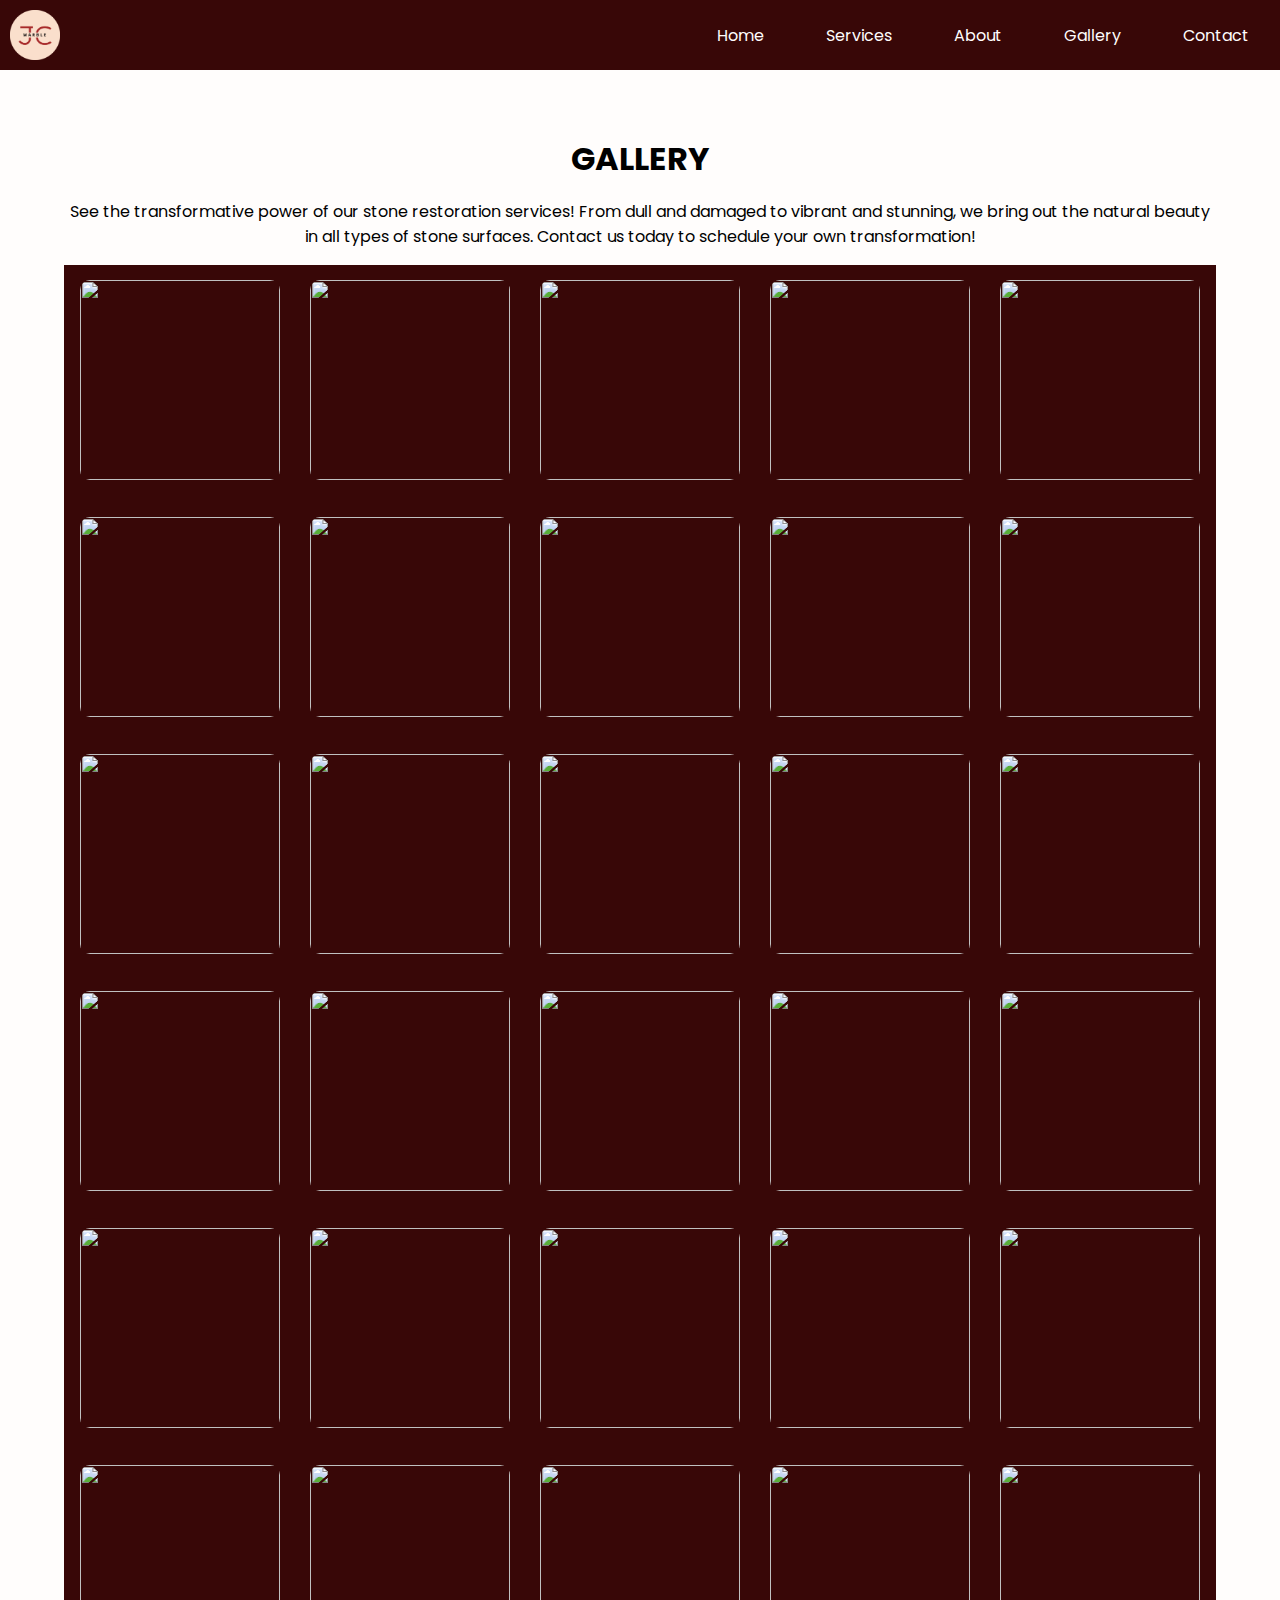
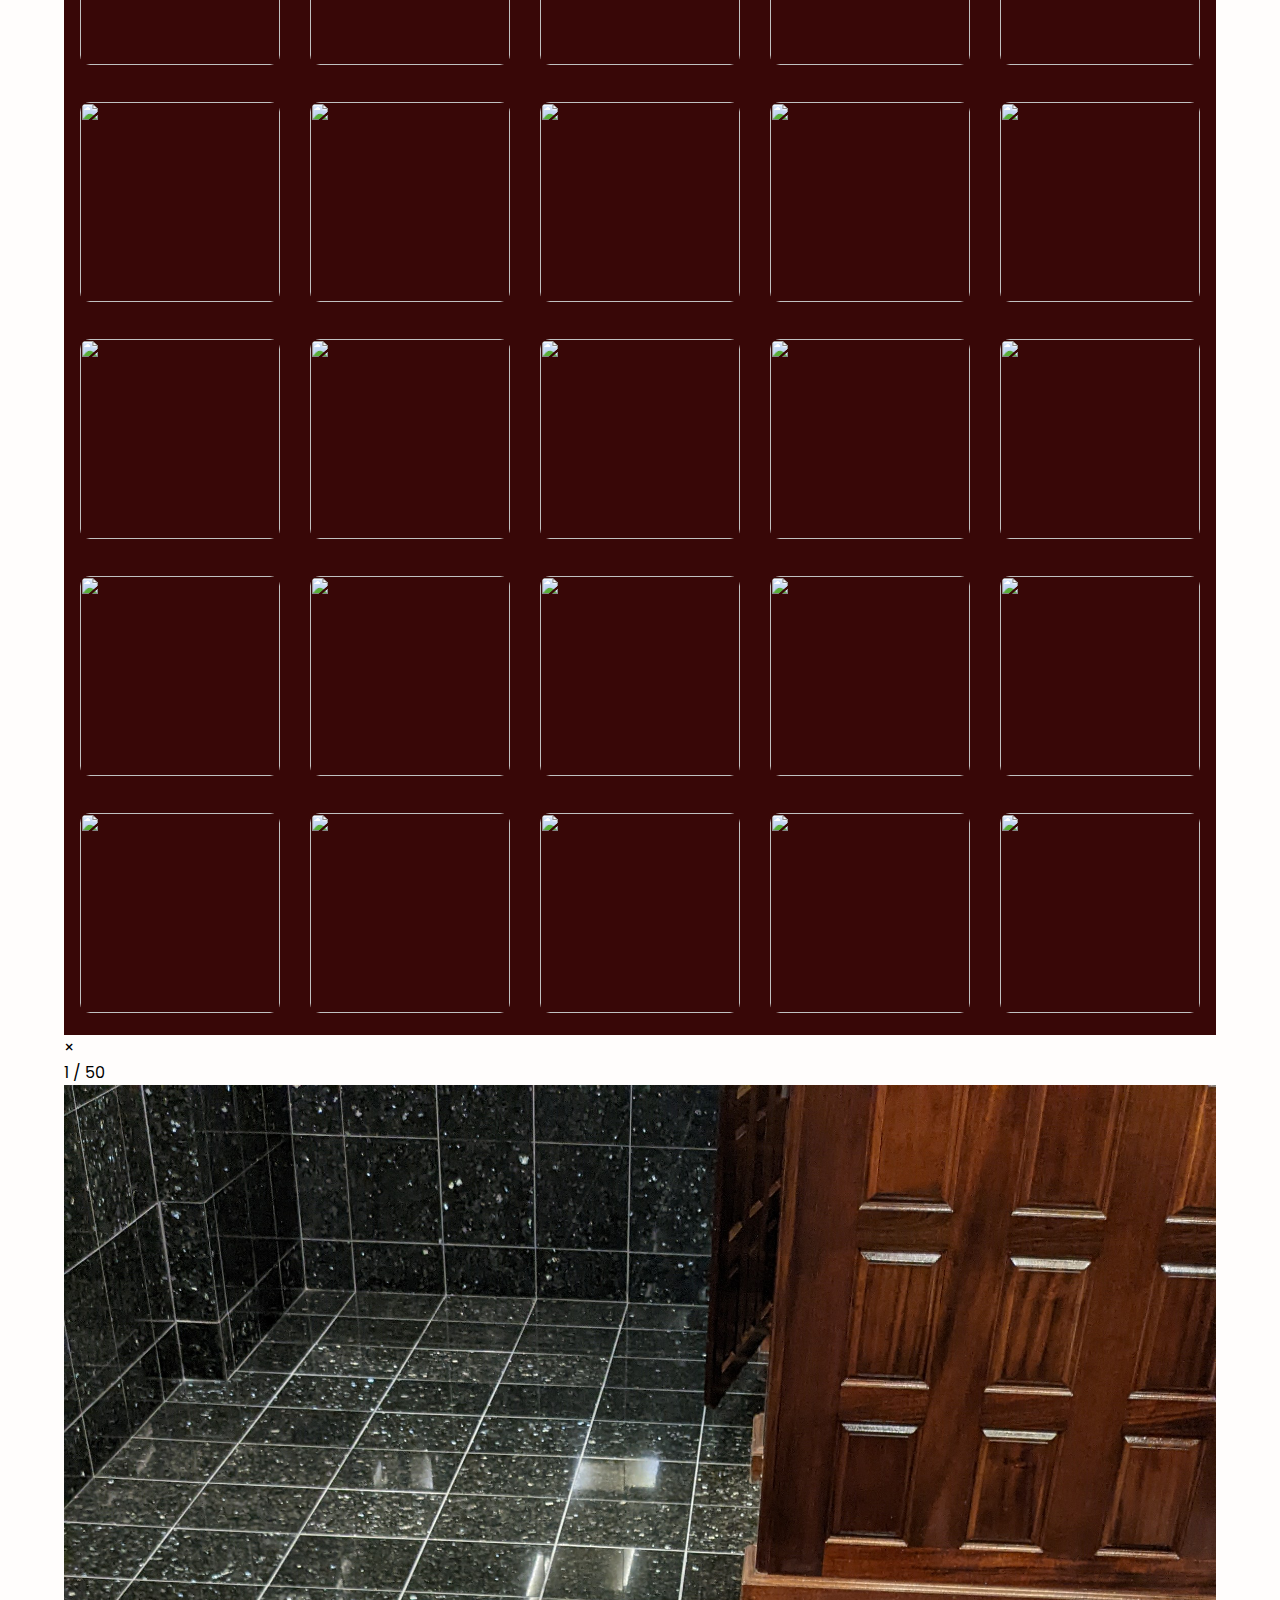
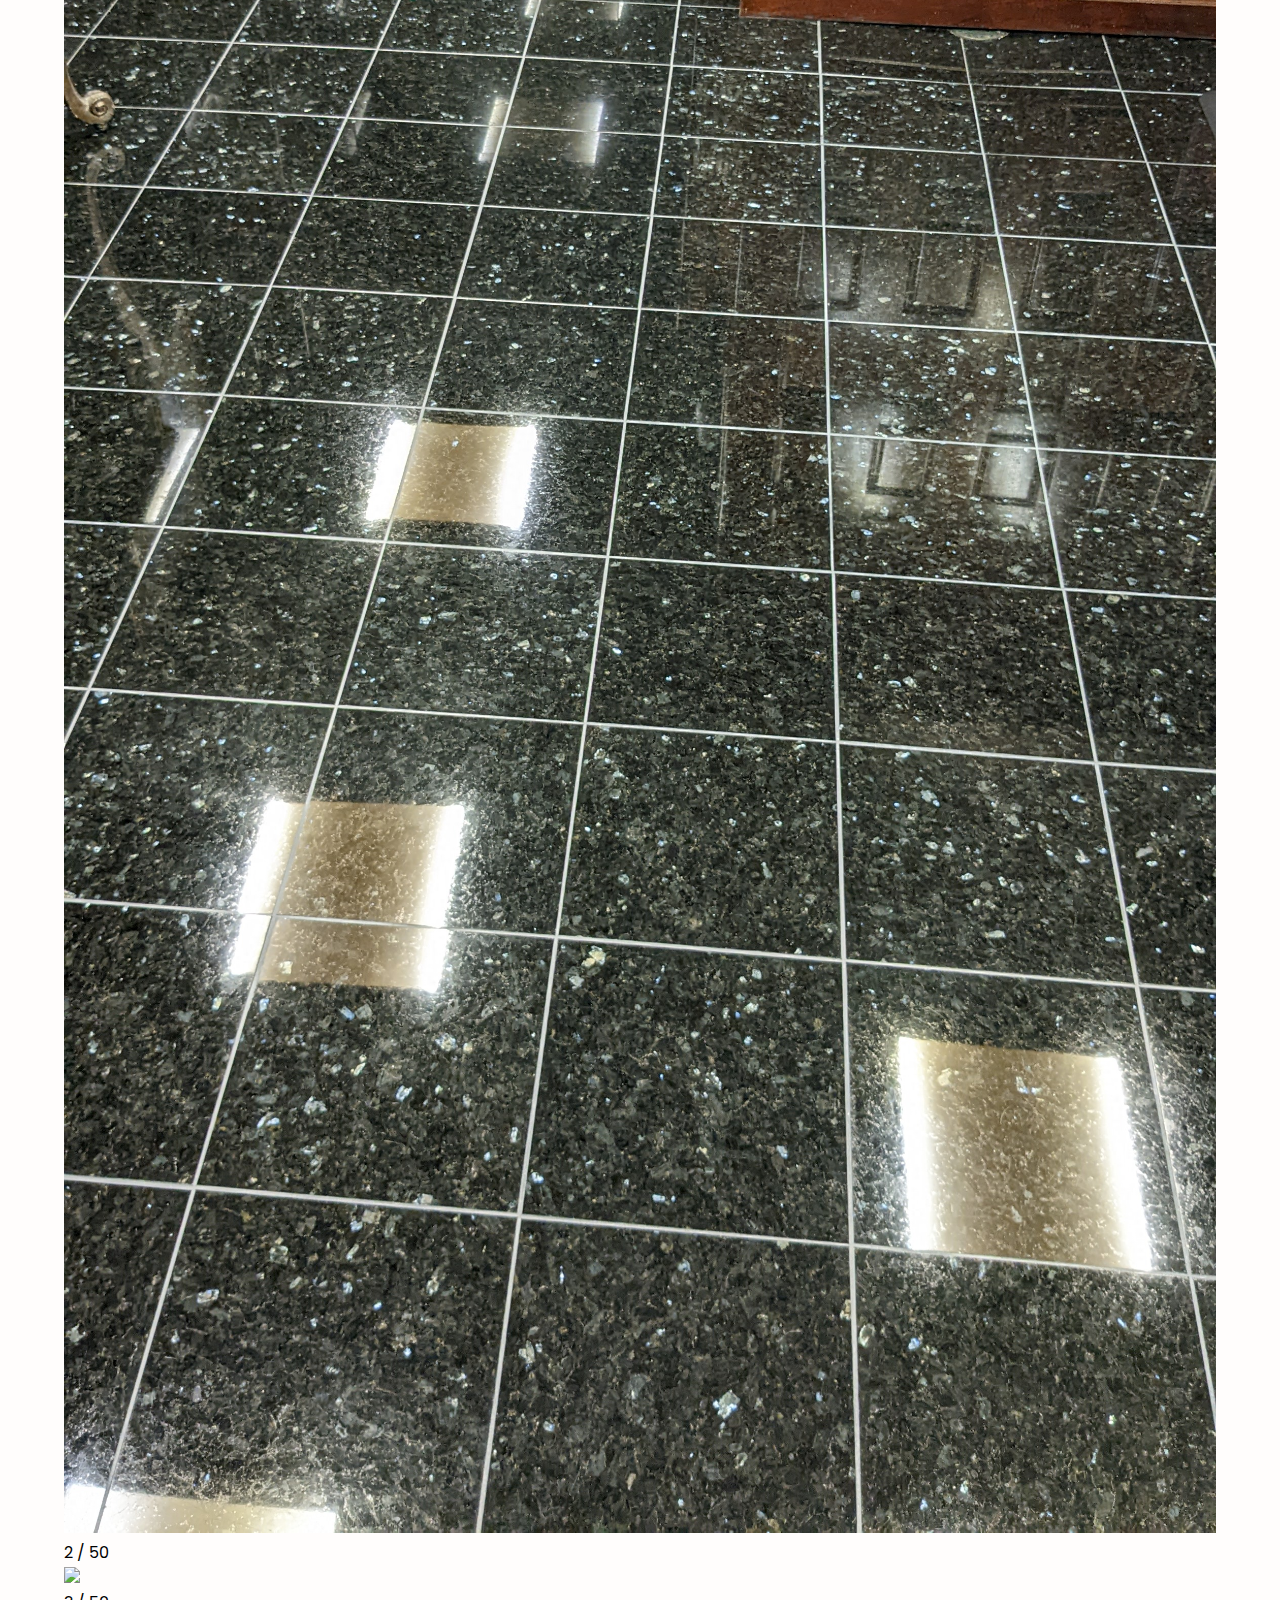
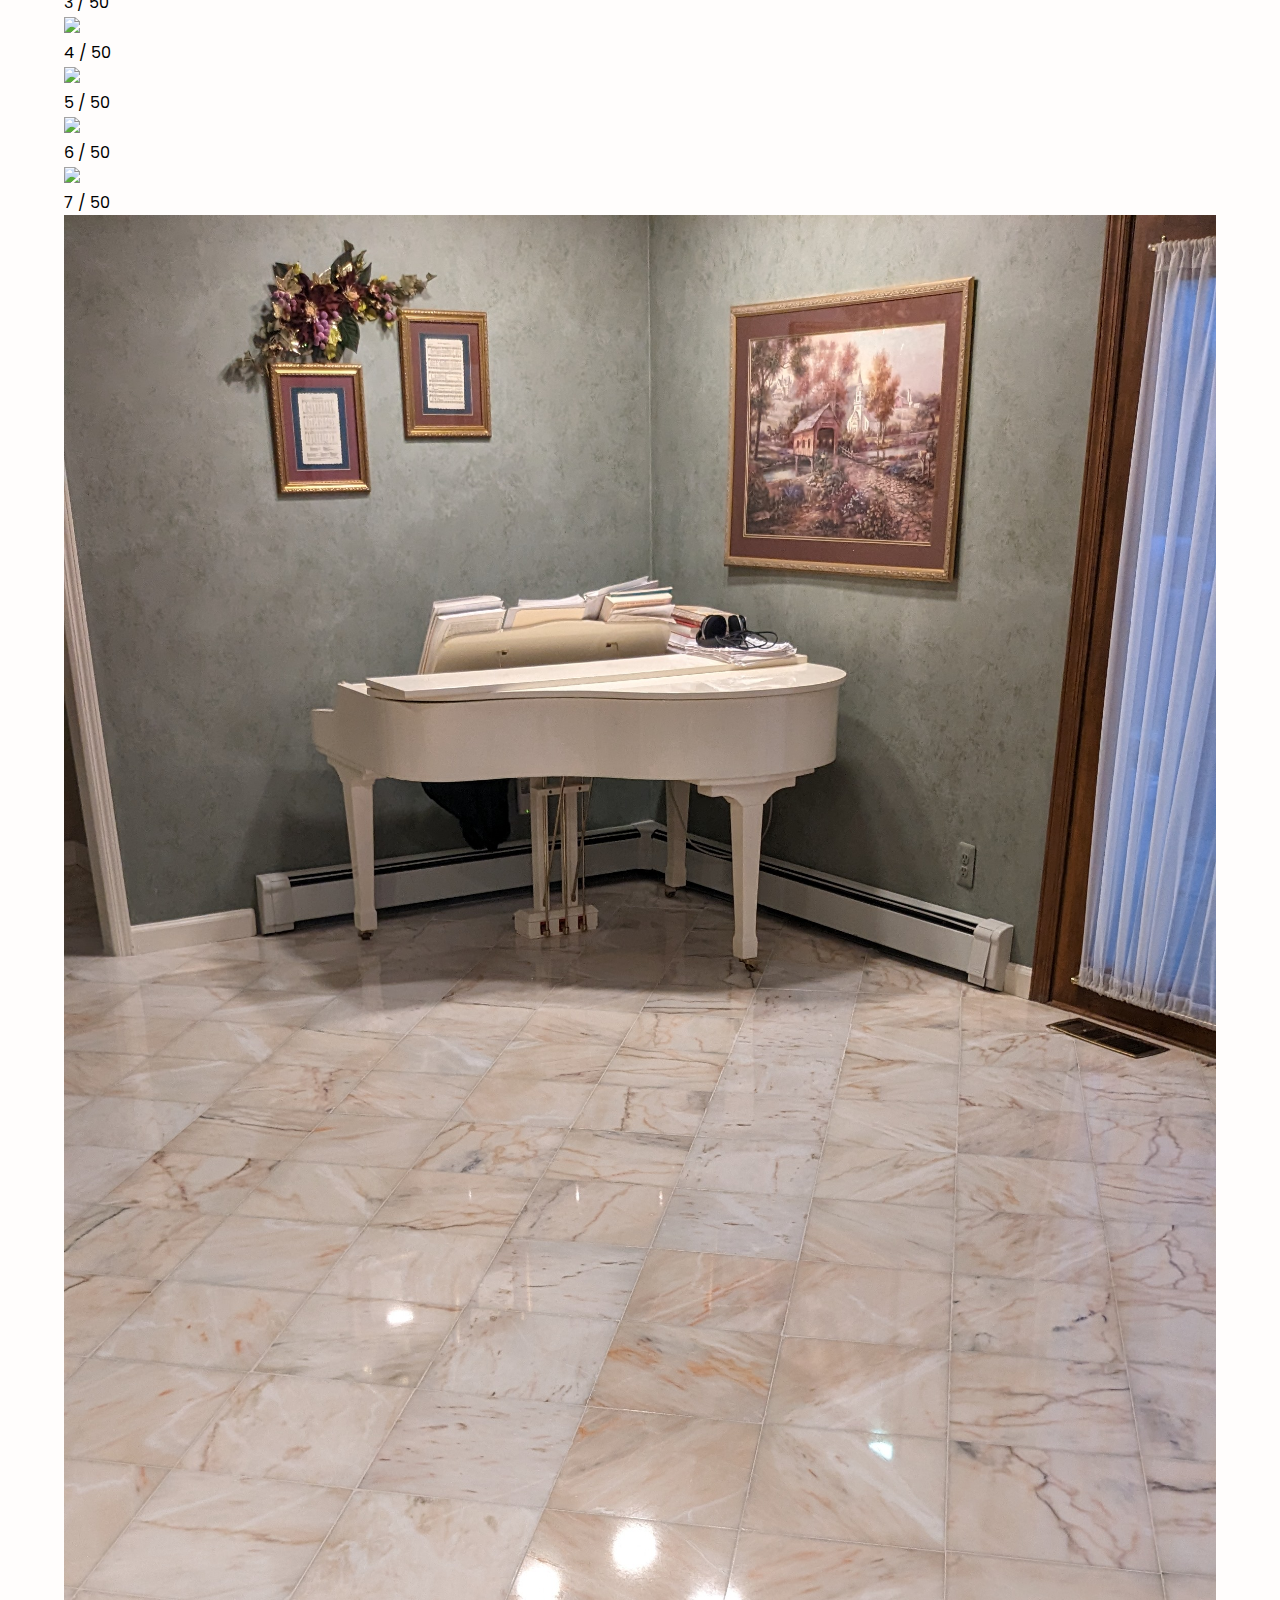
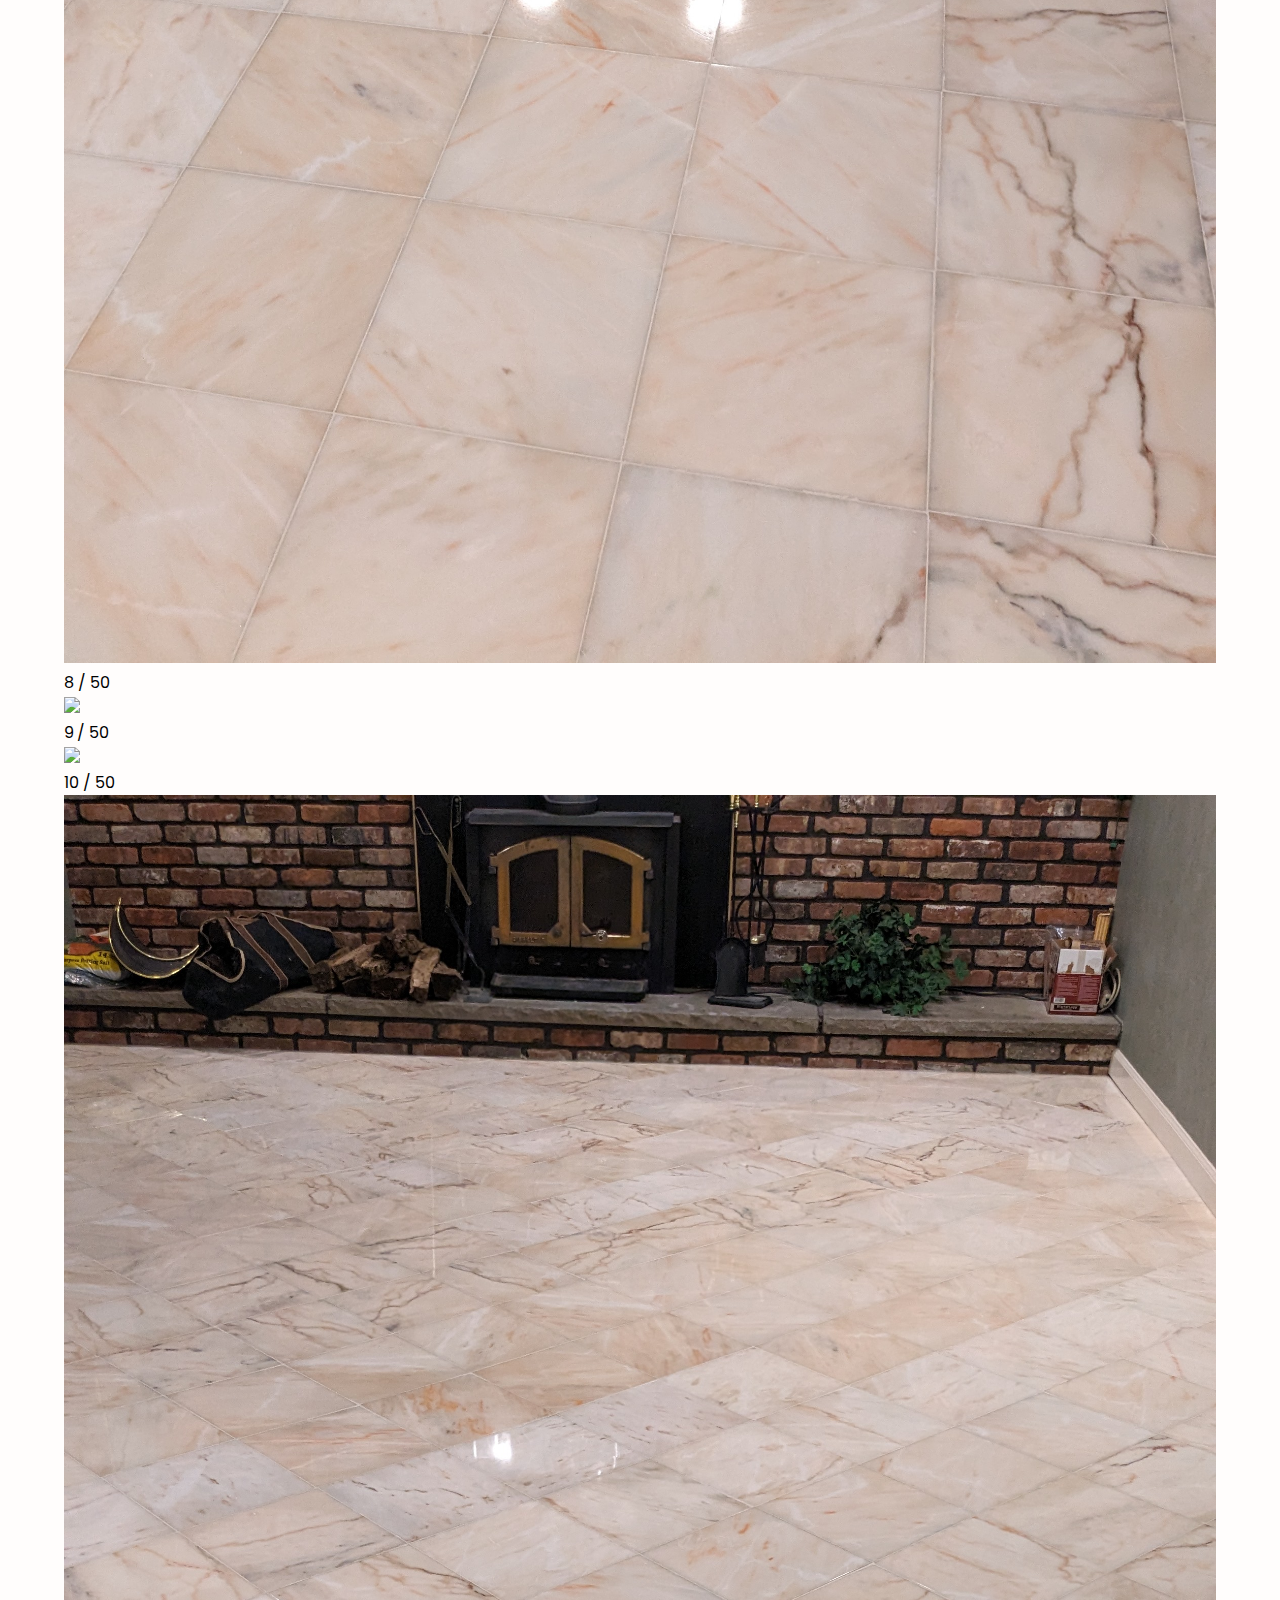
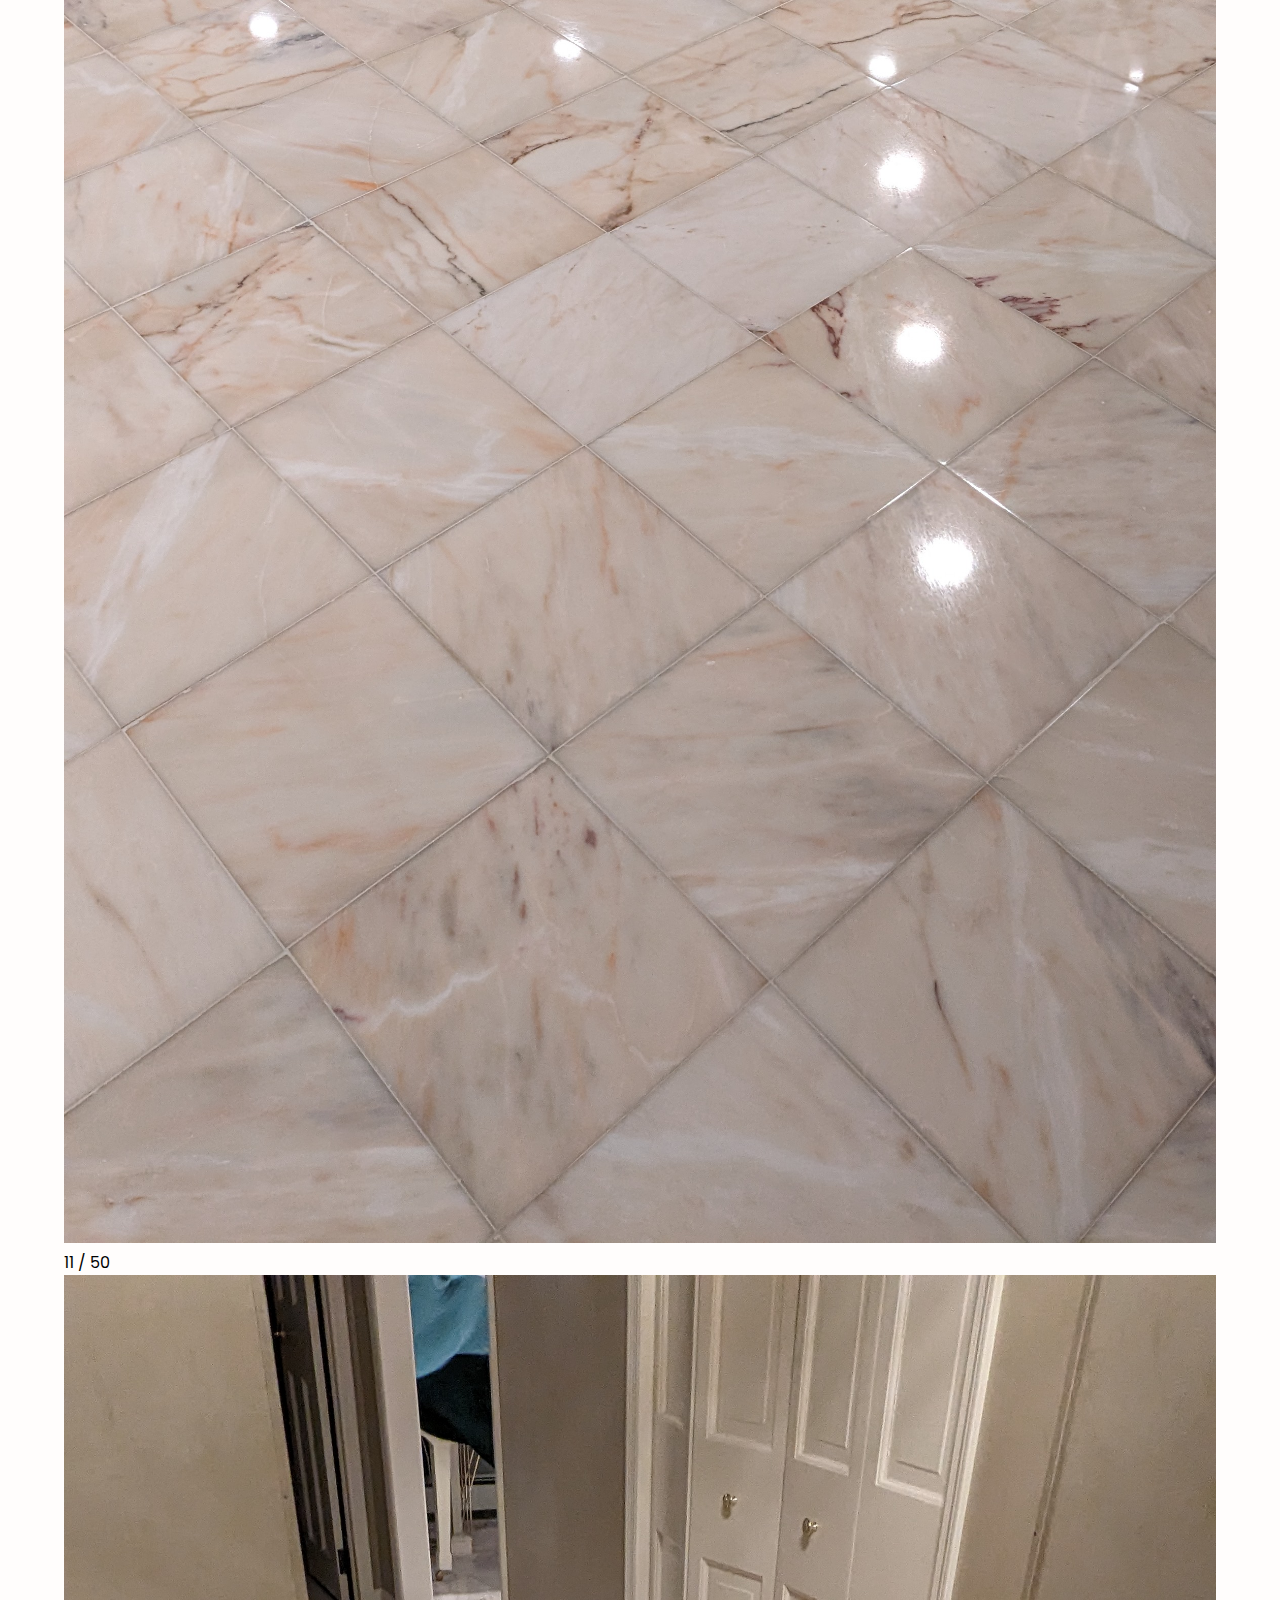
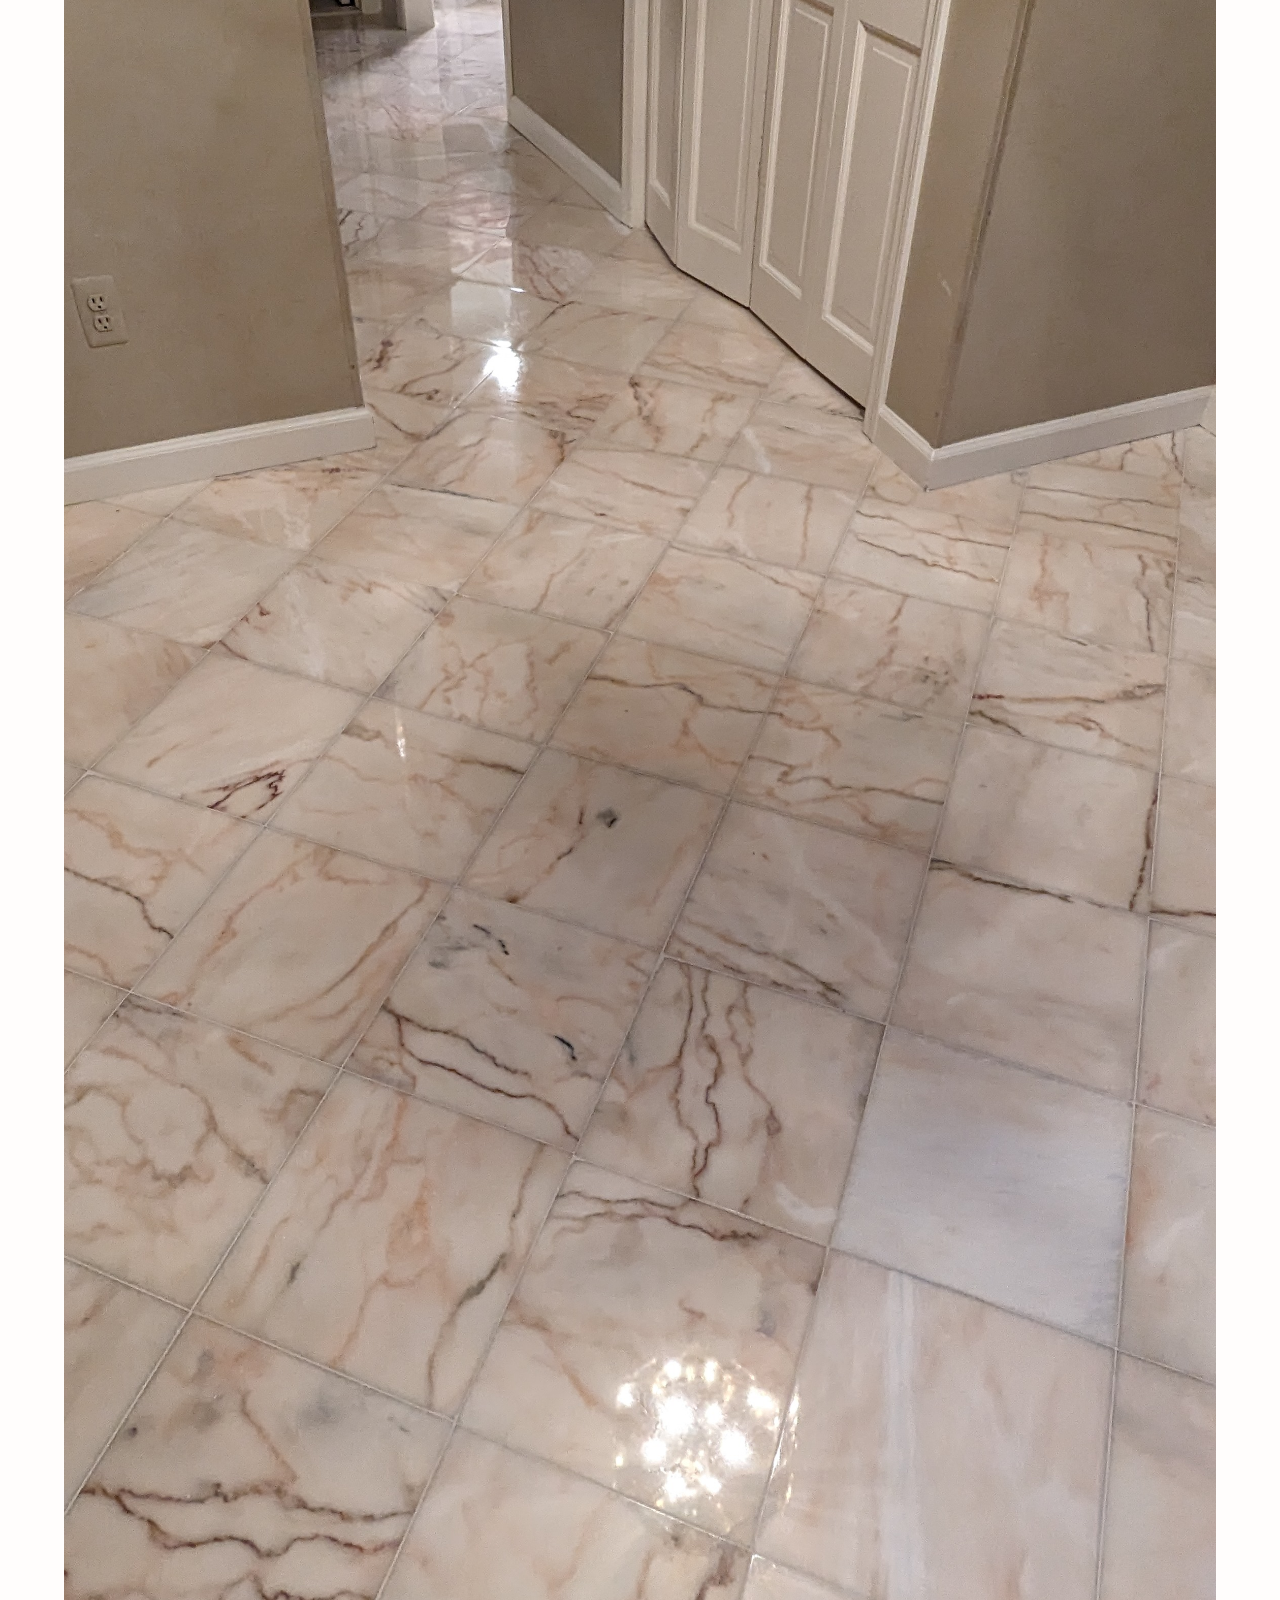
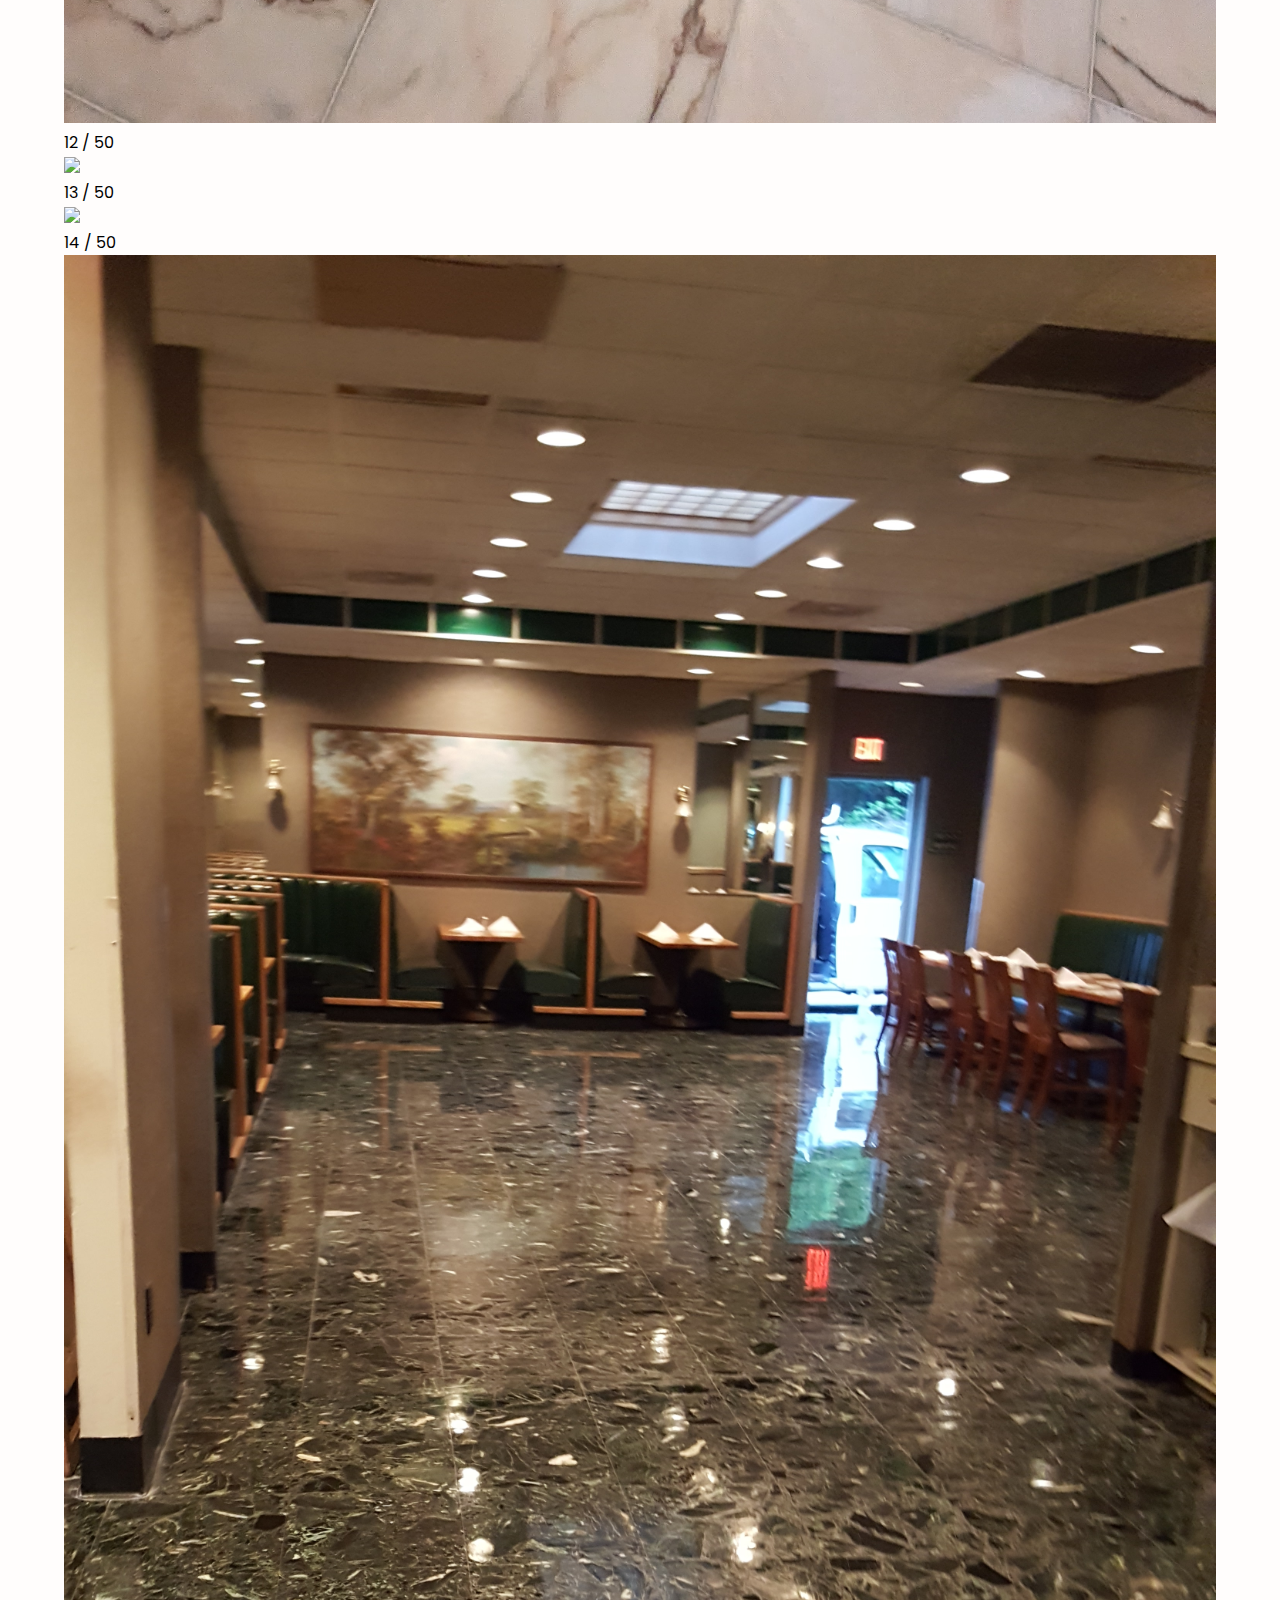
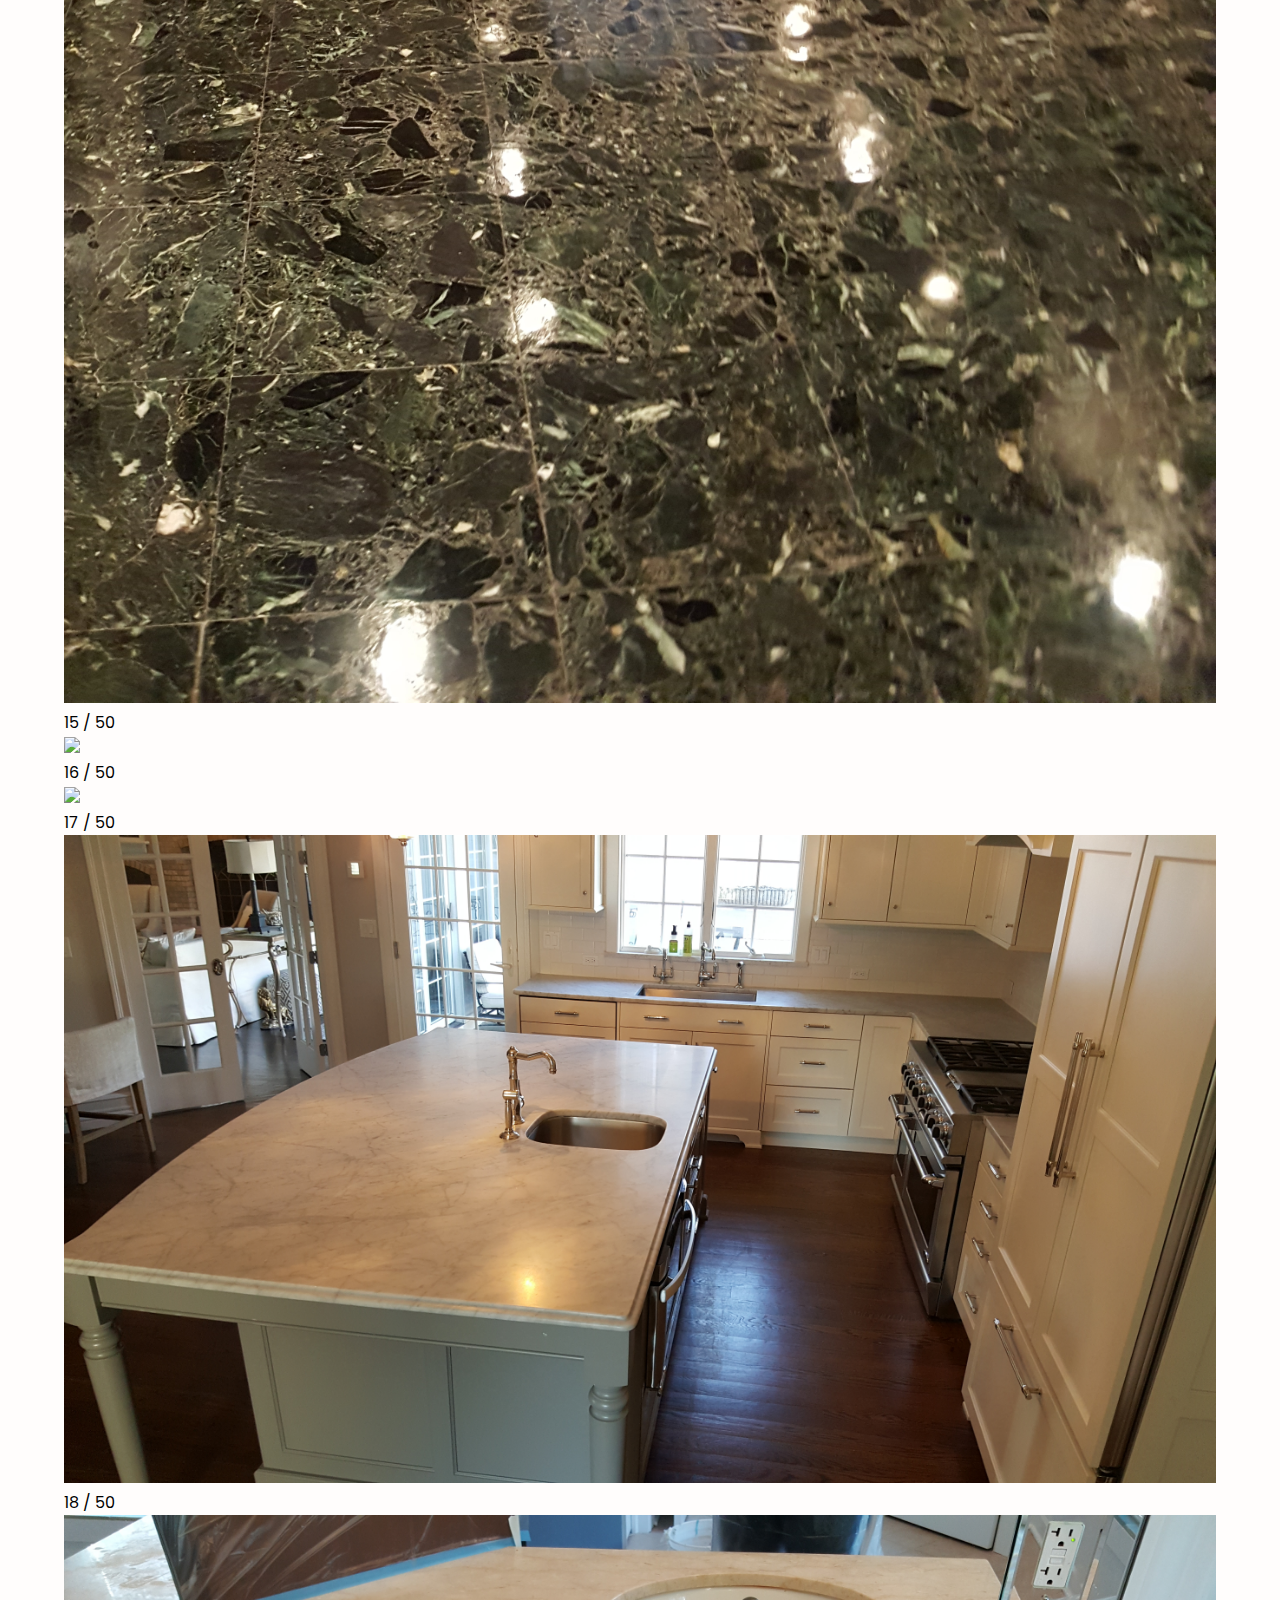
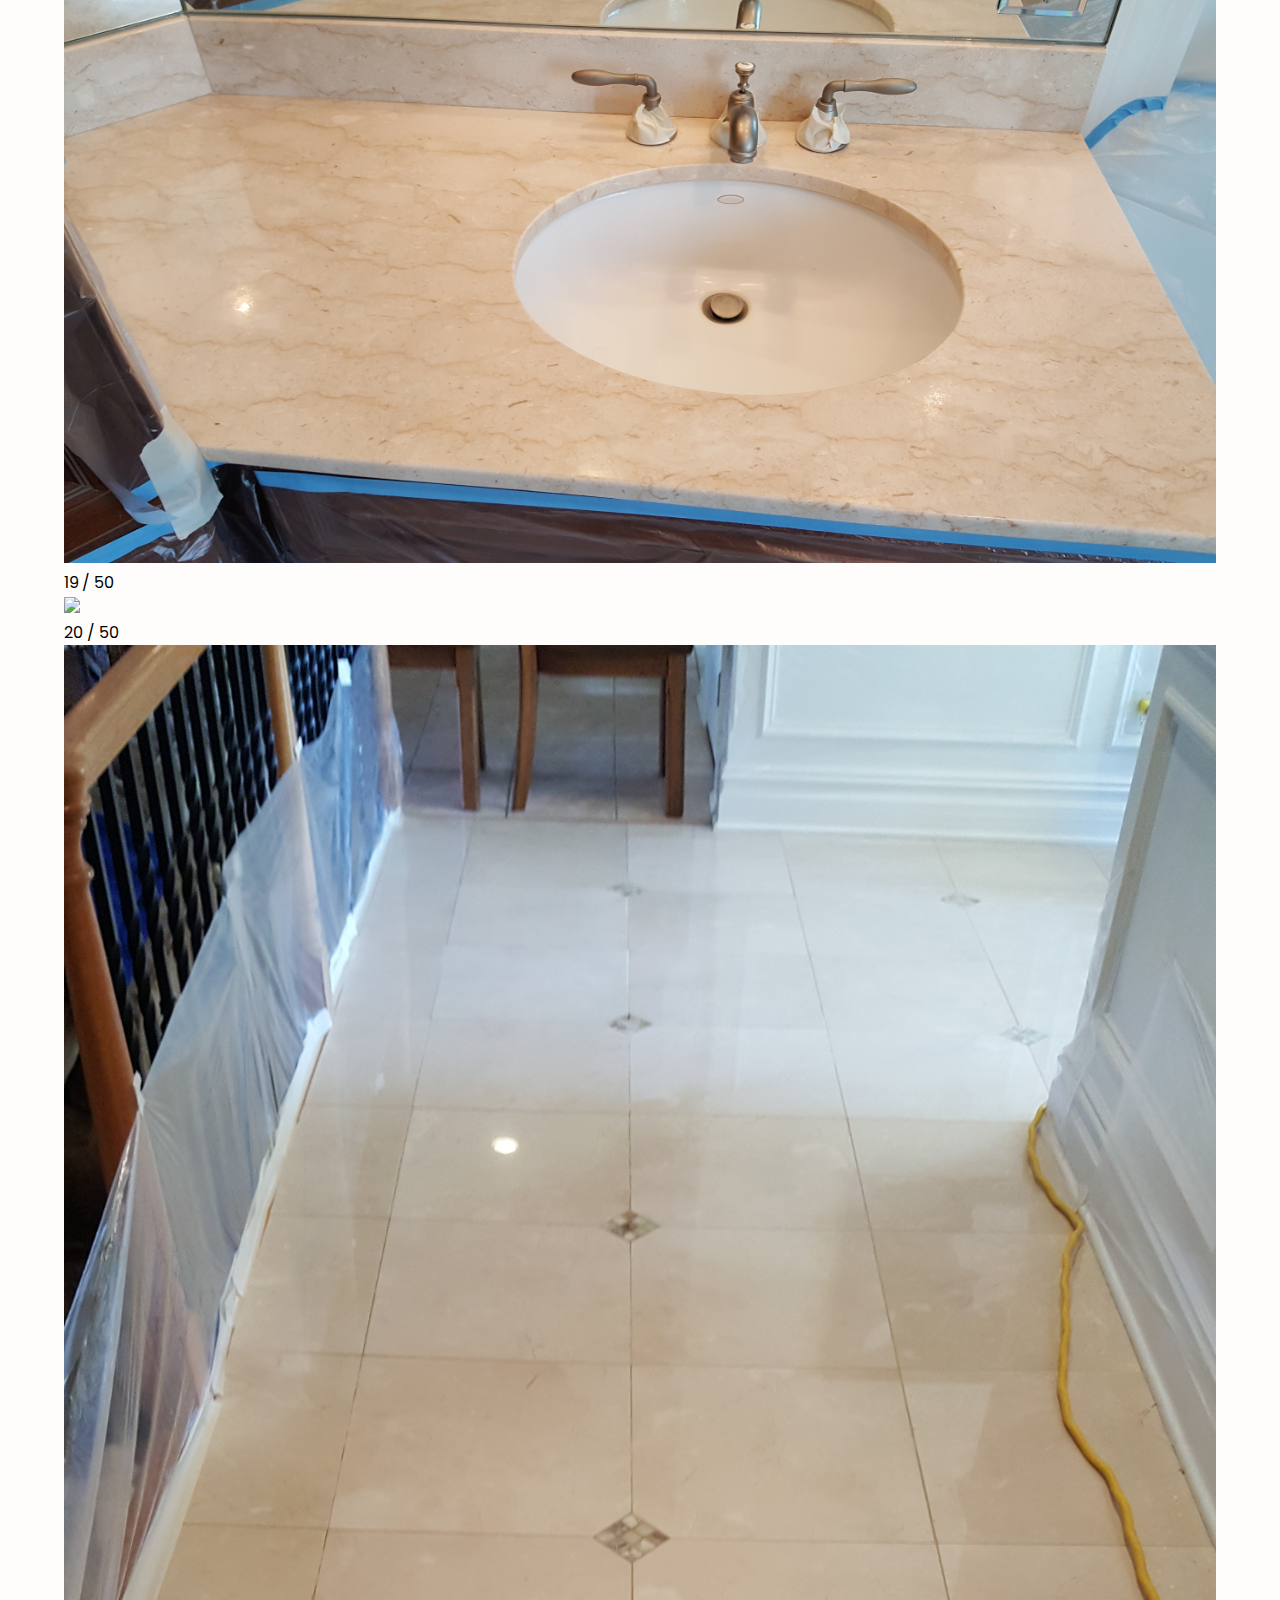
==== commit ce591145: "Fix Nav Links" ====
--- a/gallery.html
+++ b/gallery.html
@@ -24,12 +24,12 @@
                 <ul id="primary-navigation" data-visible="false" class="primary-navigation flex">
                     <li><a href="index.html" >Home</a></li>
                     <li><a href="services.html">Services</a></li>
-                    <li><a href="#about-section">About</a></li>
+                    <li><a href="index.html#about-section">About</a></li>
                     <li><a href="gallery.html">Gallery</a></li>
-                    <li><a href="#contact-section">Contact</a></li>
+                    <li><a href="index.html#contact-section">Contact</a></li>
                 </ul> 
             </nav>
-        </header>s
+        </header>
         <section id="gallery-page">
             <h1 class="bold title">Gallery</h1>
             <p class="caption">
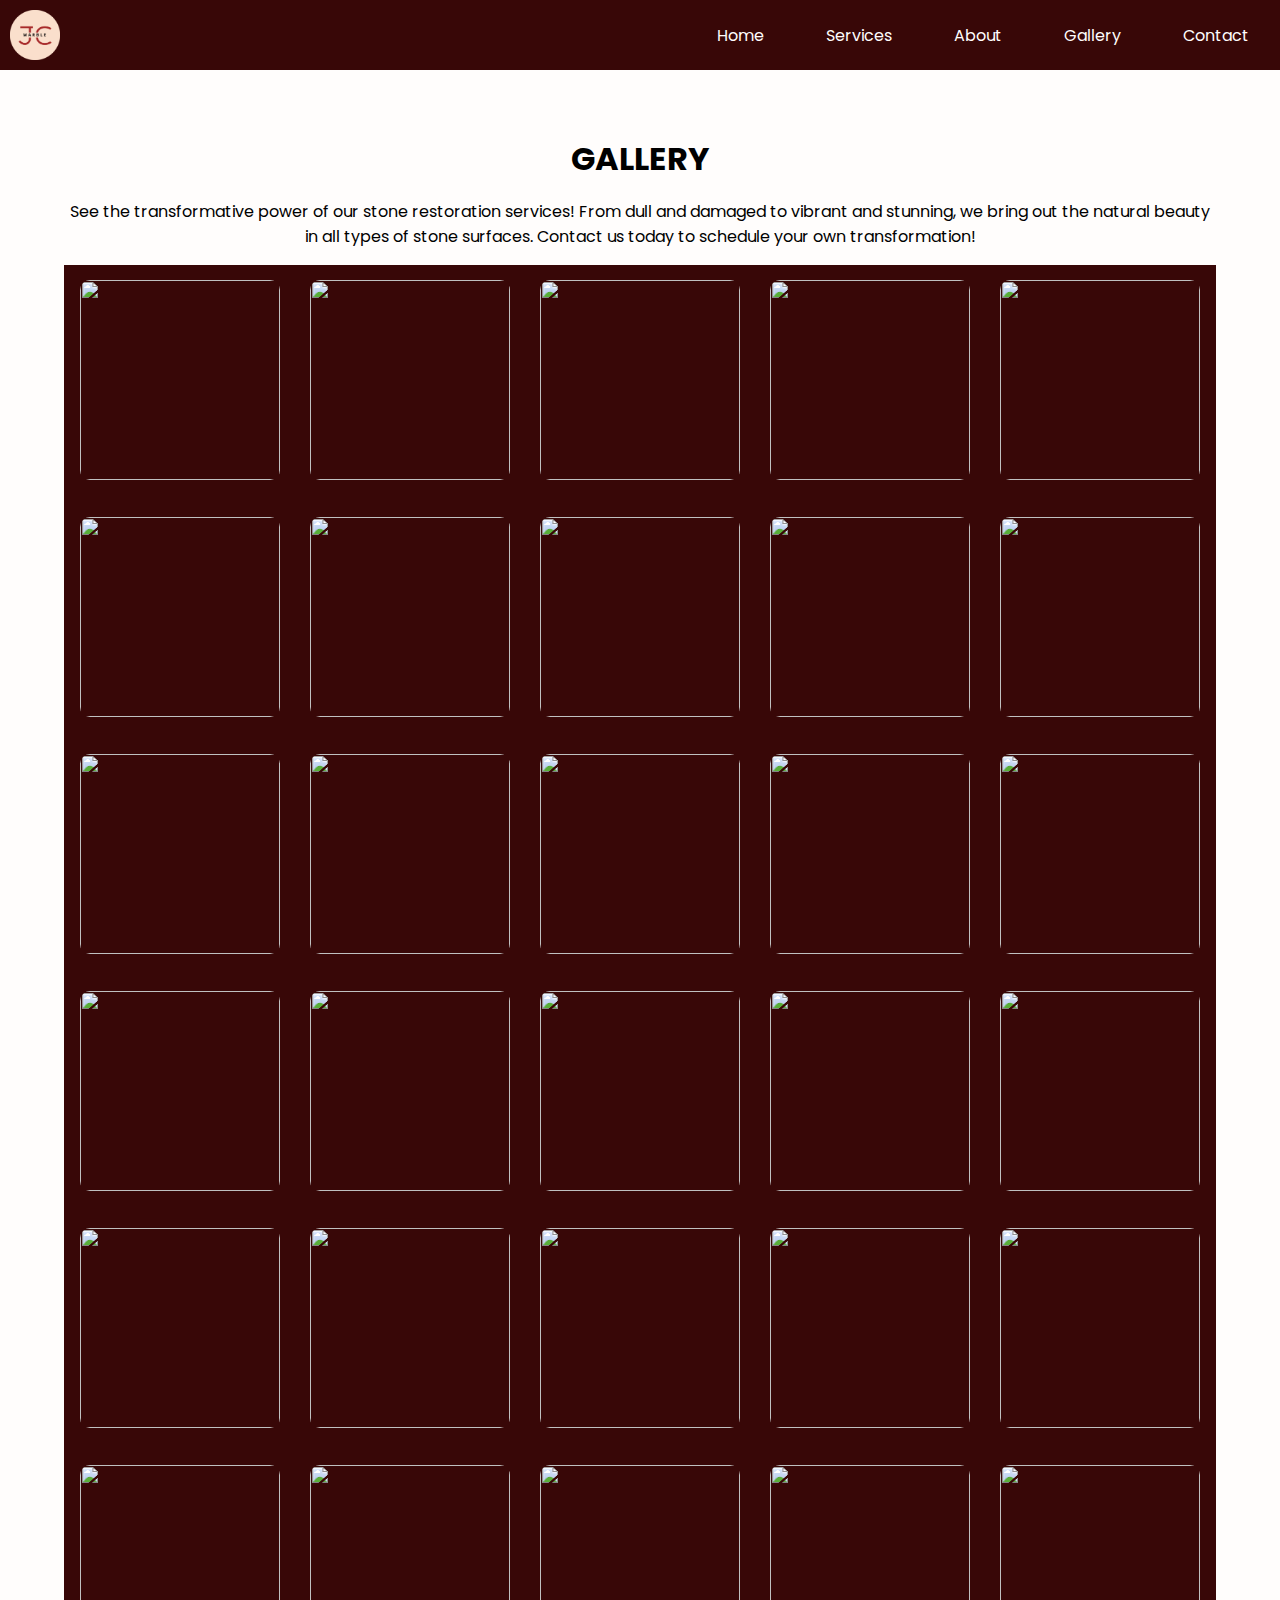
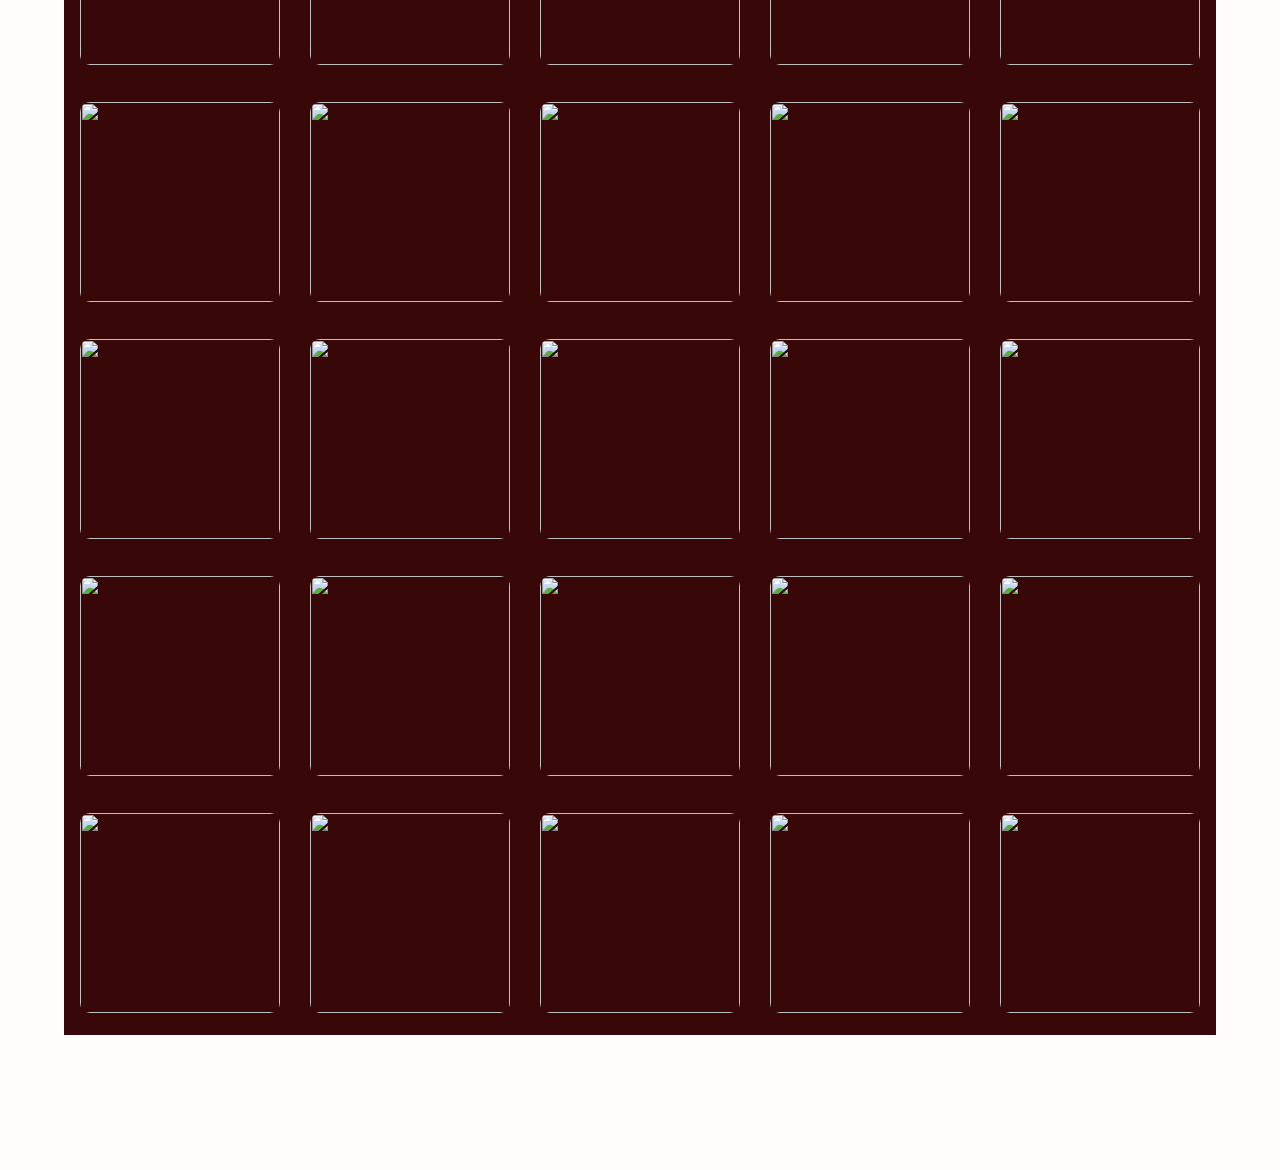
==== commit b3ca463a: "Reduce image size, delete unused files" ====
--- a/gallery.html
+++ b/gallery.html
@@ -11,6 +11,7 @@
         ">
         <link rel="stylesheet" href="lightbox.css">
         <script src="nav.js" defer></script>
+        <script src="lightbox-plus-jquery.js"></script>
         
     </head>
     <body>
@@ -37,7 +38,6 @@
                 From dull and damaged to vibrant and stunning, we bring out the natural beauty in all types of stone surfaces. 
                 Contact us today to schedule your own transformation! 
             </p>
-            
             <div class="gallery full-width">
                 <a href="assets/gallery-img1.jpg" data-lightbox="gallery"><img src="assets/gallery-img1.jpg" onClick="openModal();currentSlide(1)" class="hover-shadow"></a>
                 <a href="assets/gallery-img2.png" data-lightbox="gallery"><img src="assets/gallery-img2.png" onClick="openModal();currentSlide(2)" class="hover-shadow"></a>
@@ -53,11 +53,11 @@
                 <a href="assets/gallery-img13.jpg" data-lightbox="gallery"><img src="assets/gallery-img13.jpg" onClick="openModal();currentSlide(12)" class="hover-shadow"></a>
                 <a href="assets/gallery-img14.jpg" data-lightbox="gallery"><img src="assets/gallery-img14.jpg" onClick="openModal();currentSlide(13)" class="hover-shadow"></a>
                 <a href="assets/gallery-img15.jpg" data-lightbox="gallery"><img src="assets/gallery-img15.jpg" onClick="openModal();currentSlide(14)" class="hover-shadow"></a>
-                <a href="assets/gallery-img16.jpg" data-lightbox="gallery"><img src="assets/gallery-img16.jpg" onClick="openModal();currentSlide(15)" class="hover-shadow"></a>
-                <a href="assets/gallery-img17.jpg" data-lightbox="gallery"><img src="assets/gallery-img17.jpg" onClick="openModal();currentSlide(16)" class="hover-shadow"></a>
+                <a href="assets/gallery-img16.jpg" data-lightbox="gallery"><img src="assets/gallery-img16.jpg" onClick="openModal();currentSlide(15)" class="hover-shadow"></a> 
+                <a href="assets/gallery-img17.jpg" data-lightbox="gallery"><img src="assets/gallery-image17.jpg" onClick="openModal();currentSlide(16)" class="hover-shadow"></a>
                 <a href="assets/gallery-img18.jpg" data-lightbox="gallery"><img src="assets/gallery-img18.jpg" onClick="openModal();currentSlide(17)" class="hover-shadow"></a> 
                 <a href="assets/gallery-img19.jpg" data-lightbox="gallery"><img src="assets/gallery-img19.jpg" onClick="openModal();currentSlide(18)" class="hover-shadow"></a>
-                <a href="assets/gallery-img20.jpg" data-lightbox="gallery"><img src="assets/gallery-img20.jpg" onClick="openModal();currentSlide(19)" class="hover-shadow"></a>
+                <a href="assets/entrance-photo-after.jpg" data-lightbox="gallery"><img src="assets/gallery-img20.jpg" onClick="openModal();currentSlide(19)" class="hover-shadow"></a>
                 <a href="assets/gallery-img21.jpg" data-lightbox="gallery"><img src="assets/gallery-img21.jpg" onClick="openModal();currentSlide(20)" class="hover-shadow"></a>
                 <a href="assets/gallery-img22.jpg" data-lightbox="gallery"><img src="assets/gallery-img22.jpg" onClick="openModal();currentSlide(21)" class="hover-shadow"></a>
                 <a href="assets/gallery-img23.jpg" data-lightbox="gallery"><img src="assets/gallery-img23.jpg" onClick="openModal();currentSlide(22)" class="hover-shadow"></a>
@@ -90,8 +90,6 @@
                 <a href="assets/gallery-img50.jpg" data-lightbox="gallery"><img src="assets/gallery-img50.jpg" onClick="openModal();currentSlide(49)" class="hover-shadow"></a>
                 <a href="assets/gallery-img51.jpg" data-lightbox="gallery"><img src="assets/gallery-img51.jpg" onClick="openModal();currentSlide(50)" class="hover-shadow"></a>
             </div>
-
-            
             <div id="lightBox" class="modal">
                 <span class="close cursor" onclick="closeModal()">&times;</span>
                 <div class="modal-content">
@@ -155,9 +153,9 @@
                         <div class="numbertext">15 / 50</div>
                         <img src="/Assets/gallery-img16.jpg" style="width:100%">
                     </div>
-                    <div class="mySlides">
+                   <div class="mySlides">
                         <div class="numbertext">16 / 50</div>
-                        <img src="/Assets/gallery-img17.jpg" style="width:100%">
+                        <img src="/Assets/gallery-image17.jpg" style="width:100%">
                     </div>
                     <div class="mySlides">
                         <div class="numbertext">17 / 50</div>
@@ -169,7 +167,7 @@
                     </div>
                     <div class="mySlides">
                         <div class="numbertext">19 / 50</div>
-                        <img src="/Assets/gallery-img20.jpg" style="width:100%">
+                        <img src="/Assets/entrance-photo-after.jpg" style="width:100%">
                     </div>
                     <div class="mySlides">
                         <div class="numbertext">20 / 50</div>
@@ -298,15 +296,9 @@
                     
                     <a class="prev" onclick="plusSlides(-1)">&#10094;</a>
                     <a class="next" onclick="plusSlides(1)">&#10095;</a>
-
-                    
-
                 </div>
             </div>
-
         </section>
-        <script src="script.js"></script> 
-    
-        <script src="lightbox-plus-jquery.js"></script>
+        
     </body>
 </html>--- a/styles.css
+++ b/styles.css
@@ -86,34 +86,6 @@
 a:hover{
     font-style:italic;
 }
-
-
-
-
-/* --- Nav Bar --- */
-/*.nav-bar, nav{
-    background-color: var(--maroon);
-    color:#fffdfc;
-    width: 100vw;
-    height: 10vh;
-    position: fixed;
-    margin:0;
-    top:0;
-    left:0;
-}
-
-#nav-menu{
-    max-width:80vw;
-    height:10vh;
-    margin:auto;
-    position:relative;
-    display:flex;
-    justify-content:space-between;
-    align-items: center;
-    
-}*/
-
-
 
 .flex{
     display:flex;
@@ -195,71 +167,6 @@
     }
 }
 
-
-/*
-.nav-links{
-    float:right;
-    width:fit-content;
-    /*padding:25px 10px 0px 0px;*/ /*
-    text-align:center;
-    text-transform:uppercase;
-    color:#fffdfc
-}
-
-
-
-.nav-bar i{
-    color:var(--peachy-white);
-    font-size:20px;
-    display: none;
-}
-
-
-.hamburger-links{
-    display:none;
-}
-
-@media screen and (max-width:800px){
-   
-    .hamburger{
-        display:block;
-        cursor:pointer;
-        
-    }
-
-    .hamburger .line{
-        width:30px;
-        height:3px;
-        background-color:var(--peachy-white);
-        margin:6px 0;
-    }
-
-    .nav-links{
-        /*display:none;*/ /*
-        height:0;
-        width:100%;
-        position:absolute;
-        top:75px;
-        background-color: var(--maroon);
-        transition:0.2s;
-        overflow:hidden;
-        
-    }
-
-    .nav-links.active{
-        height:450px;
-    }
-    .nav-links a{
-        display:block;
-        text-align:center;
-        transition: 0.5s;
-        opacity:0;
-        
-    }
-
-
-} */
-
 /* --- Hero --- */
 
 #hero{
@@ -357,37 +264,6 @@
 }
 
 
-
-
-
-/*
-
-#services-list, #stones{
-    width:80vw;
-    margin:auto;
-    height:fit-content;
-    /*background-color: #fadfcc;
-    display:flex;
-    flex-direction:row;
-    flex-wrap:wrap;
-}
-
-#services-list ul, #stones ul{
-    padding:100px;
-}
-
-#services-list li, #stones li{
-    margin: 10px auto;
-}
-
-.services-photo{
-    width: 450px;
-    height:350px;
-    object-fit:cover;
-    padding:50px;
-}
-*/
-
 /* --- About & Contact Section --- */
 
 .about-section{
@@ -660,9 +536,6 @@
 
 
 
-/* TODO - Add Media Query for images; Add Lightbox + Slideshow to gallery */
-
-
 /* --- Services --- */ 
 
 .services-page{
@@ -671,10 +544,6 @@
 }
 
 
-
-
-
-
 /* --- Footer --- */
 
 @media screen and (max-width:600px){
@@ -688,8 +557,6 @@
     .contact-icons{
         display:none;
     }
-
-
 }
 
 
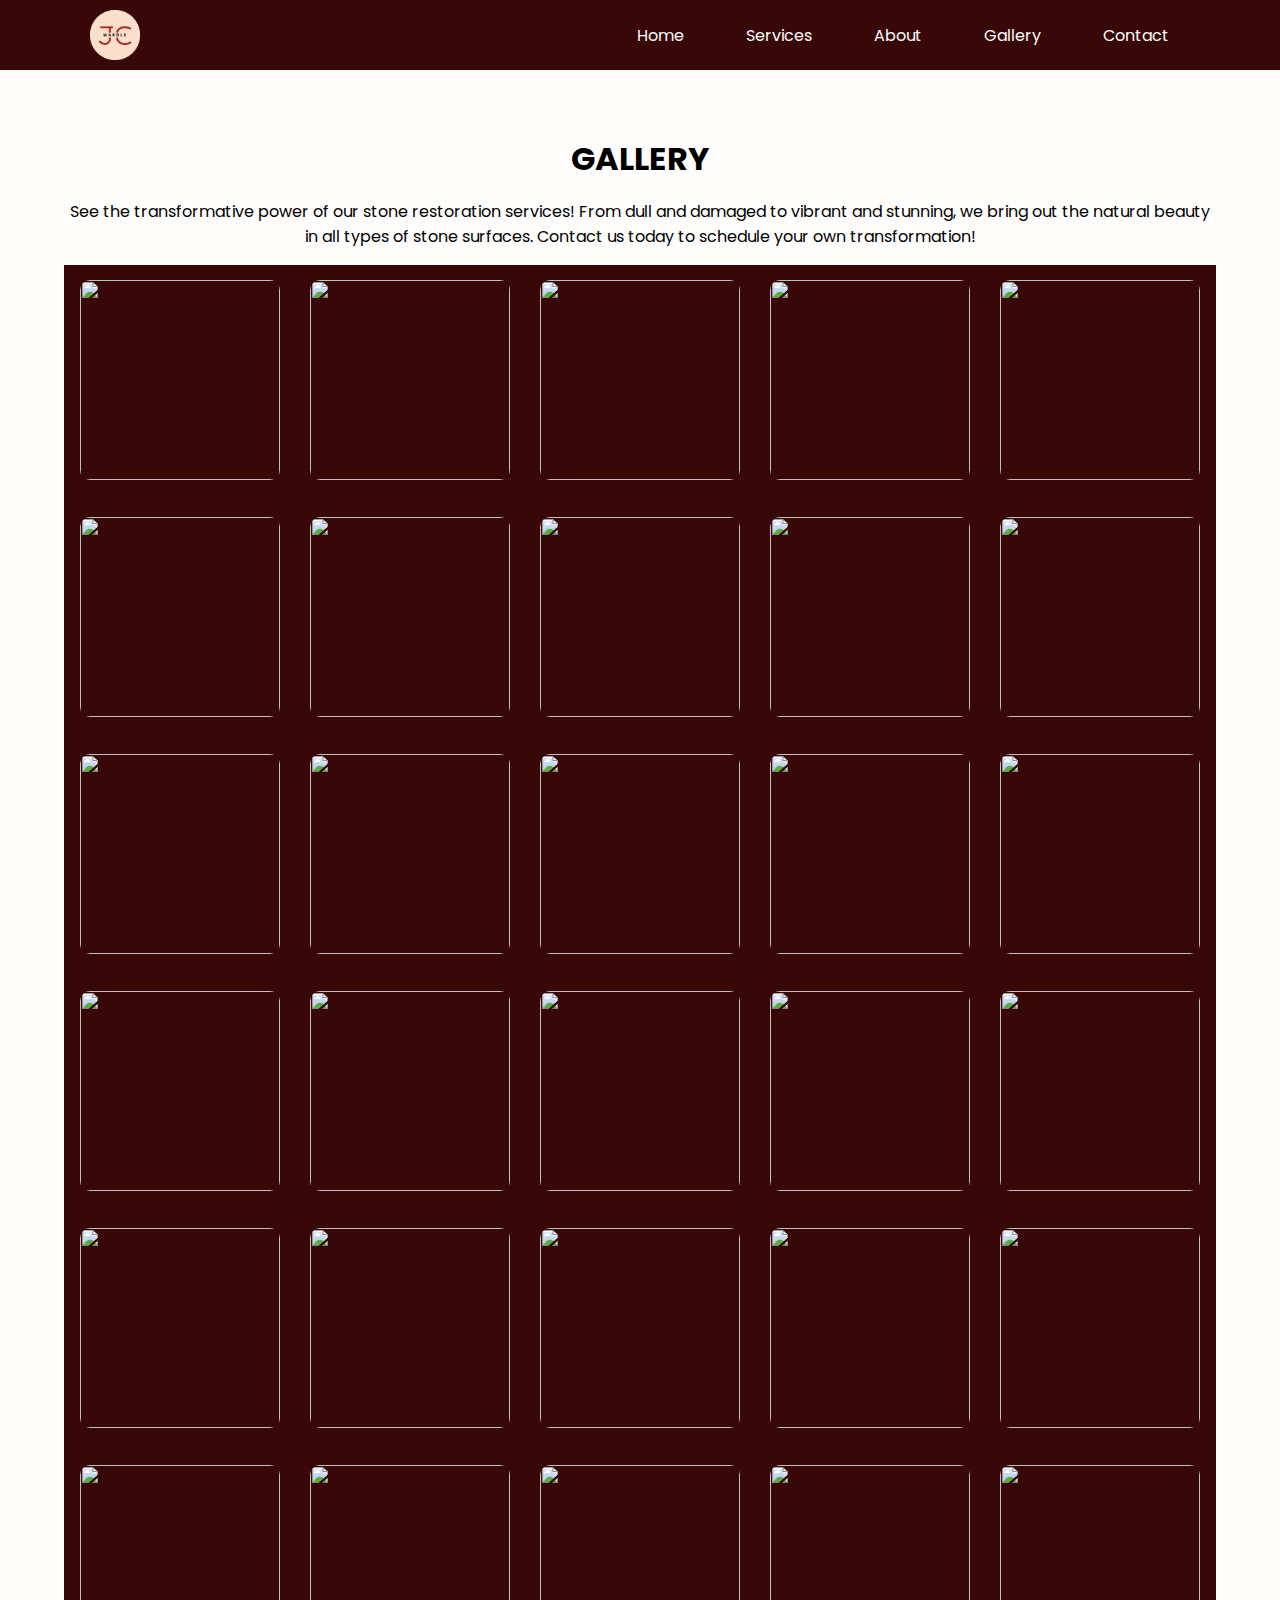
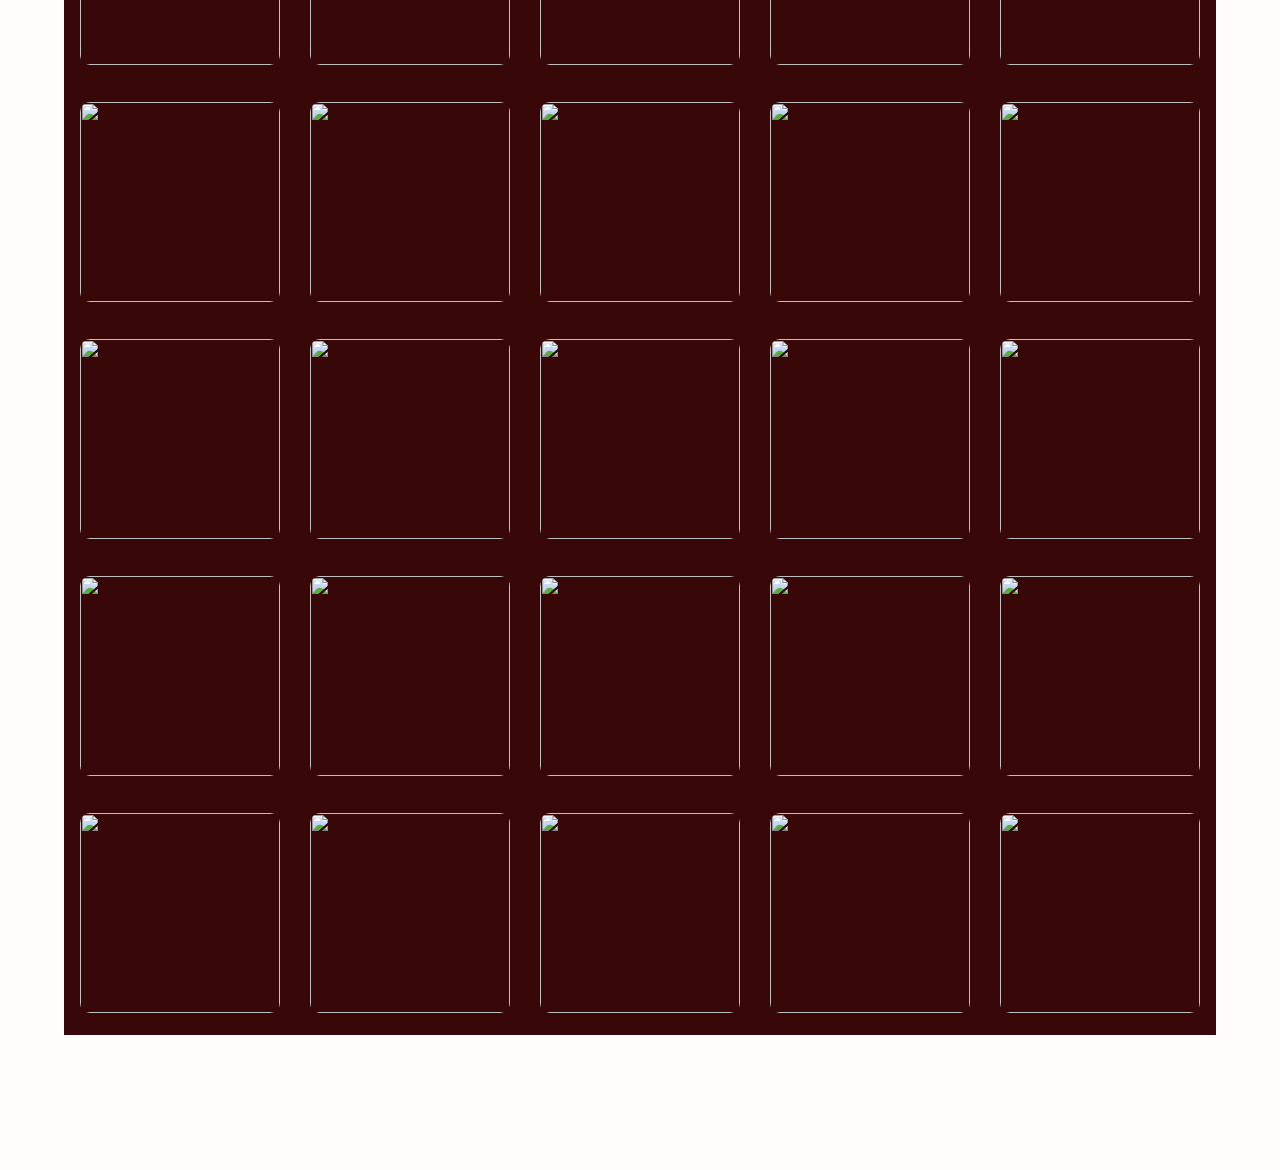
==== commit 7e7169ea: "Fix image 20 in gallery" ====
--- a/gallery.html
+++ b/gallery.html
@@ -57,7 +57,7 @@
                 <a href="assets/gallery-img17.jpg" data-lightbox="gallery"><img src="assets/gallery-image17.jpg" onClick="openModal();currentSlide(16)" class="hover-shadow"></a>
                 <a href="assets/gallery-img18.jpg" data-lightbox="gallery"><img src="assets/gallery-img18.jpg" onClick="openModal();currentSlide(17)" class="hover-shadow"></a> 
                 <a href="assets/gallery-img19.jpg" data-lightbox="gallery"><img src="assets/gallery-img19.jpg" onClick="openModal();currentSlide(18)" class="hover-shadow"></a>
-                <a href="assets/entrance-photo-after.jpg" data-lightbox="gallery"><img src="assets/gallery-img20.jpg" onClick="openModal();currentSlide(19)" class="hover-shadow"></a>
+                <a href="assets/entrance-photo-after.jpg" data-lightbox="gallery"><img src="assets/entrance-photo-after.jpg" onClick="openModal();currentSlide(19)" class="hover-shadow"></a>
                 <a href="assets/gallery-img21.jpg" data-lightbox="gallery"><img src="assets/gallery-img21.jpg" onClick="openModal();currentSlide(20)" class="hover-shadow"></a>
                 <a href="assets/gallery-img22.jpg" data-lightbox="gallery"><img src="assets/gallery-img22.jpg" onClick="openModal();currentSlide(21)" class="hover-shadow"></a>
                 <a href="assets/gallery-img23.jpg" data-lightbox="gallery"><img src="assets/gallery-img23.jpg" onClick="openModal();currentSlide(22)" class="hover-shadow"></a>
--- a/styles.css
+++ b/styles.css
@@ -81,7 +81,14 @@
     color:#fffdfc;
 }
 
-
+.sr-only {
+    position: absolute ;
+    left: -10000px;
+    width: 1px;
+    height: 1px;
+    top: auto;
+    overflow: hidden;
+  }
 
 a:hover{
     font-style:italic;
@@ -107,6 +114,7 @@
     list-style:none;
     padding:0;
     margin:0;
+    margin-right:5em;
 }
 
 .mobile-nav-toggle{
@@ -126,7 +134,20 @@
     max-height:50px;
     float:left;
     padding: 10px;
-}
+    margin-left:5rem;
+}
+
+@media screen and (min-width:800px) and (max-width:1200px){
+    #logo{
+        margin-left:2rem;
+    }
+
+    .primary-navigation{
+        font-size:14px;
+        margin-right:2rem;
+    }
+}
+
 @media screen and (max-width:800px){
     .primary-navigation{
         --gap:2em;
@@ -136,9 +157,9 @@
         z-index:1000;
         flex-direction:column;
         padding: min(20vh, 10rem) 2rem;
-        
         transform: translateX(100%);
         transition: transform 350ms ease-out;
+        margin:0;
     }
 
     .primary-navigation[data-visible="true"]{
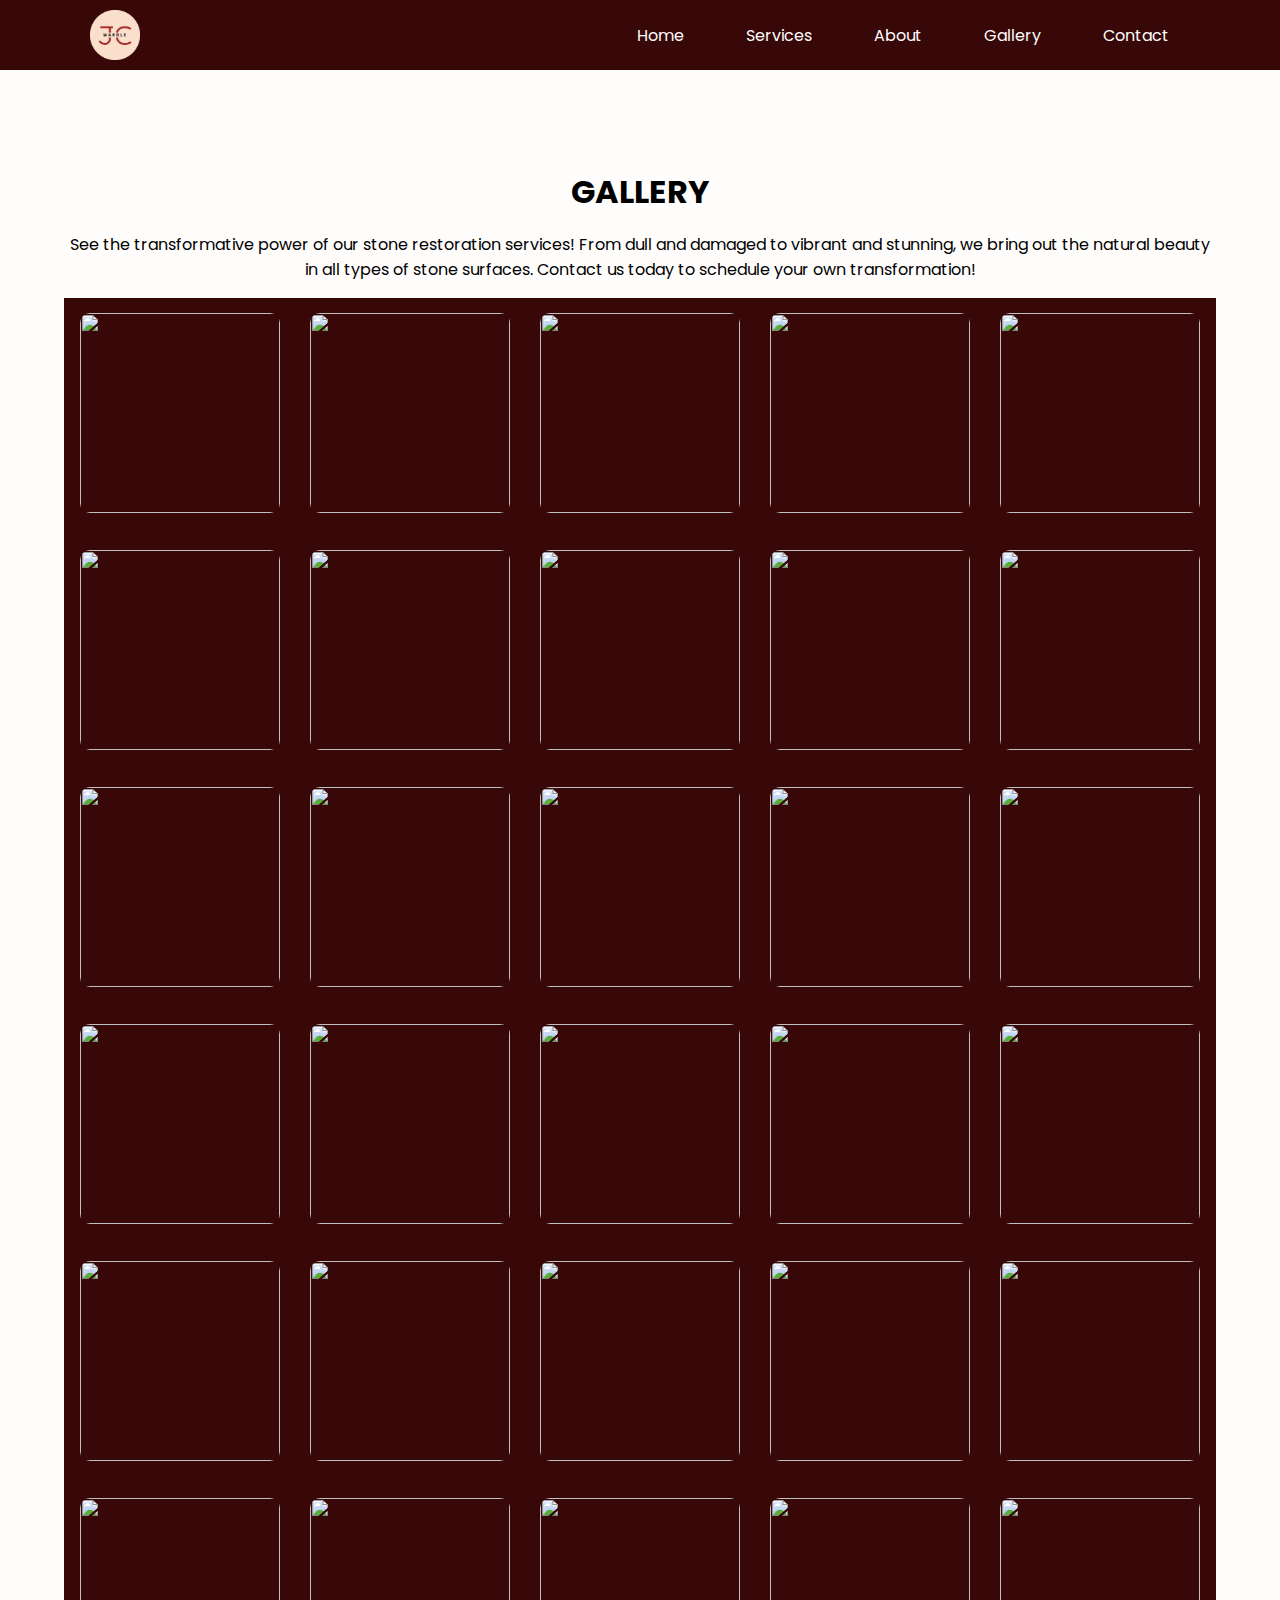
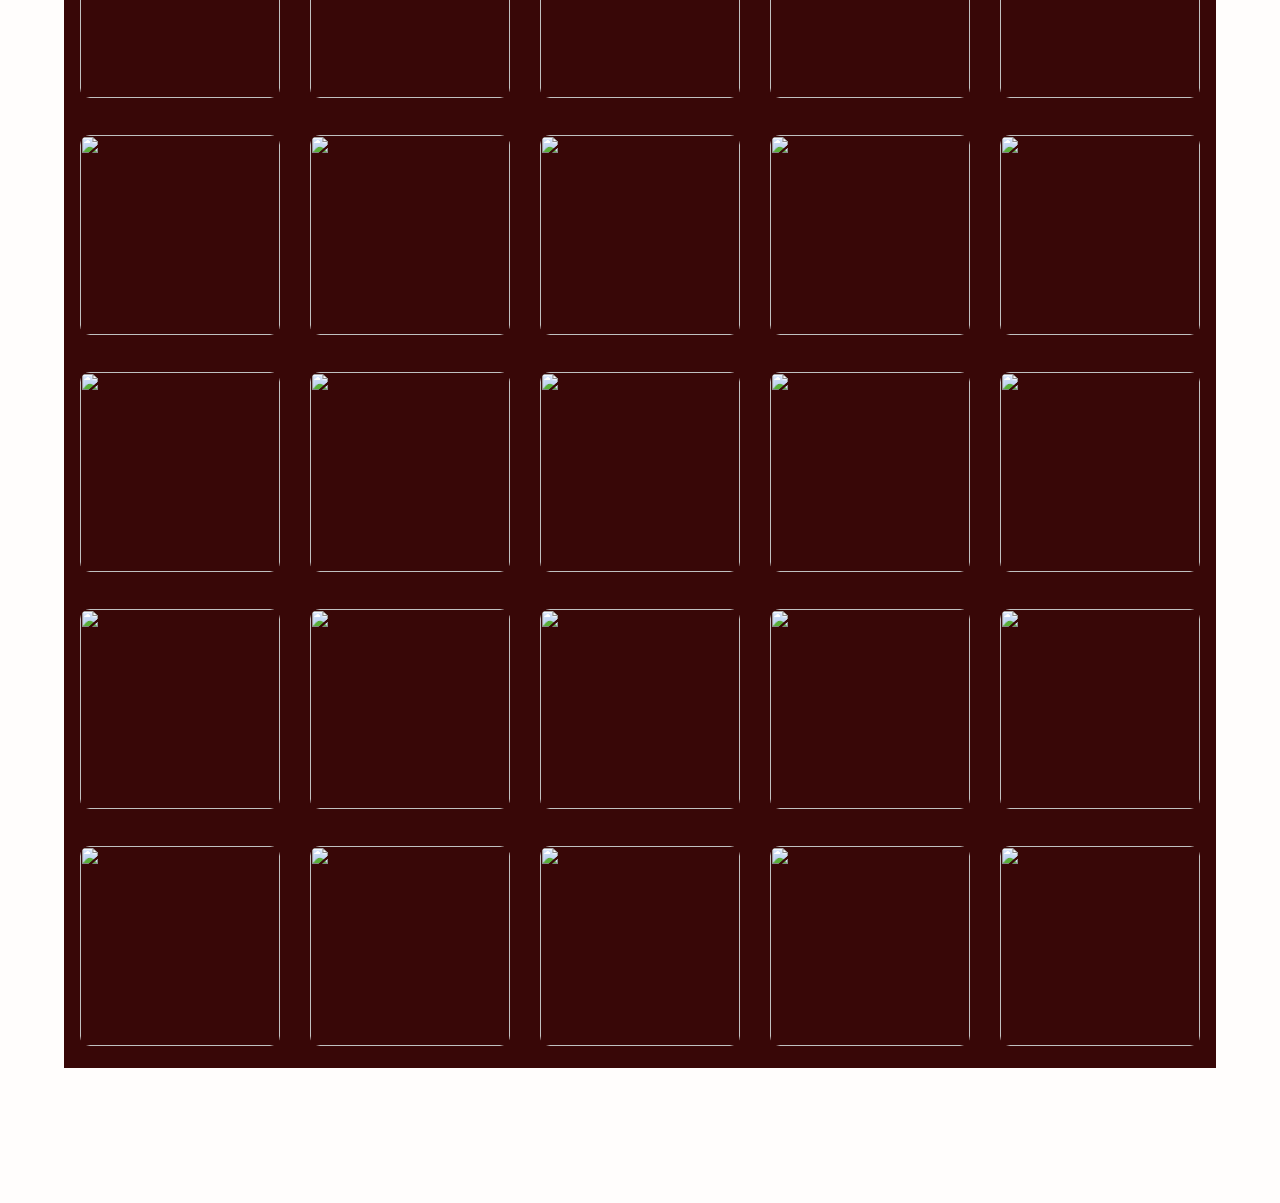
==== commit 223067a0: "Google Data Collection Script Added" ====
--- a/gallery.html
+++ b/gallery.html
@@ -14,6 +14,16 @@
         <script src="lightbox-plus-jquery.js"></script>
         
     </head>
+    <!-- Google tag (gtag.js) -->
+    script async src="https://www.googletagmanager.com/gtag/js?id=G-K8K2C6RVWS"></script>
+    <script>
+        window.dataLayer = window.dataLayer || [];
+        function gtag(){dataLayer.push(arguments);}
+        gtag('js', new Date());
+
+        gtag('config', 'G-K8K2C6RVWS');
+    </script>
+
     <body>
         <!-- Navigation Bar --> 
         <header class="primary-header flex">
--- a/styles.css
+++ b/styles.css
@@ -108,6 +108,13 @@
     top:0;
     width:100%;
     
+    
+}
+
+.site-title{
+    color:var(--peachy-white);
+    text-transform:uppercase;
+
 }
 
 .primary-navigation{
@@ -139,7 +146,10 @@
 
 @media screen and (min-width:800px) and (max-width:1200px){
     #logo{
-        margin-left:2rem;
+        margin-left:5rem;
+    }
+    .site-title{
+       display:none; 
     }
 
     .primary-navigation{
@@ -166,6 +176,7 @@
         transform:translateX(0%);
     }
 
+
     .mobile-nav-toggle{
         position:absolute;
         background:url(/Assets/icons8-hamburger-menu.svg);
@@ -173,10 +184,15 @@
         width:2rem;
         border:0;
         aspect-ratio:1;
-        top:2rem;
+        top:1.5rem;
         right:2rem;
         z-index:9999;
         display:block;
+
+    }
+
+    #logo{
+        margin-left:2rem;
     }
 
     .mobile-nav-toggle[aria-expanded="true"]{
@@ -239,6 +255,12 @@
         width:90%;
     }
 }
+
+
+
+
+
+
 
 
 
